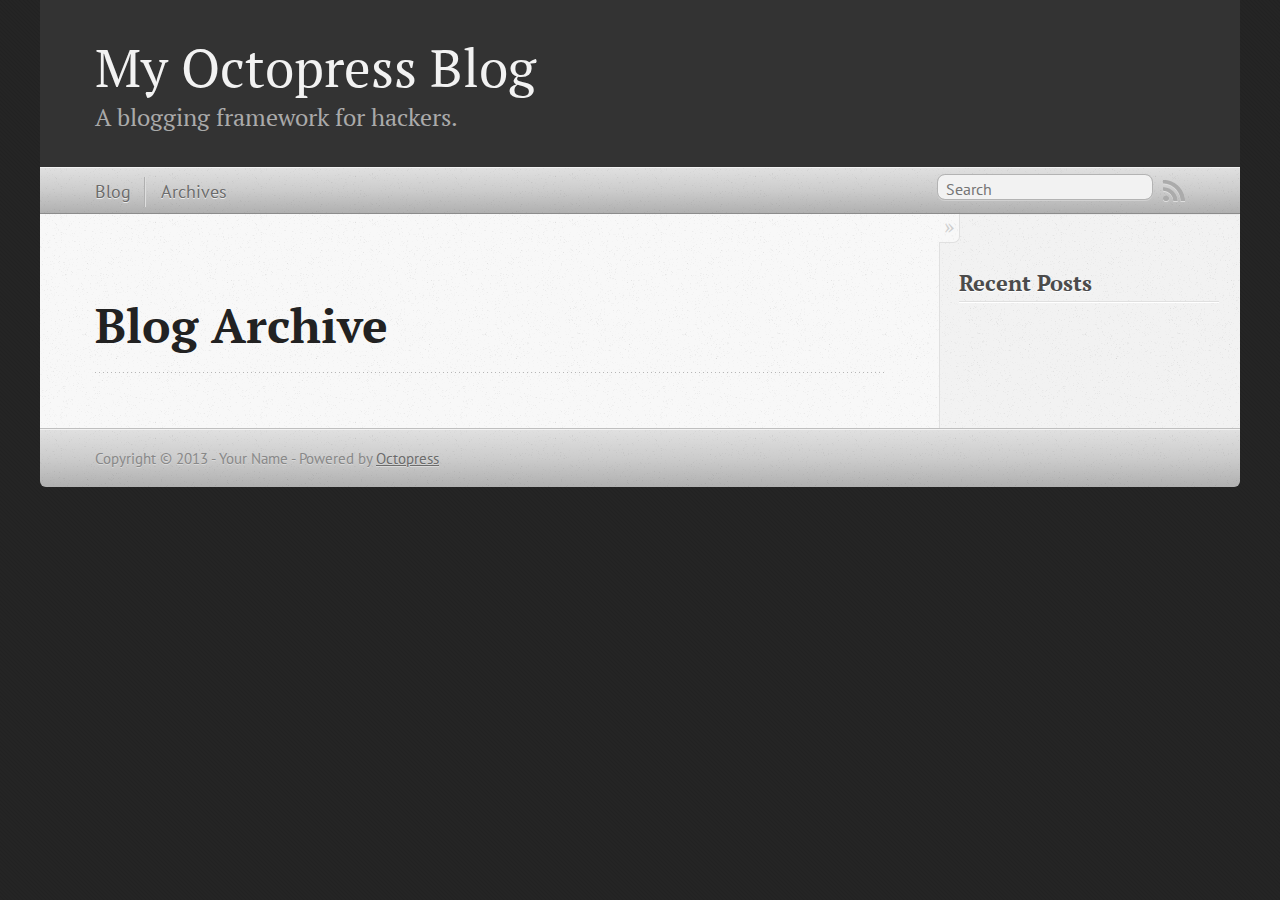
==== blog/archives/index.html @ a829399b "Site updated at 2013-02-10 02:32:24 UTC" ====
<!DOCTYPE html>
<!--[if IEMobile 7 ]><html class="no-js iem7"><![endif]-->
<!--[if lt IE 9]><html class="no-js lte-ie8"><![endif]-->
<!--[if (gt IE 8)|(gt IEMobile 7)|!(IEMobile)|!(IE)]><!--><html class="no-js" lang="en"><!--<![endif]-->
<head>
  <meta charset="utf-8">
  <title>Blog Archive - My Octopress Blog</title>
  <meta name="author" content="Your Name">

  
  <meta name="description" content=" Blog Archive Recent Posts ">
  

  <!-- http://t.co/dKP3o1e -->
  <meta name="HandheldFriendly" content="True">
  <meta name="MobileOptimized" content="320">
  <meta name="viewport" content="width=device-width, initial-scale=1">

  
  <link rel="canonical" href="http://mapk0y.github.com/blog/archives/">
  <link href="/favicon.png" rel="icon">
  <link href="/stylesheets/screen.css" media="screen, projection" rel="stylesheet" type="text/css">
  <script src="/javascripts/modernizr-2.0.js"></script>
  <script src="/javascripts/ender.js"></script>
  <script src="/javascripts/octopress.js" type="text/javascript"></script>
  <link href="/atom.xml" rel="alternate" title="My Octopress Blog" type="application/atom+xml">
  <!--Fonts from Google"s Web font directory at http://google.com/webfonts -->
<link href="http://fonts.googleapis.com/css?family=PT+Serif:regular,italic,bold,bolditalic" rel="stylesheet" type="text/css">
<link href="http://fonts.googleapis.com/css?family=PT+Sans:regular,italic,bold,bolditalic" rel="stylesheet" type="text/css">

  

</head>

<body   >
  <header role="banner"><hgroup>
  <h1><a href="/">My Octopress Blog</a></h1>
  
    <h2>A blogging framework for hackers.</h2>
  
</hgroup>

</header>
  <nav role="navigation"><ul class="subscription" data-subscription="rss">
  <li><a href="/atom.xml" rel="subscribe-rss" title="subscribe via RSS">RSS</a></li>
  
</ul>
  
<form action="http://google.com/search" method="get">
  <fieldset role="search">
    <input type="hidden" name="q" value="site:mapk0y.github.com" />
    <input class="search" type="text" name="q" results="0" placeholder="Search"/>
  </fieldset>
</form>
  
<ul class="main-navigation">
  <li><a href="/">Blog</a></li>
  <li><a href="/blog/archives">Archives</a></li>
</ul>

</nav>
  <div id="main">
    <div id="content">
      <div>
<article role="article">
  
  <header>
    <h1 class="entry-title">Blog Archive</h1>
    
  </header>
  
  <div id="blog-archives">

</div>

  
</article>

</div>

<aside class="sidebar">
  
    <section>
  <h1>Recent Posts</h1>
  <ul id="recent_posts">
    
  </ul>
</section>






  
</aside>


    </div>
  </div>
  <footer role="contentinfo"><p>
  Copyright &copy; 2013 - Your Name -
  <span class="credit">Powered by <a href="http://octopress.org">Octopress</a></span>
</p>

</footer>
  







  <script type="text/javascript">
    (function(){
      var twitterWidgets = document.createElement('script');
      twitterWidgets.type = 'text/javascript';
      twitterWidgets.async = true;
      twitterWidgets.src = 'http://platform.twitter.com/widgets.js';
      document.getElementsByTagName('head')[0].appendChild(twitterWidgets);
    })();
  </script>





</body>
</html>
---- stylesheets/screen.css ----
html,body,div,span,applet,object,iframe,h1,h2,h3,h4,h5,h6,p,blockquote,pre,a,abbr,acronym,address,big,cite,code,del,dfn,em,img,ins,kbd,q,s,samp,small,strike,strong,sub,sup,tt,var,b,u,i,center,dl,dt,dd,ol,ul,li,fieldset,form,label,legend,table,caption,tbody,tfoot,thead,tr,th,td,article,aside,canvas,details,embed,figure,figcaption,footer,header,hgroup,menu,nav,output,ruby,section,summary,time,mark,audio,video{margin:0;padding:0;border:0;font:inherit;font-size:100%;vertical-align:baseline}html{line-height:1}ol,ul{list-style:none}table{border-collapse:collapse;border-spacing:0}caption,th,td{text-align:left;font-weight:normal;vertical-align:middle}q,blockquote{quotes:none}q:before,q:after,blockquote:before,blockquote:after{content:"";content:none}a img{border:none}article,aside,details,figcaption,figure,footer,header,hgroup,menu,nav,section,summary{display:block}article,aside,details,figcaption,figure,footer,header,hgroup,menu,nav,section,summary{display:block}a{color:#1863a1}a:visited{color:#751590}a:focus{color:#0181eb}a:hover{color:#0181eb}a:active{color:#01579f}aside.sidebar a{color:#1863a1}aside.sidebar a:focus{color:#0181eb}aside.sidebar a:hover{color:#0181eb}aside.sidebar a:active{color:#01579f}a{-webkit-transition:color 0.3s;-moz-transition:color 0.3s;-o-transition:color 0.3s;transition:color 0.3s}html{background:#252525 url('/images/line-tile.png?1360463392') top left}body>div{background:#f2f2f2 url('/images/noise.png?1360463392') top left;border-bottom:1px solid #bfbfbf}body>div>div{background:#f8f8f8 url('/images/noise.png?1360463392') top left;border-right:1px solid #e0e0e0}.heading,body>header h1,h1,h2,h3,h4,h5,h6{font-family:"PT Serif","Georgia","Helvetica Neue",Arial,sans-serif}.sans,body>header h2,article header p.meta,article>footer,#content .blog-index footer,html .gist .gist-file .gist-meta,#blog-archives a.category,#blog-archives time,aside.sidebar section,body>footer{font-family:"PT Sans","Helvetica Neue",Arial,sans-serif}.serif,body,#content .blog-index a[rel=full-article]{font-family:"PT Serif",Georgia,Times,"Times New Roman",serif}.mono,pre,code,tt,p code,li code{font-family:Menlo,Monaco,"Andale Mono","lucida console","Courier New",monospace}body>header h1{font-size:2.2em;font-family:"PT Serif","Georgia","Helvetica Neue",Arial,sans-serif;font-weight:normal;line-height:1.2em;margin-bottom:0.6667em}body>header h2{font-family:"PT Serif","Georgia","Helvetica Neue",Arial,sans-serif}body{line-height:1.5em;color:#222}h1{font-size:2.2em;line-height:1.2em}@media only screen and (min-width: 992px){body{font-size:1.15em}h1{font-size:2.6em;line-height:1.2em}}h1,h2,h3,h4,h5,h6{text-rendering:optimizelegibility;margin-bottom:1em;font-weight:bold}h2,section h1{font-size:1.5em}h3,section h2,section section h1{font-size:1.3em}h4,section h3,section section h2,section section section h1{font-size:1em}h5,section h4,section section h3{font-size:.9em}h6,section h5,section section h4,section section section h3{font-size:.8em}p,blockquote,ul,ol{margin-bottom:1.5em}ul{list-style-type:disc}ul ul{list-style-type:circle;margin-bottom:0px}ul ul ul{list-style-type:square;margin-bottom:0px}ol{list-style-type:decimal}ol ol{list-style-type:lower-alpha;margin-bottom:0px}ol ol ol{list-style-type:lower-roman;margin-bottom:0px}ul,ul ul,ul ol,ol,ol ul,ol ol{margin-left:1.3em}strong{font-weight:bold}em{font-style:italic}sup,sub{font-size:0.8em;position:relative;display:inline-block}sup{top:-0.5em}sub{bottom:-0.5em}q{font-style:italic}q:before{content:"\201C"}q:after{content:"\201D"}em,dfn{font-style:italic}strong,dfn{font-weight:bold}del,s{text-decoration:line-through}abbr,acronym{border-bottom:1px dotted;cursor:help}sub,sup{line-height:0}hr{margin-bottom:0.2em}small{font-size:.8em}big{font-size:1.2em}blockquote{font-style:italic;position:relative;font-size:1.2em;line-height:1.5em;padding-left:1em;border-left:4px solid rgba(170,170,170,0.5)}blockquote cite{font-style:italic}blockquote cite a{color:#aaa !important;word-wrap:break-word}blockquote cite:before{content:'\2014';padding-right:.3em;padding-left:.3em;color:#aaa}@media only screen and (min-width: 992px){blockquote{padding-left:1.5em;border-left-width:4px}}.pullquote-right:before,.pullquote-left:before{padding:0;border:none;content:attr(data-pullquote);float:right;width:45%;margin:.5em 0 1em 1.5em;position:relative;top:7px;font-size:1.4em;line-height:1.45em}.pullquote-left:before{float:left;margin:.5em 1.5em 1em 0}.force-wrap,article a,aside.sidebar a{white-space:-moz-pre-wrap;white-space:-pre-wrap;white-space:-o-pre-wrap;white-space:pre-wrap;word-wrap:break-word}.group,body>header,body>nav,body>footer,body #content>article,body #content>div>article,body #content>div>section,body div.pagination,aside.sidebar,#main,#content,.sidebar{*zoom:1}.group:after,body>header:after,body>nav:after,body>footer:after,body #content>article:after,body #content>div>article:after,body #content>div>section:after,body div.pagination:after,aside.sidebar:after,#main:after,#content:after,.sidebar:after{content:"";display:table;clear:both}body{-webkit-text-size-adjust:none;max-width:1200px;position:relative;margin:0 auto}body>header,body>nav,body>footer,body #content>article,body #content>div>article,body #content>div>section{padding-left:18px;padding-right:18px}@media only screen and (min-width: 480px){body>header,body>nav,body>footer,body #content>article,body #content>div>article,body #content>div>section{padding-left:25px;padding-right:25px}}@media only screen and (min-width: 768px){body>header,body>nav,body>footer,body #content>article,body #content>div>article,body #content>div>section{padding-left:35px;padding-right:35px}}@media only screen and (min-width: 992px){body>header,body>nav,body>footer,body #content>article,body #content>div>article,body #content>div>section{padding-left:55px;padding-right:55px}}body div.pagination{margin-left:18px;margin-right:18px}@media only screen and (min-width: 480px){body div.pagination{margin-left:25px;margin-right:25px}}@media only screen and (min-width: 768px){body div.pagination{margin-left:35px;margin-right:35px}}@media only screen and (min-width: 992px){body div.pagination{margin-left:55px;margin-right:55px}}body>header{font-size:1em;padding-top:1.5em;padding-bottom:1.5em}#content{overflow:hidden}#content>div,#content>article{width:100%}aside.sidebar{float:none;padding:0 18px 1px;background-color:#f7f7f7;border-top:1px solid #e0e0e0}.flex-content,article img,article video,article .flash-video,aside.sidebar img{max-width:100%;height:auto}.basic-alignment.left,article img.left,article video.left,article .left.flash-video,aside.sidebar img.left{float:left;margin-right:1.5em}.basic-alignment.right,article img.right,article video.right,article .right.flash-video,aside.sidebar img.right{float:right;margin-left:1.5em}.basic-alignment.center,article img.center,article video.center,article .center.flash-video,aside.sidebar img.center{display:block;margin:0 auto 1.5em}.basic-alignment.left,article img.left,article video.left,article .left.flash-video,aside.sidebar img.left,.basic-alignment.right,article img.right,article video.right,article .right.flash-video,aside.sidebar img.right{margin-bottom:.8em}.toggle-sidebar,.no-sidebar .toggle-sidebar{display:none}@media only screen and (min-width: 750px){body.sidebar-footer aside.sidebar{float:none;width:auto;clear:left;margin:0;padding:0 35px 1px;background-color:#f7f7f7;border-top:1px solid #eaeaea}body.sidebar-footer aside.sidebar section.odd,body.sidebar-footer aside.sidebar section.even{float:left;width:48%}body.sidebar-footer aside.sidebar section.odd{margin-left:0}body.sidebar-footer aside.sidebar section.even{margin-left:4%}body.sidebar-footer aside.sidebar.thirds section{width:30%;margin-left:5%}body.sidebar-footer aside.sidebar.thirds section.first{margin-left:0;clear:both}}body.sidebar-footer #content{margin-right:0px}body.sidebar-footer .toggle-sidebar{display:none}@media only screen and (min-width: 550px){body>header{font-size:1em}}@media only screen and (min-width: 750px){aside.sidebar{float:none;width:auto;clear:left;margin:0;padding:0 35px 1px;background-color:#f7f7f7;border-top:1px solid #eaeaea}aside.sidebar section.odd,aside.sidebar section.even{float:left;width:48%}aside.sidebar section.odd{margin-left:0}aside.sidebar section.even{margin-left:4%}aside.sidebar.thirds section{width:30%;margin-left:5%}aside.sidebar.thirds section.first{margin-left:0;clear:both}}@media only screen and (min-width: 768px){body{-webkit-text-size-adjust:auto}body>header{font-size:1.2em}#main{padding:0;margin:0 auto}#content{overflow:visible;margin-right:240px;position:relative}.no-sidebar #content{margin-right:0;border-right:0}.collapse-sidebar #content{margin-right:20px}#content>div,#content>article{padding-top:17.5px;padding-bottom:17.5px;float:left}aside.sidebar{width:210px;padding:0 15px 15px;background:none;clear:none;float:left;margin:0 -100% 0 0}aside.sidebar section{width:auto;margin-left:0}aside.sidebar section.odd,aside.sidebar section.even{float:none;width:auto;margin-left:0}.collapse-sidebar aside.sidebar{float:none;width:auto;clear:left;margin:0;padding:0 35px 1px;background-color:#f7f7f7;border-top:1px solid #eaeaea}.collapse-sidebar aside.sidebar section.odd,.collapse-sidebar aside.sidebar section.even{float:left;width:48%}.collapse-sidebar aside.sidebar section.odd{margin-left:0}.collapse-sidebar aside.sidebar section.even{margin-left:4%}.collapse-sidebar aside.sidebar.thirds section{width:30%;margin-left:5%}.collapse-sidebar aside.sidebar.thirds section.first{margin-left:0;clear:both}}@media only screen and (min-width: 992px){body>header{font-size:1.3em}#content{margin-right:300px}#content>div,#content>article{padding-top:27.5px;padding-bottom:27.5px}aside.sidebar{width:260px;padding:1.2em 20px 20px}.collapse-sidebar aside.sidebar{padding-left:55px;padding-right:55px}}@media only screen and (min-width: 768px){ul,ol{margin-left:0}}body>header{background:#333}body>header h1{display:inline-block;margin:0}body>header h1 a,body>header h1 a:visited,body>header h1 a:hover{color:#f2f2f2;text-decoration:none}body>header h2{margin:.2em 0 0;font-size:1em;color:#aaa;font-weight:normal}body>nav{position:relative;background-color:#ccc;background:url('/images/noise.png?1360463392'),-webkit-gradient(linear, 50% 0%, 50% 100%, color-stop(0%, #e0e0e0), color-stop(50%, #cccccc), color-stop(100%, #b0b0b0));background:url('/images/noise.png?1360463392'),-webkit-linear-gradient(#e0e0e0,#cccccc,#b0b0b0);background:url('/images/noise.png?1360463392'),-moz-linear-gradient(#e0e0e0,#cccccc,#b0b0b0);background:url('/images/noise.png?1360463392'),-o-linear-gradient(#e0e0e0,#cccccc,#b0b0b0);background:url('/images/noise.png?1360463392'),linear-gradient(#e0e0e0,#cccccc,#b0b0b0);border-top:1px solid #f2f2f2;border-bottom:1px solid #8c8c8c;padding-top:.35em;padding-bottom:.35em}body>nav form{-webkit-background-clip:padding;-moz-background-clip:padding;background-clip:padding-box;margin:0;padding:0}body>nav form .search{padding:.3em .5em 0;font-size:.85em;font-family:"PT Sans","Helvetica Neue",Arial,sans-serif;line-height:1.1em;width:95%;-webkit-border-radius:0.5em;-moz-border-radius:0.5em;-ms-border-radius:0.5em;-o-border-radius:0.5em;border-radius:0.5em;-webkit-background-clip:padding;-moz-background-clip:padding;background-clip:padding-box;-webkit-box-shadow:#d1d1d1 0 1px;-moz-box-shadow:#d1d1d1 0 1px;box-shadow:#d1d1d1 0 1px;background-color:#f2f2f2;border:1px solid #b3b3b3;color:#888}body>nav form .search:focus{color:#444;border-color:#80b1df;-webkit-box-shadow:#80b1df 0 0 4px,#80b1df 0 0 3px inset;-moz-box-shadow:#80b1df 0 0 4px,#80b1df 0 0 3px inset;box-shadow:#80b1df 0 0 4px,#80b1df 0 0 3px inset;background-color:#fff;outline:none}body>nav fieldset[role=search]{float:right;width:48%}body>nav fieldset.mobile-nav{float:left;width:48%}body>nav fieldset.mobile-nav select{width:100%;font-size:.8em;border:1px solid #888}body>nav ul{display:none}@media only screen and (min-width: 550px){body>nav{font-size:.9em}body>nav ul{margin:0;padding:0;border:0;overflow:hidden;*zoom:1;float:left;display:block;padding-top:.15em}body>nav ul li{list-style-image:none;list-style-type:none;margin-left:0;white-space:nowrap;display:inline;float:left;padding-left:0;padding-right:0}body>nav ul li:first-child,body>nav ul li.first{padding-left:0}body>nav ul li:last-child{padding-right:0}body>nav ul li.last{padding-right:0}body>nav ul.subscription{margin-left:.8em;float:right}body>nav ul.subscription li:last-child a{padding-right:0}body>nav ul li{margin:0}body>nav a{color:#6b6b6b;font-family:"PT Sans","Helvetica Neue",Arial,sans-serif;text-shadow:#ebebeb 0 1px;float:left;text-decoration:none;font-size:1.1em;padding:.1em 0;line-height:1.5em}body>nav a:visited{color:#6b6b6b}body>nav a:hover{color:#2b2b2b}body>nav li+li{border-left:1px solid #b0b0b0;margin-left:.8em}body>nav li+li a{padding-left:.8em;border-left:1px solid #dedede}body>nav form{float:right;text-align:left;padding-left:.8em;width:175px}body>nav form .search{width:93%;font-size:.95em;line-height:1.2em}body>nav ul[data-subscription$=email]+form{width:97px}body>nav ul[data-subscription$=email]+form .search{width:91%}body>nav fieldset.mobile-nav{display:none}body>nav fieldset[role=search]{width:99%}}@media only screen and (min-width: 992px){body>nav form{width:215px}body>nav ul[data-subscription$=email]+form{width:147px}}.no-placeholder body>nav .search{background:#f2f2f2 url('/images/search.png?1360463392') 0.3em 0.25em no-repeat;text-indent:1.3em}@media only screen and (min-width: 550px){.maskImage body>nav ul[data-subscription$=email]+form{width:123px}}@media only screen and (min-width: 992px){.maskImage body>nav ul[data-subscription$=email]+form{width:173px}}.maskImage ul.subscription{position:relative;top:.2em}.maskImage ul.subscription li,.maskImage ul.subscription a{border:0;padding:0}.maskImage a[rel=subscribe-rss]{position:relative;top:0px;text-indent:-999999em;background-color:#dedede;border:0;padding:0}.maskImage a[rel=subscribe-rss],.maskImage a[rel=subscribe-rss]:after{-webkit-mask-image:url('/images/rss.png?1360463392');-moz-mask-image:url('/images/rss.png?1360463392');-ms-mask-image:url('/images/rss.png?1360463392');-o-mask-image:url('/images/rss.png?1360463392');mask-image:url('/images/rss.png?1360463392');-webkit-mask-repeat:no-repeat;-moz-mask-repeat:no-repeat;-ms-mask-repeat:no-repeat;-o-mask-repeat:no-repeat;mask-repeat:no-repeat;width:22px;height:22px}.maskImage a[rel=subscribe-rss]:after{content:"";position:absolute;top:-1px;left:0;background-color:#ababab}.maskImage a[rel=subscribe-rss]:hover:after{background-color:#9e9e9e}.maskImage a[rel=subscribe-email]{position:relative;top:0px;text-indent:-999999em;background-color:#dedede;border:0;padding:0}.maskImage a[rel=subscribe-email],.maskImage a[rel=subscribe-email]:after{-webkit-mask-image:url('/images/email.png?1360463392');-moz-mask-image:url('/images/email.png?1360463392');-ms-mask-image:url('/images/email.png?1360463392');-o-mask-image:url('/images/email.png?1360463392');mask-image:url('/images/email.png?1360463392');-webkit-mask-repeat:no-repeat;-moz-mask-repeat:no-repeat;-ms-mask-repeat:no-repeat;-o-mask-repeat:no-repeat;mask-repeat:no-repeat;width:28px;height:22px}.maskImage a[rel=subscribe-email]:after{content:"";position:absolute;top:-1px;left:0;background-color:#ababab}.maskImage a[rel=subscribe-email]:hover:after{background-color:#9e9e9e}article{padding-top:1em}article header{position:relative;padding-top:2em;padding-bottom:1em;margin-bottom:1em;background:url('[data-uri]') bottom left repeat-x}article header h1{margin:0}article header h1 a{text-decoration:none}article header h1 a:hover{text-decoration:underline}article header p{font-size:.9em;color:#aaa;margin:0}article header p.meta{text-transform:uppercase;position:absolute;top:0}@media only screen and (min-width: 768px){article header{margin-bottom:1.5em;padding-bottom:1em;background:url('[data-uri]') bottom left repeat-x}}article h2{padding-top:0.8em;background:url('[data-uri]') top left repeat-x}.entry-content article h2:first-child,article header+h2{padding-top:0}article h2:first-child,article header+h2{background:none}article .feature{padding-top:.5em;margin-bottom:1em;padding-bottom:1em;background:url('[data-uri]') bottom left repeat-x;font-size:2.0em;font-style:italic;line-height:1.3em}article img,article video,article .flash-video{-webkit-border-radius:0.3em;-moz-border-radius:0.3em;-ms-border-radius:0.3em;-o-border-radius:0.3em;border-radius:0.3em;-webkit-box-shadow:rgba(0,0,0,0.15) 0 1px 4px;-moz-box-shadow:rgba(0,0,0,0.15) 0 1px 4px;box-shadow:rgba(0,0,0,0.15) 0 1px 4px;-webkit-box-sizing:border-box;-moz-box-sizing:border-box;box-sizing:border-box;border:#fff 0.5em solid}article video,article .flash-video{margin:0 auto 1.5em}article video{display:block;width:100%}article .flash-video>div{position:relative;display:block;padding-bottom:56.25%;padding-top:1px;height:0;overflow:hidden}article .flash-video>div iframe,article .flash-video>div object,article .flash-video>div embed{position:absolute;top:0;left:0;width:100%;height:100%}article>footer{padding-bottom:2.5em;margin-top:2em}article>footer p.meta{margin-bottom:.8em;font-size:.85em;clear:both;overflow:hidden}.blog-index article+article{background:url('[data-uri]') top left repeat-x}#content .blog-index{padding-top:0;padding-bottom:0}#content .blog-index article{padding-top:2em}#content .blog-index article header{background:none;padding-bottom:0}#content .blog-index article h1{font-size:2.2em}#content .blog-index article h1 a{color:inherit}#content .blog-index article h1 a:hover{color:#0181eb}#content .blog-index a[rel=full-article]{background:#ebebeb;display:inline-block;padding:.4em .8em;margin-right:.5em;text-decoration:none;color:#666;-webkit-transition:background-color 0.5s;-moz-transition:background-color 0.5s;-o-transition:background-color 0.5s;transition:background-color 0.5s}#content .blog-index a[rel=full-article]:hover{background:#0181eb;text-shadow:none;color:#f8f8f8}#content .blog-index footer{margin-top:1em}.separator,article>footer .byline+time:before,article>footer time+time:before,article>footer .comments:before,article>footer .byline ~ .categories:before{content:"\2022 ";padding:0 .4em 0 .2em;display:inline-block}#content div.pagination{text-align:center;font-size:.95em;position:relative;background:url('[data-uri]') top left repeat-x;padding-top:1.5em;padding-bottom:1.5em}#content div.pagination a{text-decoration:none;color:#aaa}#content div.pagination a.prev{position:absolute;left:0}#content div.pagination a.next{position:absolute;right:0}#content div.pagination a:hover{color:#0181eb}#content div.pagination a[href*=archive]:before,#content div.pagination a[href*=archive]:after{content:'\2014';padding:0 .3em}p.meta+.sharing{padding-top:1em;padding-left:0;background:url('[data-uri]') top left repeat-x}#fb-root{display:none}.highlight,html .gist .gist-file .gist-syntax .gist-highlight{border:1px solid #05232b !important}.highlight table td.code,html .gist .gist-file .gist-syntax .gist-highlight table td.code{width:100%}.highlight .line-numbers,html .gist .gist-file .gist-syntax .highlight .line_numbers{text-align:right;font-size:13px;line-height:1.45em;background:#073642 url('/images/noise.png?1360463392') top left !important;border-right:1px solid #00232c !important;-webkit-box-shadow:#083e4b -1px 0 inset;-moz-box-shadow:#083e4b -1px 0 inset;box-shadow:#083e4b -1px 0 inset;text-shadow:#021014 0 -1px;padding:.8em !important;-webkit-border-radius:0;-moz-border-radius:0;-ms-border-radius:0;-o-border-radius:0;border-radius:0}.highlight .line-numbers span,html .gist .gist-file .gist-syntax .highlight .line_numbers span{color:#586e75 !important}figure.code,.gist-file,pre{-webkit-box-shadow:rgba(0,0,0,0.06) 0 0 10px;-moz-box-shadow:rgba(0,0,0,0.06) 0 0 10px;box-shadow:rgba(0,0,0,0.06) 0 0 10px}figure.code .highlight pre,.gist-file .highlight pre,pre .highlight pre{-webkit-box-shadow:none;-moz-box-shadow:none;box-shadow:none}.gist .highlight *::-moz-selection,figure.code .highlight *::-moz-selection{background:#386774;color:inherit;text-shadow:#002b36 0 1px}.gist .highlight *::-webkit-selection,figure.code .highlight *::-webkit-selection{background:#386774;color:inherit;text-shadow:#002b36 0 1px}.gist .highlight *::selection,figure.code .highlight *::selection{background:#386774;color:inherit;text-shadow:#002b36 0 1px}html .gist .gist-file{margin-bottom:1.8em;position:relative;border:none;padding-top:26px !important}html .gist .gist-file .highlight{margin-bottom:0}html .gist .gist-file .gist-syntax{border-bottom:0 !important;background:none !important}html .gist .gist-file .gist-syntax .gist-highlight{background:#002b36 !important}html .gist .gist-file .gist-syntax .highlight pre{padding:0}html .gist .gist-file .gist-meta{padding:.6em 0.8em;border:1px solid #083e4b !important;color:#586e75;font-size:.7em !important;background:#073642 url('/images/noise.png?1360463392') top left;line-height:1.5em}html .gist .gist-file .gist-meta a{color:#75878b !important;text-decoration:none}html .gist .gist-file .gist-meta a:hover{text-decoration:underline}html .gist .gist-file .gist-meta a:hover{color:#93a1a1 !important}html .gist .gist-file .gist-meta a[href*='#file']{position:absolute;top:0;left:0;right:-10px;color:#474747 !important}html .gist .gist-file .gist-meta a[href*='#file']:hover{color:#1863a1 !important}html .gist .gist-file .gist-meta a[href*=raw]{top:.4em}pre{background:#002b36 url('/images/noise.png?1360463392') top left;-webkit-border-radius:0.4em;-moz-border-radius:0.4em;-ms-border-radius:0.4em;-o-border-radius:0.4em;border-radius:0.4em;border:1px solid #05232b;line-height:1.45em;font-size:13px;margin-bottom:2.1em;padding:.8em 1em;color:#93a1a1;overflow:auto}h3.filename+pre{-moz-border-radius-topleft:0px;-webkit-border-top-left-radius:0px;border-top-left-radius:0px;-moz-border-radius-topright:0px;-webkit-border-top-right-radius:0px;border-top-right-radius:0px}p code,li code{display:inline-block;white-space:no-wrap;background:#fff;font-size:.8em;line-height:1.5em;color:#555;border:1px solid #ddd;-webkit-border-radius:0.4em;-moz-border-radius:0.4em;-ms-border-radius:0.4em;-o-border-radius:0.4em;border-radius:0.4em;padding:0 .3em;margin:-1px 0}p pre code,li pre code{font-size:1em !important;background:none;border:none}.pre-code,html .gist .gist-file .gist-syntax .highlight pre,.highlight code{font-family:Menlo,Monaco,"Andale Mono","lucida console","Courier New",monospace !important;overflow:scroll;overflow-y:hidden;display:block;padding:.8em;overflow-x:auto;line-height:1.45em;background:#002b36 url('/images/noise.png?1360463392') top left !important;color:#93a1a1 !important}.pre-code span,html .gist .gist-file .gist-syntax .highlight pre span,.highlight code span{color:#93a1a1 !important}.pre-code span,html .gist .gist-file .gist-syntax .highlight pre span,.highlight code span{font-style:normal !important;font-weight:normal !important}.pre-code .c,html .gist .gist-file .gist-syntax .highlight pre .c,.highlight code .c{color:#586e75 !important;font-style:italic !important}.pre-code .cm,html .gist .gist-file .gist-syntax .highlight pre .cm,.highlight code .cm{color:#586e75 !important;font-style:italic !important}.pre-code .cp,html .gist .gist-file .gist-syntax .highlight pre .cp,.highlight code .cp{color:#586e75 !important;font-style:italic !important}.pre-code .c1,html .gist .gist-file .gist-syntax .highlight pre .c1,.highlight code .c1{color:#586e75 !important;font-style:italic !important}.pre-code .cs,html .gist .gist-file .gist-syntax .highlight pre .cs,.highlight code .cs{color:#586e75 !important;font-weight:bold !important;font-style:italic !important}.pre-code .err,html .gist .gist-file .gist-syntax .highlight pre .err,.highlight code .err{color:#dc322f !important;background:none !important}.pre-code .k,html .gist .gist-file .gist-syntax .highlight pre .k,.highlight code .k{color:#cb4b16 !important}.pre-code .o,html .gist .gist-file .gist-syntax .highlight pre .o,.highlight code .o{color:#93a1a1 !important;font-weight:bold !important}.pre-code .p,html .gist .gist-file .gist-syntax .highlight pre .p,.highlight code .p{color:#93a1a1 !important}.pre-code .ow,html .gist .gist-file .gist-syntax .highlight pre .ow,.highlight code .ow{color:#2aa198 !important;font-weight:bold !important}.pre-code .gd,html .gist .gist-file .gist-syntax .highlight pre .gd,.highlight code .gd{color:#93a1a1 !important;background-color:#372c34 !important;display:inline-block}.pre-code .gd .x,html .gist .gist-file .gist-syntax .highlight pre .gd .x,.highlight code .gd .x{color:#93a1a1 !important;background-color:#4d2d33 !important;display:inline-block}.pre-code .ge,html .gist .gist-file .gist-syntax .highlight pre .ge,.highlight code .ge{color:#93a1a1 !important;font-style:italic !important}.pre-code .gh,html .gist .gist-file .gist-syntax .highlight pre .gh,.highlight code .gh{color:#586e75 !important}.pre-code .gi,html .gist .gist-file .gist-syntax .highlight pre .gi,.highlight code .gi{color:#93a1a1 !important;background-color:#1a412b !important;display:inline-block}.pre-code .gi .x,html .gist .gist-file .gist-syntax .highlight pre .gi .x,.highlight code .gi .x{color:#93a1a1 !important;background-color:#355720 !important;display:inline-block}.pre-code .gs,html .gist .gist-file .gist-syntax .highlight pre .gs,.highlight code .gs{color:#93a1a1 !important;font-weight:bold !important}.pre-code .gu,html .gist .gist-file .gist-syntax .highlight pre .gu,.highlight code .gu{color:#6c71c4 !important}.pre-code .kc,html .gist .gist-file .gist-syntax .highlight pre .kc,.highlight code .kc{color:#859900 !important;font-weight:bold !important}.pre-code .kd,html .gist .gist-file .gist-syntax .highlight pre .kd,.highlight code .kd{color:#268bd2 !important}.pre-code .kp,html .gist .gist-file .gist-syntax .highlight pre .kp,.highlight code .kp{color:#cb4b16 !important;font-weight:bold !important}.pre-code .kr,html .gist .gist-file .gist-syntax .highlight pre .kr,.highlight code .kr{color:#d33682 !important;font-weight:bold !important}.pre-code .kt,html .gist .gist-file .gist-syntax .highlight pre .kt,.highlight code .kt{color:#2aa198 !important}.pre-code .n,html .gist .gist-file .gist-syntax .highlight pre .n,.highlight code .n{color:#268bd2 !important}.pre-code .na,html .gist .gist-file .gist-syntax .highlight pre .na,.highlight code .na{color:#268bd2 !important}.pre-code .nb,html .gist .gist-file .gist-syntax .highlight pre .nb,.highlight code .nb{color:#859900 !important}.pre-code .nc,html .gist .gist-file .gist-syntax .highlight pre .nc,.highlight code .nc{color:#d33682 !important}.pre-code .no,html .gist .gist-file .gist-syntax .highlight pre .no,.highlight code .no{color:#b58900 !important}.pre-code .nl,html .gist .gist-file .gist-syntax .highlight pre .nl,.highlight code .nl{color:#859900 !important}.pre-code .ne,html .gist .gist-file .gist-syntax .highlight pre .ne,.highlight code .ne{color:#268bd2 !important;font-weight:bold !important}.pre-code .nf,html .gist .gist-file .gist-syntax .highlight pre .nf,.highlight code .nf{color:#268bd2 !important;font-weight:bold !important}.pre-code .nn,html .gist .gist-file .gist-syntax .highlight pre .nn,.highlight code .nn{color:#b58900 !important}.pre-code .nt,html .gist .gist-file .gist-syntax .highlight pre .nt,.highlight code .nt{color:#268bd2 !important;font-weight:bold !important}.pre-code .nx,html .gist .gist-file .gist-syntax .highlight pre .nx,.highlight code .nx{color:#b58900 !important}.pre-code .vg,html .gist .gist-file .gist-syntax .highlight pre .vg,.highlight code .vg{color:#268bd2 !important}.pre-code .vi,html .gist .gist-file .gist-syntax .highlight pre .vi,.highlight code .vi{color:#268bd2 !important}.pre-code .nv,html .gist .gist-file .gist-syntax .highlight pre .nv,.highlight code .nv{color:#268bd2 !important}.pre-code .mf,html .gist .gist-file .gist-syntax .highlight pre .mf,.highlight code .mf{color:#2aa198 !important}.pre-code .m,html .gist .gist-file .gist-syntax .highlight pre .m,.highlight code .m{color:#2aa198 !important}.pre-code .mh,html .gist .gist-file .gist-syntax .highlight pre .mh,.highlight code .mh{color:#2aa198 !important}.pre-code .mi,html .gist .gist-file .gist-syntax .highlight pre .mi,.highlight code .mi{color:#2aa198 !important}.pre-code .s,html .gist .gist-file .gist-syntax .highlight pre .s,.highlight code .s{color:#2aa198 !important}.pre-code .sd,html .gist .gist-file .gist-syntax .highlight pre .sd,.highlight code .sd{color:#2aa198 !important}.pre-code .s2,html .gist .gist-file .gist-syntax .highlight pre .s2,.highlight code .s2{color:#2aa198 !important}.pre-code .se,html .gist .gist-file .gist-syntax .highlight pre .se,.highlight code .se{color:#dc322f !important}.pre-code .si,html .gist .gist-file .gist-syntax .highlight pre .si,.highlight code .si{color:#268bd2 !important}.pre-code .sr,html .gist .gist-file .gist-syntax .highlight pre .sr,.highlight code .sr{color:#2aa198 !important}.pre-code .s1,html .gist .gist-file .gist-syntax .highlight pre .s1,.highlight code .s1{color:#2aa198 !important}.pre-code div .gd,html .gist .gist-file .gist-syntax .highlight pre div .gd,.highlight code div .gd,.pre-code div .gd .x,html .gist .gist-file .gist-syntax .highlight pre div .gd .x,.highlight code div .gd .x,.pre-code div .gi,html .gist .gist-file .gist-syntax .highlight pre div .gi,.highlight code div .gi,.pre-code div .gi .x,html .gist .gist-file .gist-syntax .highlight pre div .gi .x,.highlight code div .gi .x{display:inline-block;width:100%}.highlight,.gist-highlight{margin-bottom:1.8em;background:#002b36;overflow-y:hidden;overflow-x:auto}.highlight pre,.gist-highlight pre{background:none;-webkit-border-radius:0px;-moz-border-radius:0px;-ms-border-radius:0px;-o-border-radius:0px;border-radius:0px;border:none;padding:0;margin-bottom:0}pre::-webkit-scrollbar,.highlight::-webkit-scrollbar,.gist-highlight::-webkit-scrollbar{height:.5em;background:rgba(255,255,255,0.15)}pre::-webkit-scrollbar-thumb:horizontal,.highlight::-webkit-scrollbar-thumb:horizontal,.gist-highlight::-webkit-scrollbar-thumb:horizontal{background:rgba(255,255,255,0.2);-webkit-border-radius:4px;border-radius:4px}.highlight code{background:#000}figure.code{background:none;padding:0;border:0;margin-bottom:1.5em}figure.code pre{margin-bottom:0}figure.code figcaption{position:relative}figure.code .highlight{margin-bottom:0}.code-title,html .gist .gist-file .gist-meta a[href*='#file'],h3.filename,figure.code figcaption{text-align:center;font-size:13px;line-height:2em;text-shadow:#cbcccc 0 1px 0;color:#474747;font-weight:normal;margin-bottom:0;-moz-border-radius-topleft:5px;-webkit-border-top-left-radius:5px;border-top-left-radius:5px;-moz-border-radius-topright:5px;-webkit-border-top-right-radius:5px;border-top-right-radius:5px;font-family:"Helvetica Neue", Arial, "Lucida Grande", "Lucida Sans Unicode", Lucida, sans-serif;background:#aaa url('/images/code_bg.png?1360463392') top repeat-x;border:1px solid #565656;border-top-color:#cbcbcb;border-left-color:#a5a5a5;border-right-color:#a5a5a5;border-bottom:0}.download-source,html .gist .gist-file .gist-meta a[href*=raw],figure.code figcaption a{position:absolute;right:.8em;text-decoration:none;color:#666 !important;z-index:1;font-size:13px;text-shadow:#cbcccc 0 1px 0;padding-left:3em}.download-source:hover,html .gist .gist-file .gist-meta a[href*=raw]:hover,figure.code figcaption a:hover{text-decoration:underline}#archive #content>div,#archive #content>div>article{padding-top:0}#blog-archives{color:#aaa}#blog-archives article{padding:1em 0 1em;position:relative;background:url('[data-uri]') bottom left repeat-x}#blog-archives article:last-child{background:none}#blog-archives article footer{padding:0;margin:0}#blog-archives h1{color:#222;margin-bottom:.3em}#blog-archives h2{display:none}#blog-archives h1{font-size:1.5em}#blog-archives h1 a{text-decoration:none;color:inherit;font-weight:normal;display:inline-block}#blog-archives h1 a:hover{text-decoration:underline}#blog-archives h1 a:hover{color:#0181eb}#blog-archives a.category,#blog-archives time{color:#aaa}#blog-archives .entry-content{display:none}#blog-archives time{font-size:.9em;line-height:1.2em}#blog-archives time .month,#blog-archives time .day{display:inline-block}#blog-archives time .month{text-transform:uppercase}#blog-archives p{margin-bottom:1em}#blog-archives a,#blog-archives .entry-content a{color:inherit}#blog-archives a:hover,#blog-archives .entry-content a:hover{color:#0181eb}#blog-archives a:hover{color:#0181eb}@media only screen and (min-width: 550px){#blog-archives article{margin-left:5em}#blog-archives h2{margin-bottom:.3em;font-weight:normal;display:inline-block;position:relative;top:-1px;float:left}#blog-archives h2:first-child{padding-top:.75em}#blog-archives time{position:absolute;text-align:right;left:0em;top:1.8em}#blog-archives .year{display:none}#blog-archives article{padding-left:4.5em;padding-bottom:.7em}#blog-archives a.category{line-height:1.1em}}#content>.category article{margin-left:0;padding-left:6.8em}#content>.category .year{display:inline}.side-shadow-border,aside.sidebar section h1,aside.sidebar li{-webkit-box-shadow:#fff 0 1px;-moz-box-shadow:#fff 0 1px;box-shadow:#fff 0 1px}aside.sidebar{overflow:hidden;color:#4b4b4b;text-shadow:#fff 0 1px}aside.sidebar section{font-size:.8em;line-height:1.4em;margin-bottom:1.5em}aside.sidebar section h1{margin:1.5em 0 0;padding-bottom:.2em;border-bottom:1px solid #e0e0e0}aside.sidebar section h1+p{padding-top:.4em}aside.sidebar img{-webkit-border-radius:0.3em;-moz-border-radius:0.3em;-ms-border-radius:0.3em;-o-border-radius:0.3em;border-radius:0.3em;-webkit-box-shadow:rgba(0,0,0,0.15) 0 1px 4px;-moz-box-shadow:rgba(0,0,0,0.15) 0 1px 4px;box-shadow:rgba(0,0,0,0.15) 0 1px 4px;-webkit-box-sizing:border-box;-moz-box-sizing:border-box;box-sizing:border-box;border:#fff 0.3em solid}aside.sidebar ul{margin-bottom:0.5em;margin-left:0}aside.sidebar li{list-style:none;padding:.5em 0;margin:0;border-bottom:1px solid #e0e0e0}aside.sidebar li p:last-child{margin-bottom:0}aside.sidebar a{color:inherit;-webkit-transition:color 0.5s;-moz-transition:color 0.5s;-o-transition:color 0.5s;transition:color 0.5s}aside.sidebar:hover a{color:#1863a1}aside.sidebar:hover a:hover{color:#0181eb}.aside-alt-link,#tweets a[href*='twitter.com/search'],#pinboard_linkroll .pin-tag{color:#7e7e7e}.aside-alt-link:hover,#tweets a[href*='twitter.com/search']:hover,#pinboard_linkroll .pin-tag:hover{color:#0181eb}@media only screen and (min-width: 768px){.toggle-sidebar{outline:none;position:absolute;right:-10px;top:0;bottom:0;display:inline-block;text-decoration:none;color:#cecece;width:9px;cursor:pointer}.toggle-sidebar:hover{background:#e9e9e9;background:-webkit-gradient(linear, 0% 50%, 100% 50%, color-stop(0%, rgba(224,224,224,0.5)), color-stop(100%, rgba(224,224,224,0)));background:-webkit-linear-gradient(left, rgba(224,224,224,0.5),rgba(224,224,224,0));background:-moz-linear-gradient(left, rgba(224,224,224,0.5),rgba(224,224,224,0));background:-o-linear-gradient(left, rgba(224,224,224,0.5),rgba(224,224,224,0));background:linear-gradient(left, rgba(224,224,224,0.5),rgba(224,224,224,0))}.toggle-sidebar:after{position:absolute;right:-11px;top:0;width:20px;font-size:1.2em;line-height:1.1em;padding-bottom:.15em;-moz-border-radius-bottomright:0.3em;-webkit-border-bottom-right-radius:0.3em;border-bottom-right-radius:0.3em;text-align:center;background:#f8f8f8 url('/images/noise.png?1360463392') top left;border-bottom:1px solid #e0e0e0;border-right:1px solid #e0e0e0;content:"\00BB";text-indent:-1px}.collapse-sidebar .toggle-sidebar{text-indent:0px;right:-20px;width:19px}.collapse-sidebar .toggle-sidebar:hover{background:#e9e9e9}.collapse-sidebar .toggle-sidebar:after{border-left:1px solid #e0e0e0;text-shadow:#fff 0 1px;content:"\00AB";left:0px;right:0;text-align:center;text-indent:0;border:0;border-right-width:0;background:none}}#tweets .loading{background:url('[data-uri]') no-repeat center 0.5em;color:#c4c4c4;text-shadow:#f8f8f8 0 1px;text-align:center;padding:2.5em 0 .5em}#tweets .loading.error{background:url('[data-uri]') no-repeat center 0.5em}#tweets p{position:relative;padding-right:1em}#tweets a[href*=status]:first-child{color:#a4a4a4;float:right;padding:0 0 .1em 1em;position:relative;right:-1.3em;text-shadow:#fff 0 1px;font-size:.7em;text-decoration:none}#tweets a[href*=status]:first-child span{font-size:1.5em}#tweets a[href*=status]:first-child:hover{color:#0181eb;text-decoration:none}#tweets a[href*='twitter.com/search']{text-decoration:none}#tweets a[href*='twitter.com/search']:hover{text-decoration:underline}.googleplus h1{-moz-box-shadow:none !important;-webkit-box-shadow:none !important;-o-box-shadow:none !important;box-shadow:none !important;border-bottom:0px none !important}.googleplus a{text-decoration:none;white-space:normal !important;line-height:32px}.googleplus a img{float:left;margin-right:0.5em;border:0 none}.googleplus-hidden{position:absolute;top:-1000em;left:-1000em}#pinboard_linkroll .pin-title,#pinboard_linkroll .pin-description{display:block;margin-bottom:.5em}#pinboard_linkroll .pin-tag{text-decoration:none}#pinboard_linkroll .pin-tag:hover{text-decoration:underline}#pinboard_linkroll .pin-tag:after{content:','}#pinboard_linkroll .pin-tag:last-child:after{content:''}.delicious-posts a.delicious-link{margin-bottom:.5em;display:block}.delicious-posts p{font-size:1em}body>footer{font-size:.8em;color:#888;text-shadow:#d9d9d9 0 1px;background-color:#ccc;background:url('/images/noise.png?1360463392'),-webkit-gradient(linear, 50% 0%, 50% 100%, color-stop(0%, #e0e0e0), color-stop(50%, #cccccc), color-stop(100%, #b0b0b0));background:url('/images/noise.png?1360463392'),-webkit-linear-gradient(#e0e0e0,#cccccc,#b0b0b0);background:url('/images/noise.png?1360463392'),-moz-linear-gradient(#e0e0e0,#cccccc,#b0b0b0);background:url('/images/noise.png?1360463392'),-o-linear-gradient(#e0e0e0,#cccccc,#b0b0b0);background:url('/images/noise.png?1360463392'),linear-gradient(#e0e0e0,#cccccc,#b0b0b0);border-top:1px solid #f2f2f2;position:relative;padding-top:1em;padding-bottom:1em;margin-bottom:3em;-moz-border-radius-bottomleft:0.4em;-webkit-border-bottom-left-radius:0.4em;border-bottom-left-radius:0.4em;-moz-border-radius-bottomright:0.4em;-webkit-border-bottom-right-radius:0.4em;border-bottom-right-radius:0.4em;z-index:1}body>footer a{color:#6b6b6b}body>footer a:visited{color:#6b6b6b}body>footer a:hover{color:#484848}body>footer p:last-child{margin-bottom:0}
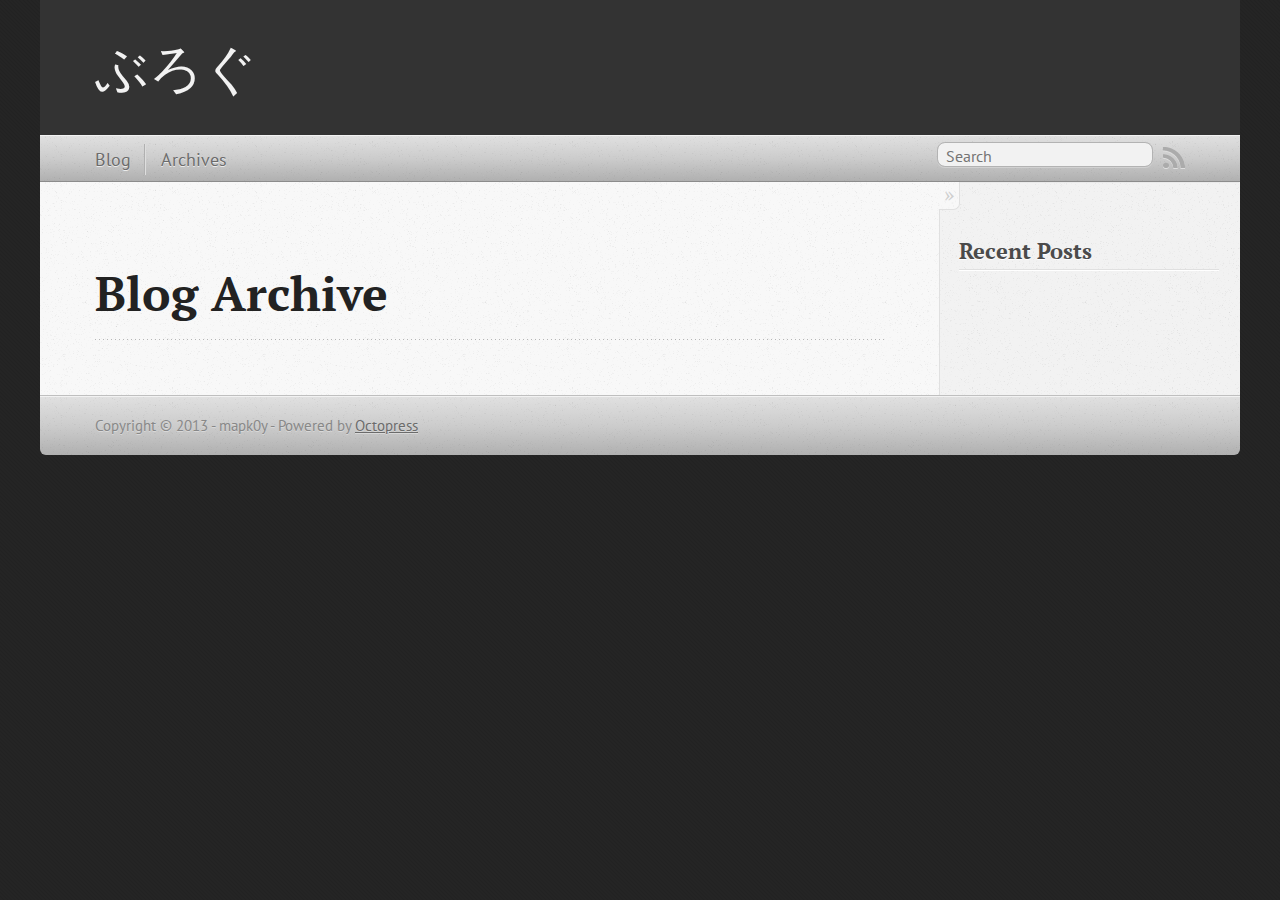
==== commit c1b3335b: "Site updated at 2013-02-10 02:46:41 UTC" ====
--- a/blog/archives/index.html
+++ b/blog/archives/index.html
@@ -5,8 +5,8 @@
 <!--[if (gt IE 8)|(gt IEMobile 7)|!(IEMobile)|!(IE)]><!--><html class="no-js" lang="en"><!--<![endif]-->
 <head>
   <meta charset="utf-8">
-  <title>Blog Archive - My Octopress Blog</title>
-  <meta name="author" content="Your Name">
+  <title>Blog Archive - ぶろぐ</title>
+  <meta name="author" content="mapk0y">
 
   
   <meta name="description" content=" Blog Archive Recent Posts ">
@@ -24,7 +24,7 @@
   <script src="/javascripts/modernizr-2.0.js"></script>
   <script src="/javascripts/ender.js"></script>
   <script src="/javascripts/octopress.js" type="text/javascript"></script>
-  <link href="/atom.xml" rel="alternate" title="My Octopress Blog" type="application/atom+xml">
+  <link href="/atom.xml" rel="alternate" title="ぶろぐ" type="application/atom+xml">
   <!--Fonts from Google"s Web font directory at http://google.com/webfonts -->
 <link href="http://fonts.googleapis.com/css?family=PT+Serif:regular,italic,bold,bolditalic" rel="stylesheet" type="text/css">
 <link href="http://fonts.googleapis.com/css?family=PT+Sans:regular,italic,bold,bolditalic" rel="stylesheet" type="text/css">
@@ -35,9 +35,7 @@
 
 <body   >
   <header role="banner"><hgroup>
-  <h1><a href="/">My Octopress Blog</a></h1>
-  
-    <h2>A blogging framework for hackers.</h2>
+  <h1><a href="/">ぶろぐ</a></h1>
   
 </hgroup>
 
@@ -100,7 +98,7 @@
     </div>
   </div>
   <footer role="contentinfo"><p>
-  Copyright &copy; 2013 - Your Name -
+  Copyright &copy; 2013 - mapk0y -
   <span class="credit">Powered by <a href="http://octopress.org">Octopress</a></span>
 </p>
 
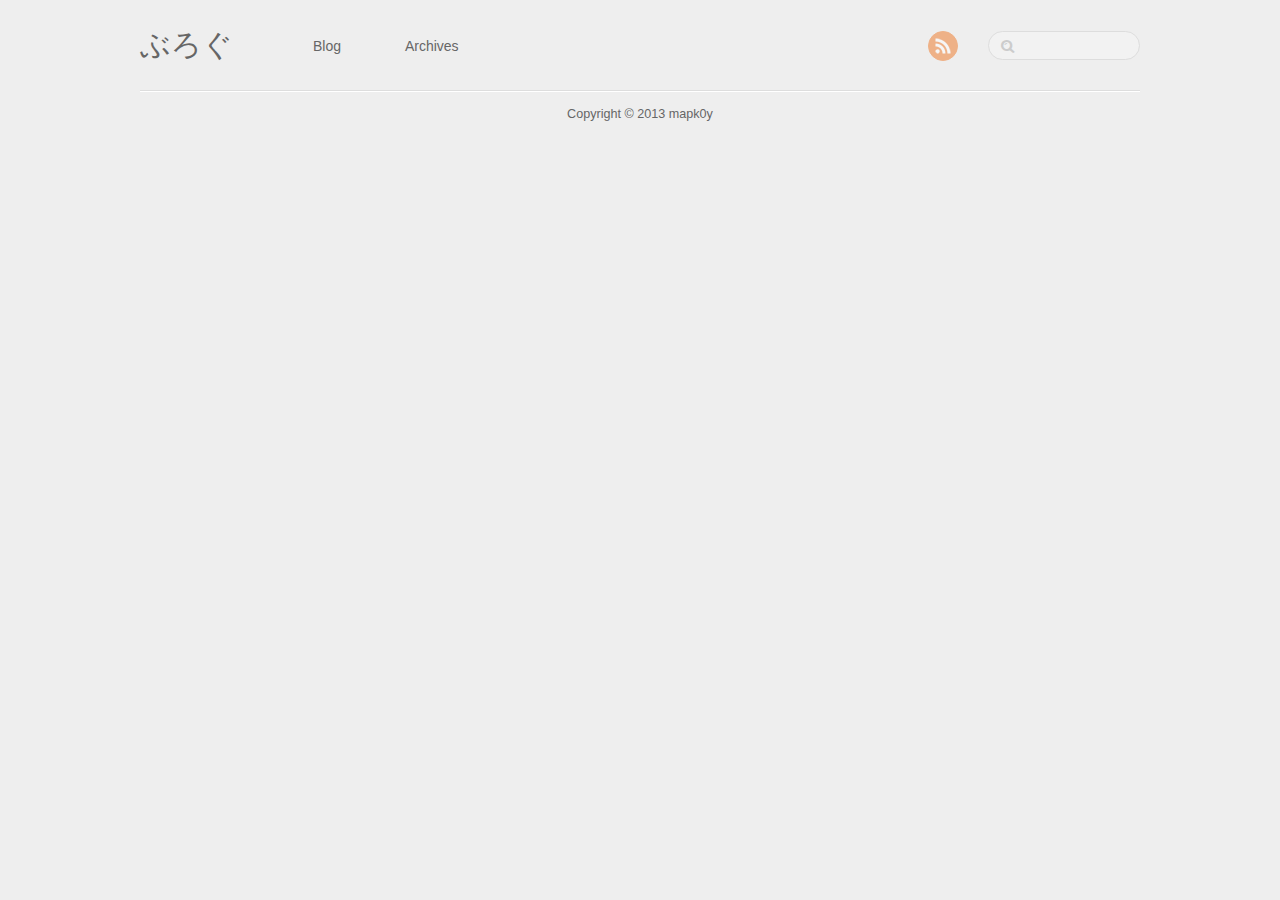
==== commit 6967ad86: "Site updated at 2013-02-10 02:52:39 UTC" ====
--- a/blog/archives/index.html
+++ b/blog/archives/index.html
@@ -1,129 +1,94 @@
 
-<!DOCTYPE html>
-<!--[if IEMobile 7 ]><html class="no-js iem7"><![endif]-->
-<!--[if lt IE 9]><html class="no-js lte-ie8"><![endif]-->
-<!--[if (gt IE 8)|(gt IEMobile 7)|!(IEMobile)|!(IE)]><!--><html class="no-js" lang="en"><!--<![endif]-->
+<!DOCTYPE HTML>
+<html>
 <head>
-  <meta charset="utf-8">
-  <title>Blog Archive - ぶろぐ</title>
-  <meta name="author" content="mapk0y">
+	<meta charset="utf-8">
+	<title>Blog Archives - ぶろぐ</title>
+	<meta name="author" content="mapk0y">
 
-  
-  <meta name="description" content=" Blog Archive Recent Posts ">
-  
+	
+	<meta name="description" content="">
+	
+	<meta name="viewport" content="width=device-width, initial-scale=1, maximum-scale=1">
 
-  <!-- http://t.co/dKP3o1e -->
-  <meta name="HandheldFriendly" content="True">
-  <meta name="MobileOptimized" content="320">
-  <meta name="viewport" content="width=device-width, initial-scale=1">
-
-  
-  <link rel="canonical" href="http://mapk0y.github.com/blog/archives/">
-  <link href="/favicon.png" rel="icon">
-  <link href="/stylesheets/screen.css" media="screen, projection" rel="stylesheet" type="text/css">
-  <script src="/javascripts/modernizr-2.0.js"></script>
-  <script src="/javascripts/ender.js"></script>
-  <script src="/javascripts/octopress.js" type="text/javascript"></script>
-  <link href="/atom.xml" rel="alternate" title="ぶろぐ" type="application/atom+xml">
-  <!--Fonts from Google"s Web font directory at http://google.com/webfonts -->
-<link href="http://fonts.googleapis.com/css?family=PT+Serif:regular,italic,bold,bolditalic" rel="stylesheet" type="text/css">
-<link href="http://fonts.googleapis.com/css?family=PT+Sans:regular,italic,bold,bolditalic" rel="stylesheet" type="text/css">
-
-  
-
+	<link href="/atom.xml" rel="alternate" title="ぶろぐ" type="application/atom+xml">
+	<link rel="canonical" href="">
+	<link href="/favicon.png" rel="shortcut icon">
+	<link href="/stylesheets/screen.css" media="screen, projection" rel="stylesheet" type="text/css">
+	<!--[if lt IE 9]><script src="//html5shiv.googlecode.com/svn/trunk/html5.js"></script><![endif]-->
+	<script src="//ajax.googleapis.com/ajax/libs/jquery/1.7.2/jquery.min.js"></script>
+	
 </head>
 
-<body   >
-  <header role="banner"><hgroup>
-  <h1><a href="/">ぶろぐ</a></h1>
-  
-</hgroup>
+<body>
+	<header id="header" class="inner"><h1><a href="/">ぶろぐ</a></h1>
+<nav id="main-nav"><ul class="main">
+	<li><a href="/">Blog</a></li>
+	<li><a href="/blog/archives">Archives</a></li>
+</ul>
+</nav>
+<nav id="mobile-nav">
+	<div class="alignleft menu">
+		<a class="button">Menu</a>
+		<div class="container"><ul class="main">
+	<li><a href="/">Blog</a></li>
+	<li><a href="/blog/archives">Archives</a></li>
+</ul>
+</div>
+	</div>
+	<div class="alignright search">
+		<a class="button"></a>
+		<div class="container">
+			<form action="http://google.com/search" method="get">
+				<input type="text" name="q" results="0">
+				<input type="hidden" name="q" value="site:mapk0y.github.com">
+			</form>
+		</div>
+	</div>
+</nav>
+<nav id="sub-nav" class="alignright">
+	<div class="social">
+		
+		
+		
+		
+    
+		
+		
+		
+		
+		
+		<a class="rss" href="/atom.xml" title="RSS">RSS</a>
+		
+	</div>
+	<form class="search" action="http://google.com/search" method="get">
+		<input class="alignright" type="text" name="q" results="0">
+		<input type="hidden" name="q" value="site:mapk0y.github.com">
+	</form>
+</nav>
 
 </header>
-  <nav role="navigation"><ul class="subscription" data-subscription="rss">
-  <li><a href="/atom.xml" rel="subscribe-rss" title="subscribe via RSS">RSS</a></li>
-  
-</ul>
-  
-<form action="http://google.com/search" method="get">
-  <fieldset role="search">
-    <input type="hidden" name="q" value="site:mapk0y.github.com" />
-    <input class="search" type="text" name="q" results="0" placeholder="Search"/>
-  </fieldset>
-</form>
-  
-<ul class="main-navigation">
-  <li><a href="/">Blog</a></li>
-  <li><a href="/blog/archives">Archives</a></li>
-</ul>
+	
+		
+	
+	<div id="content" class="inner"></div>
+	<footer id="footer" class="inner">Copyright &copy; 2013
 
-</nav>
-  <div id="main">
-    <div id="content">
-      <div>
-<article role="article">
-  
-  <header>
-    <h1 class="entry-title">Blog Archive</h1>
-    
-  </header>
-  
-  <div id="blog-archives">
+    mapk0y
 
-</div>
-
-  
-</article>
-
-</div>
-
-<aside class="sidebar">
-  
-    <section>
-  <h1>Recent Posts</h1>
-  <ul id="recent_posts">
-    
-  </ul>
-</section>
+</footer>
+	<script src="/javascripts/slash.js"></script>
+<script src="/javascripts/jquery.fancybox.pack.js"></script>
+<script type="text/javascript">
+(function($){
+	$('.fancybox').fancybox();
+})(jQuery);
+</script> <!-- Delete or comment this line to disable Fancybox -->
 
 
 
 
 
 
-  
-</aside>
-
-
-    </div>
-  </div>
-  <footer role="contentinfo"><p>
-  Copyright &copy; 2013 - mapk0y -
-  <span class="credit">Powered by <a href="http://octopress.org">Octopress</a></span>
-</p>
-
-</footer>
-  
-
-
-
-
-
-
-
-  <script type="text/javascript">
-    (function(){
-      var twitterWidgets = document.createElement('script');
-      twitterWidgets.type = 'text/javascript';
-      twitterWidgets.async = true;
-      twitterWidgets.src = 'http://platform.twitter.com/widgets.js';
-      document.getElementsByTagName('head')[0].appendChild(twitterWidgets);
-    })();
-  </script>
-
-
-
-
-
 </body>
-</html>
+</html>--- a/stylesheets/screen.css
+++ b/stylesheets/screen.css
@@ -1 +1 @@
-html,body,div,span,applet,object,iframe,h1,h2,h3,h4,h5,h6,p,blockquote,pre,a,abbr,acronym,address,big,cite,code,del,dfn,em,img,ins,kbd,q,s,samp,small,strike,strong,sub,sup,tt,var,b,u,i,center,dl,dt,dd,ol,ul,li,fieldset,form,label,legend,table,caption,tbody,tfoot,thead,tr,th,td,article,aside,canvas,details,embed,figure,figcaption,footer,header,hgroup,menu,nav,output,ruby,section,summary,time,mark,audio,video{margin:0;padding:0;border:0;font:inherit;font-size:100%;vertical-align:baseline}html{line-height:1}ol,ul{list-style:none}table{border-collapse:collapse;border-spacing:0}caption,th,td{text-align:left;font-weight:normal;vertical-align:middle}q,blockquote{quotes:none}q:before,q:after,blockquote:before,blockquote:after{content:"";content:none}a img{border:none}article,aside,details,figcaption,figure,footer,header,hgroup,menu,nav,section,summary{display:block}article,aside,details,figcaption,figure,footer,header,hgroup,menu,nav,section,summary{display:block}a{color:#1863a1}a:visited{color:#751590}a:focus{color:#0181eb}a:hover{color:#0181eb}a:active{color:#01579f}aside.sidebar a{color:#1863a1}aside.sidebar a:focus{color:#0181eb}aside.sidebar a:hover{color:#0181eb}aside.sidebar a:active{color:#01579f}a{-webkit-transition:color 0.3s;-moz-transition:color 0.3s;-o-transition:color 0.3s;transition:color 0.3s}html{background:#252525 url('/images/line-tile.png?1360463392') top left}body>div{background:#f2f2f2 url('/images/noise.png?1360463392') top left;border-bottom:1px solid #bfbfbf}body>div>div{background:#f8f8f8 url('/images/noise.png?1360463392') top left;border-right:1px solid #e0e0e0}.heading,body>header h1,h1,h2,h3,h4,h5,h6{font-family:"PT Serif","Georgia","Helvetica Neue",Arial,sans-serif}.sans,body>header h2,article header p.meta,article>footer,#content .blog-index footer,html .gist .gist-file .gist-meta,#blog-archives a.category,#blog-archives time,aside.sidebar section,body>footer{font-family:"PT Sans","Helvetica Neue",Arial,sans-serif}.serif,body,#content .blog-index a[rel=full-article]{font-family:"PT Serif",Georgia,Times,"Times New Roman",serif}.mono,pre,code,tt,p code,li code{font-family:Menlo,Monaco,"Andale Mono","lucida console","Courier New",monospace}body>header h1{font-size:2.2em;font-family:"PT Serif","Georgia","Helvetica Neue",Arial,sans-serif;font-weight:normal;line-height:1.2em;margin-bottom:0.6667em}body>header h2{font-family:"PT Serif","Georgia","Helvetica Neue",Arial,sans-serif}body{line-height:1.5em;color:#222}h1{font-size:2.2em;line-height:1.2em}@media only screen and (min-width: 992px){body{font-size:1.15em}h1{font-size:2.6em;line-height:1.2em}}h1,h2,h3,h4,h5,h6{text-rendering:optimizelegibility;margin-bottom:1em;font-weight:bold}h2,section h1{font-size:1.5em}h3,section h2,section section h1{font-size:1.3em}h4,section h3,section section h2,section section section h1{font-size:1em}h5,section h4,section section h3{font-size:.9em}h6,section h5,section section h4,section section section h3{font-size:.8em}p,blockquote,ul,ol{margin-bottom:1.5em}ul{list-style-type:disc}ul ul{list-style-type:circle;margin-bottom:0px}ul ul ul{list-style-type:square;margin-bottom:0px}ol{list-style-type:decimal}ol ol{list-style-type:lower-alpha;margin-bottom:0px}ol ol ol{list-style-type:lower-roman;margin-bottom:0px}ul,ul ul,ul ol,ol,ol ul,ol ol{margin-left:1.3em}strong{font-weight:bold}em{font-style:italic}sup,sub{font-size:0.8em;position:relative;display:inline-block}sup{top:-0.5em}sub{bottom:-0.5em}q{font-style:italic}q:before{content:"\201C"}q:after{content:"\201D"}em,dfn{font-style:italic}strong,dfn{font-weight:bold}del,s{text-decoration:line-through}abbr,acronym{border-bottom:1px dotted;cursor:help}sub,sup{line-height:0}hr{margin-bottom:0.2em}small{font-size:.8em}big{font-size:1.2em}blockquote{font-style:italic;position:relative;font-size:1.2em;line-height:1.5em;padding-left:1em;border-left:4px solid rgba(170,170,170,0.5)}blockquote cite{font-style:italic}blockquote cite a{color:#aaa !important;word-wrap:break-word}blockquote cite:before{content:'\2014';padding-right:.3em;padding-left:.3em;color:#aaa}@media only screen and (min-width: 992px){blockquote{padding-left:1.5em;border-left-width:4px}}.pullquote-right:before,.pullquote-left:before{padding:0;border:none;content:attr(data-pullquote);float:right;width:45%;margin:.5em 0 1em 1.5em;position:relative;top:7px;font-size:1.4em;line-height:1.45em}.pullquote-left:before{float:left;margin:.5em 1.5em 1em 0}.force-wrap,article a,aside.sidebar a{white-space:-moz-pre-wrap;white-space:-pre-wrap;white-space:-o-pre-wrap;white-space:pre-wrap;word-wrap:break-word}.group,body>header,body>nav,body>footer,body #content>article,body #content>div>article,body #content>div>section,body div.pagination,aside.sidebar,#main,#content,.sidebar{*zoom:1}.group:after,body>header:after,body>nav:after,body>footer:after,body #content>article:after,body #content>div>article:after,body #content>div>section:after,body div.pagination:after,aside.sidebar:after,#main:after,#content:after,.sidebar:after{content:"";display:table;clear:both}body{-webkit-text-size-adjust:none;max-width:1200px;position:relative;margin:0 auto}body>header,body>nav,body>footer,body #content>article,body #content>div>article,body #content>div>section{padding-left:18px;padding-right:18px}@media only screen and (min-width: 480px){body>header,body>nav,body>footer,body #content>article,body #content>div>article,body #content>div>section{padding-left:25px;padding-right:25px}}@media only screen and (min-width: 768px){body>header,body>nav,body>footer,body #content>article,body #content>div>article,body #content>div>section{padding-left:35px;padding-right:35px}}@media only screen and (min-width: 992px){body>header,body>nav,body>footer,body #content>article,body #content>div>article,body #content>div>section{padding-left:55px;padding-right:55px}}body div.pagination{margin-left:18px;margin-right:18px}@media only screen and (min-width: 480px){body div.pagination{margin-left:25px;margin-right:25px}}@media only screen and (min-width: 768px){body div.pagination{margin-left:35px;margin-right:35px}}@media only screen and (min-width: 992px){body div.pagination{margin-left:55px;margin-right:55px}}body>header{font-size:1em;padding-top:1.5em;padding-bottom:1.5em}#content{overflow:hidden}#content>div,#content>article{width:100%}aside.sidebar{float:none;padding:0 18px 1px;background-color:#f7f7f7;border-top:1px solid #e0e0e0}.flex-content,article img,article video,article .flash-video,aside.sidebar img{max-width:100%;height:auto}.basic-alignment.left,article img.left,article video.left,article .left.flash-video,aside.sidebar img.left{float:left;margin-right:1.5em}.basic-alignment.right,article img.right,article video.right,article .right.flash-video,aside.sidebar img.right{float:right;margin-left:1.5em}.basic-alignment.center,article img.center,article video.center,article .center.flash-video,aside.sidebar img.center{display:block;margin:0 auto 1.5em}.basic-alignment.left,article img.left,article video.left,article .left.flash-video,aside.sidebar img.left,.basic-alignment.right,article img.right,article video.right,article .right.flash-video,aside.sidebar img.right{margin-bottom:.8em}.toggle-sidebar,.no-sidebar .toggle-sidebar{display:none}@media only screen and (min-width: 750px){body.sidebar-footer aside.sidebar{float:none;width:auto;clear:left;margin:0;padding:0 35px 1px;background-color:#f7f7f7;border-top:1px solid #eaeaea}body.sidebar-footer aside.sidebar section.odd,body.sidebar-footer aside.sidebar section.even{float:left;width:48%}body.sidebar-footer aside.sidebar section.odd{margin-left:0}body.sidebar-footer aside.sidebar section.even{margin-left:4%}body.sidebar-footer aside.sidebar.thirds section{width:30%;margin-left:5%}body.sidebar-footer aside.sidebar.thirds section.first{margin-left:0;clear:both}}body.sidebar-footer #content{margin-right:0px}body.sidebar-footer .toggle-sidebar{display:none}@media only screen and (min-width: 550px){body>header{font-size:1em}}@media only screen and (min-width: 750px){aside.sidebar{float:none;width:auto;clear:left;margin:0;padding:0 35px 1px;background-color:#f7f7f7;border-top:1px solid #eaeaea}aside.sidebar section.odd,aside.sidebar section.even{float:left;width:48%}aside.sidebar section.odd{margin-left:0}aside.sidebar section.even{margin-left:4%}aside.sidebar.thirds section{width:30%;margin-left:5%}aside.sidebar.thirds section.first{margin-left:0;clear:both}}@media only screen and (min-width: 768px){body{-webkit-text-size-adjust:auto}body>header{font-size:1.2em}#main{padding:0;margin:0 auto}#content{overflow:visible;margin-right:240px;position:relative}.no-sidebar #content{margin-right:0;border-right:0}.collapse-sidebar #content{margin-right:20px}#content>div,#content>article{padding-top:17.5px;padding-bottom:17.5px;float:left}aside.sidebar{width:210px;padding:0 15px 15px;background:none;clear:none;float:left;margin:0 -100% 0 0}aside.sidebar section{width:auto;margin-left:0}aside.sidebar section.odd,aside.sidebar section.even{float:none;width:auto;margin-left:0}.collapse-sidebar aside.sidebar{float:none;width:auto;clear:left;margin:0;padding:0 35px 1px;background-color:#f7f7f7;border-top:1px solid #eaeaea}.collapse-sidebar aside.sidebar section.odd,.collapse-sidebar aside.sidebar section.even{float:left;width:48%}.collapse-sidebar aside.sidebar section.odd{margin-left:0}.collapse-sidebar aside.sidebar section.even{margin-left:4%}.collapse-sidebar aside.sidebar.thirds section{width:30%;margin-left:5%}.collapse-sidebar aside.sidebar.thirds section.first{margin-left:0;clear:both}}@media only screen and (min-width: 992px){body>header{font-size:1.3em}#content{margin-right:300px}#content>div,#content>article{padding-top:27.5px;padding-bottom:27.5px}aside.sidebar{width:260px;padding:1.2em 20px 20px}.collapse-sidebar aside.sidebar{padding-left:55px;padding-right:55px}}@media only screen and (min-width: 768px){ul,ol{margin-left:0}}body>header{background:#333}body>header h1{display:inline-block;margin:0}body>header h1 a,body>header h1 a:visited,body>header h1 a:hover{color:#f2f2f2;text-decoration:none}body>header h2{margin:.2em 0 0;font-size:1em;color:#aaa;font-weight:normal}body>nav{position:relative;background-color:#ccc;background:url('/images/noise.png?1360463392'),-webkit-gradient(linear, 50% 0%, 50% 100%, color-stop(0%, #e0e0e0), color-stop(50%, #cccccc), color-stop(100%, #b0b0b0));background:url('/images/noise.png?1360463392'),-webkit-linear-gradient(#e0e0e0,#cccccc,#b0b0b0);background:url('/images/noise.png?1360463392'),-moz-linear-gradient(#e0e0e0,#cccccc,#b0b0b0);background:url('/images/noise.png?1360463392'),-o-linear-gradient(#e0e0e0,#cccccc,#b0b0b0);background:url('/images/noise.png?1360463392'),linear-gradient(#e0e0e0,#cccccc,#b0b0b0);border-top:1px solid #f2f2f2;border-bottom:1px solid #8c8c8c;padding-top:.35em;padding-bottom:.35em}body>nav form{-webkit-background-clip:padding;-moz-background-clip:padding;background-clip:padding-box;margin:0;padding:0}body>nav form .search{padding:.3em .5em 0;font-size:.85em;font-family:"PT Sans","Helvetica Neue",Arial,sans-serif;line-height:1.1em;width:95%;-webkit-border-radius:0.5em;-moz-border-radius:0.5em;-ms-border-radius:0.5em;-o-border-radius:0.5em;border-radius:0.5em;-webkit-background-clip:padding;-moz-background-clip:padding;background-clip:padding-box;-webkit-box-shadow:#d1d1d1 0 1px;-moz-box-shadow:#d1d1d1 0 1px;box-shadow:#d1d1d1 0 1px;background-color:#f2f2f2;border:1px solid #b3b3b3;color:#888}body>nav form .search:focus{color:#444;border-color:#80b1df;-webkit-box-shadow:#80b1df 0 0 4px,#80b1df 0 0 3px inset;-moz-box-shadow:#80b1df 0 0 4px,#80b1df 0 0 3px inset;box-shadow:#80b1df 0 0 4px,#80b1df 0 0 3px inset;background-color:#fff;outline:none}body>nav fieldset[role=search]{float:right;width:48%}body>nav fieldset.mobile-nav{float:left;width:48%}body>nav fieldset.mobile-nav select{width:100%;font-size:.8em;border:1px solid #888}body>nav ul{display:none}@media only screen and (min-width: 550px){body>nav{font-size:.9em}body>nav ul{margin:0;padding:0;border:0;overflow:hidden;*zoom:1;float:left;display:block;padding-top:.15em}body>nav ul li{list-style-image:none;list-style-type:none;margin-left:0;white-space:nowrap;display:inline;float:left;padding-left:0;padding-right:0}body>nav ul li:first-child,body>nav ul li.first{padding-left:0}body>nav ul li:last-child{padding-right:0}body>nav ul li.last{padding-right:0}body>nav ul.subscription{margin-left:.8em;float:right}body>nav ul.subscription li:last-child a{padding-right:0}body>nav ul li{margin:0}body>nav a{color:#6b6b6b;font-family:"PT Sans","Helvetica Neue",Arial,sans-serif;text-shadow:#ebebeb 0 1px;float:left;text-decoration:none;font-size:1.1em;padding:.1em 0;line-height:1.5em}body>nav a:visited{color:#6b6b6b}body>nav a:hover{color:#2b2b2b}body>nav li+li{border-left:1px solid #b0b0b0;margin-left:.8em}body>nav li+li a{padding-left:.8em;border-left:1px solid #dedede}body>nav form{float:right;text-align:left;padding-left:.8em;width:175px}body>nav form .search{width:93%;font-size:.95em;line-height:1.2em}body>nav ul[data-subscription$=email]+form{width:97px}body>nav ul[data-subscription$=email]+form .search{width:91%}body>nav fieldset.mobile-nav{display:none}body>nav fieldset[role=search]{width:99%}}@media only screen and (min-width: 992px){body>nav form{width:215px}body>nav ul[data-subscription$=email]+form{width:147px}}.no-placeholder body>nav .search{background:#f2f2f2 url('/images/search.png?1360463392') 0.3em 0.25em no-repeat;text-indent:1.3em}@media only screen and (min-width: 550px){.maskImage body>nav ul[data-subscription$=email]+form{width:123px}}@media only screen and (min-width: 992px){.maskImage body>nav ul[data-subscription$=email]+form{width:173px}}.maskImage ul.subscription{position:relative;top:.2em}.maskImage ul.subscription li,.maskImage ul.subscription a{border:0;padding:0}.maskImage a[rel=subscribe-rss]{position:relative;top:0px;text-indent:-999999em;background-color:#dedede;border:0;padding:0}.maskImage a[rel=subscribe-rss],.maskImage a[rel=subscribe-rss]:after{-webkit-mask-image:url('/images/rss.png?1360463392');-moz-mask-image:url('/images/rss.png?1360463392');-ms-mask-image:url('/images/rss.png?1360463392');-o-mask-image:url('/images/rss.png?1360463392');mask-image:url('/images/rss.png?1360463392');-webkit-mask-repeat:no-repeat;-moz-mask-repeat:no-repeat;-ms-mask-repeat:no-repeat;-o-mask-repeat:no-repeat;mask-repeat:no-repeat;width:22px;height:22px}.maskImage a[rel=subscribe-rss]:after{content:"";position:absolute;top:-1px;left:0;background-color:#ababab}.maskImage a[rel=subscribe-rss]:hover:after{background-color:#9e9e9e}.maskImage a[rel=subscribe-email]{position:relative;top:0px;text-indent:-999999em;background-color:#dedede;border:0;padding:0}.maskImage a[rel=subscribe-email],.maskImage a[rel=subscribe-email]:after{-webkit-mask-image:url('/images/email.png?1360463392');-moz-mask-image:url('/images/email.png?1360463392');-ms-mask-image:url('/images/email.png?1360463392');-o-mask-image:url('/images/email.png?1360463392');mask-image:url('/images/email.png?1360463392');-webkit-mask-repeat:no-repeat;-moz-mask-repeat:no-repeat;-ms-mask-repeat:no-repeat;-o-mask-repeat:no-repeat;mask-repeat:no-repeat;width:28px;height:22px}.maskImage a[rel=subscribe-email]:after{content:"";position:absolute;top:-1px;left:0;background-color:#ababab}.maskImage a[rel=subscribe-email]:hover:after{background-color:#9e9e9e}article{padding-top:1em}article header{position:relative;padding-top:2em;padding-bottom:1em;margin-bottom:1em;background:url('[data-uri]') bottom left repeat-x}article header h1{margin:0}article header h1 a{text-decoration:none}article header h1 a:hover{text-decoration:underline}article header p{font-size:.9em;color:#aaa;margin:0}article header p.meta{text-transform:uppercase;position:absolute;top:0}@media only screen and (min-width: 768px){article header{margin-bottom:1.5em;padding-bottom:1em;background:url('[data-uri]') bottom left repeat-x}}article h2{padding-top:0.8em;background:url('[data-uri]') top left repeat-x}.entry-content article h2:first-child,article header+h2{padding-top:0}article h2:first-child,article header+h2{background:none}article .feature{padding-top:.5em;margin-bottom:1em;padding-bottom:1em;background:url('[data-uri]') bottom left repeat-x;font-size:2.0em;font-style:italic;line-height:1.3em}article img,article video,article .flash-video{-webkit-border-radius:0.3em;-moz-border-radius:0.3em;-ms-border-radius:0.3em;-o-border-radius:0.3em;border-radius:0.3em;-webkit-box-shadow:rgba(0,0,0,0.15) 0 1px 4px;-moz-box-shadow:rgba(0,0,0,0.15) 0 1px 4px;box-shadow:rgba(0,0,0,0.15) 0 1px 4px;-webkit-box-sizing:border-box;-moz-box-sizing:border-box;box-sizing:border-box;border:#fff 0.5em solid}article video,article .flash-video{margin:0 auto 1.5em}article video{display:block;width:100%}article .flash-video>div{position:relative;display:block;padding-bottom:56.25%;padding-top:1px;height:0;overflow:hidden}article .flash-video>div iframe,article .flash-video>div object,article .flash-video>div embed{position:absolute;top:0;left:0;width:100%;height:100%}article>footer{padding-bottom:2.5em;margin-top:2em}article>footer p.meta{margin-bottom:.8em;font-size:.85em;clear:both;overflow:hidden}.blog-index article+article{background:url('[data-uri]') top left repeat-x}#content .blog-index{padding-top:0;padding-bottom:0}#content .blog-index article{padding-top:2em}#content .blog-index article header{background:none;padding-bottom:0}#content .blog-index article h1{font-size:2.2em}#content .blog-index article h1 a{color:inherit}#content .blog-index article h1 a:hover{color:#0181eb}#content .blog-index a[rel=full-article]{background:#ebebeb;display:inline-block;padding:.4em .8em;margin-right:.5em;text-decoration:none;color:#666;-webkit-transition:background-color 0.5s;-moz-transition:background-color 0.5s;-o-transition:background-color 0.5s;transition:background-color 0.5s}#content .blog-index a[rel=full-article]:hover{background:#0181eb;text-shadow:none;color:#f8f8f8}#content .blog-index footer{margin-top:1em}.separator,article>footer .byline+time:before,article>footer time+time:before,article>footer .comments:before,article>footer .byline ~ .categories:before{content:"\2022 ";padding:0 .4em 0 .2em;display:inline-block}#content div.pagination{text-align:center;font-size:.95em;position:relative;background:url('[data-uri]') top left repeat-x;padding-top:1.5em;padding-bottom:1.5em}#content div.pagination a{text-decoration:none;color:#aaa}#content div.pagination a.prev{position:absolute;left:0}#content div.pagination a.next{position:absolute;right:0}#content div.pagination a:hover{color:#0181eb}#content div.pagination a[href*=archive]:before,#content div.pagination a[href*=archive]:after{content:'\2014';padding:0 .3em}p.meta+.sharing{padding-top:1em;padding-left:0;background:url('[data-uri]') top left repeat-x}#fb-root{display:none}.highlight,html .gist .gist-file .gist-syntax .gist-highlight{border:1px solid #05232b !important}.highlight table td.code,html .gist .gist-file .gist-syntax .gist-highlight table td.code{width:100%}.highlight .line-numbers,html .gist .gist-file .gist-syntax .highlight .line_numbers{text-align:right;font-size:13px;line-height:1.45em;background:#073642 url('/images/noise.png?1360463392') top left !important;border-right:1px solid #00232c !important;-webkit-box-shadow:#083e4b -1px 0 inset;-moz-box-shadow:#083e4b -1px 0 inset;box-shadow:#083e4b -1px 0 inset;text-shadow:#021014 0 -1px;padding:.8em !important;-webkit-border-radius:0;-moz-border-radius:0;-ms-border-radius:0;-o-border-radius:0;border-radius:0}.highlight .line-numbers span,html .gist .gist-file .gist-syntax .highlight .line_numbers span{color:#586e75 !important}figure.code,.gist-file,pre{-webkit-box-shadow:rgba(0,0,0,0.06) 0 0 10px;-moz-box-shadow:rgba(0,0,0,0.06) 0 0 10px;box-shadow:rgba(0,0,0,0.06) 0 0 10px}figure.code .highlight pre,.gist-file .highlight pre,pre .highlight pre{-webkit-box-shadow:none;-moz-box-shadow:none;box-shadow:none}.gist .highlight *::-moz-selection,figure.code .highlight *::-moz-selection{background:#386774;color:inherit;text-shadow:#002b36 0 1px}.gist .highlight *::-webkit-selection,figure.code .highlight *::-webkit-selection{background:#386774;color:inherit;text-shadow:#002b36 0 1px}.gist .highlight *::selection,figure.code .highlight *::selection{background:#386774;color:inherit;text-shadow:#002b36 0 1px}html .gist .gist-file{margin-bottom:1.8em;position:relative;border:none;padding-top:26px !important}html .gist .gist-file .highlight{margin-bottom:0}html .gist .gist-file .gist-syntax{border-bottom:0 !important;background:none !important}html .gist .gist-file .gist-syntax .gist-highlight{background:#002b36 !important}html .gist .gist-file .gist-syntax .highlight pre{padding:0}html .gist .gist-file .gist-meta{padding:.6em 0.8em;border:1px solid #083e4b !important;color:#586e75;font-size:.7em !important;background:#073642 url('/images/noise.png?1360463392') top left;line-height:1.5em}html .gist .gist-file .gist-meta a{color:#75878b !important;text-decoration:none}html .gist .gist-file .gist-meta a:hover{text-decoration:underline}html .gist .gist-file .gist-meta a:hover{color:#93a1a1 !important}html .gist .gist-file .gist-meta a[href*='#file']{position:absolute;top:0;left:0;right:-10px;color:#474747 !important}html .gist .gist-file .gist-meta a[href*='#file']:hover{color:#1863a1 !important}html .gist .gist-file .gist-meta a[href*=raw]{top:.4em}pre{background:#002b36 url('/images/noise.png?1360463392') top left;-webkit-border-radius:0.4em;-moz-border-radius:0.4em;-ms-border-radius:0.4em;-o-border-radius:0.4em;border-radius:0.4em;border:1px solid #05232b;line-height:1.45em;font-size:13px;margin-bottom:2.1em;padding:.8em 1em;color:#93a1a1;overflow:auto}h3.filename+pre{-moz-border-radius-topleft:0px;-webkit-border-top-left-radius:0px;border-top-left-radius:0px;-moz-border-radius-topright:0px;-webkit-border-top-right-radius:0px;border-top-right-radius:0px}p code,li code{display:inline-block;white-space:no-wrap;background:#fff;font-size:.8em;line-height:1.5em;color:#555;border:1px solid #ddd;-webkit-border-radius:0.4em;-moz-border-radius:0.4em;-ms-border-radius:0.4em;-o-border-radius:0.4em;border-radius:0.4em;padding:0 .3em;margin:-1px 0}p pre code,li pre code{font-size:1em !important;background:none;border:none}.pre-code,html .gist .gist-file .gist-syntax .highlight pre,.highlight code{font-family:Menlo,Monaco,"Andale Mono","lucida console","Courier New",monospace !important;overflow:scroll;overflow-y:hidden;display:block;padding:.8em;overflow-x:auto;line-height:1.45em;background:#002b36 url('/images/noise.png?1360463392') top left !important;color:#93a1a1 !important}.pre-code span,html .gist .gist-file .gist-syntax .highlight pre span,.highlight code span{color:#93a1a1 !important}.pre-code span,html .gist .gist-file .gist-syntax .highlight pre span,.highlight code span{font-style:normal !important;font-weight:normal !important}.pre-code .c,html .gist .gist-file .gist-syntax .highlight pre .c,.highlight code .c{color:#586e75 !important;font-style:italic !important}.pre-code .cm,html .gist .gist-file .gist-syntax .highlight pre .cm,.highlight code .cm{color:#586e75 !important;font-style:italic !important}.pre-code .cp,html .gist .gist-file .gist-syntax .highlight pre .cp,.highlight code .cp{color:#586e75 !important;font-style:italic !important}.pre-code .c1,html .gist .gist-file .gist-syntax .highlight pre .c1,.highlight code .c1{color:#586e75 !important;font-style:italic !important}.pre-code .cs,html .gist .gist-file .gist-syntax .highlight pre .cs,.highlight code .cs{color:#586e75 !important;font-weight:bold !important;font-style:italic !important}.pre-code .err,html .gist .gist-file .gist-syntax .highlight pre .err,.highlight code .err{color:#dc322f !important;background:none !important}.pre-code .k,html .gist .gist-file .gist-syntax .highlight pre .k,.highlight code .k{color:#cb4b16 !important}.pre-code .o,html .gist .gist-file .gist-syntax .highlight pre .o,.highlight code .o{color:#93a1a1 !important;font-weight:bold !important}.pre-code .p,html .gist .gist-file .gist-syntax .highlight pre .p,.highlight code .p{color:#93a1a1 !important}.pre-code .ow,html .gist .gist-file .gist-syntax .highlight pre .ow,.highlight code .ow{color:#2aa198 !important;font-weight:bold !important}.pre-code .gd,html .gist .gist-file .gist-syntax .highlight pre .gd,.highlight code .gd{color:#93a1a1 !important;background-color:#372c34 !important;display:inline-block}.pre-code .gd .x,html .gist .gist-file .gist-syntax .highlight pre .gd .x,.highlight code .gd .x{color:#93a1a1 !important;background-color:#4d2d33 !important;display:inline-block}.pre-code .ge,html .gist .gist-file .gist-syntax .highlight pre .ge,.highlight code .ge{color:#93a1a1 !important;font-style:italic !important}.pre-code .gh,html .gist .gist-file .gist-syntax .highlight pre .gh,.highlight code .gh{color:#586e75 !important}.pre-code .gi,html .gist .gist-file .gist-syntax .highlight pre .gi,.highlight code .gi{color:#93a1a1 !important;background-color:#1a412b !important;display:inline-block}.pre-code .gi .x,html .gist .gist-file .gist-syntax .highlight pre .gi .x,.highlight code .gi .x{color:#93a1a1 !important;background-color:#355720 !important;display:inline-block}.pre-code .gs,html .gist .gist-file .gist-syntax .highlight pre .gs,.highlight code .gs{color:#93a1a1 !important;font-weight:bold !important}.pre-code .gu,html .gist .gist-file .gist-syntax .highlight pre .gu,.highlight code .gu{color:#6c71c4 !important}.pre-code .kc,html .gist .gist-file .gist-syntax .highlight pre .kc,.highlight code .kc{color:#859900 !important;font-weight:bold !important}.pre-code .kd,html .gist .gist-file .gist-syntax .highlight pre .kd,.highlight code .kd{color:#268bd2 !important}.pre-code .kp,html .gist .gist-file .gist-syntax .highlight pre .kp,.highlight code .kp{color:#cb4b16 !important;font-weight:bold !important}.pre-code .kr,html .gist .gist-file .gist-syntax .highlight pre .kr,.highlight code .kr{color:#d33682 !important;font-weight:bold !important}.pre-code .kt,html .gist .gist-file .gist-syntax .highlight pre .kt,.highlight code .kt{color:#2aa198 !important}.pre-code .n,html .gist .gist-file .gist-syntax .highlight pre .n,.highlight code .n{color:#268bd2 !important}.pre-code .na,html .gist .gist-file .gist-syntax .highlight pre .na,.highlight code .na{color:#268bd2 !important}.pre-code .nb,html .gist .gist-file .gist-syntax .highlight pre .nb,.highlight code .nb{color:#859900 !important}.pre-code .nc,html .gist .gist-file .gist-syntax .highlight pre .nc,.highlight code .nc{color:#d33682 !important}.pre-code .no,html .gist .gist-file .gist-syntax .highlight pre .no,.highlight code .no{color:#b58900 !important}.pre-code .nl,html .gist .gist-file .gist-syntax .highlight pre .nl,.highlight code .nl{color:#859900 !important}.pre-code .ne,html .gist .gist-file .gist-syntax .highlight pre .ne,.highlight code .ne{color:#268bd2 !important;font-weight:bold !important}.pre-code .nf,html .gist .gist-file .gist-syntax .highlight pre .nf,.highlight code .nf{color:#268bd2 !important;font-weight:bold !important}.pre-code .nn,html .gist .gist-file .gist-syntax .highlight pre .nn,.highlight code .nn{color:#b58900 !important}.pre-code .nt,html .gist .gist-file .gist-syntax .highlight pre .nt,.highlight code .nt{color:#268bd2 !important;font-weight:bold !important}.pre-code .nx,html .gist .gist-file .gist-syntax .highlight pre .nx,.highlight code .nx{color:#b58900 !important}.pre-code .vg,html .gist .gist-file .gist-syntax .highlight pre .vg,.highlight code .vg{color:#268bd2 !important}.pre-code .vi,html .gist .gist-file .gist-syntax .highlight pre .vi,.highlight code .vi{color:#268bd2 !important}.pre-code .nv,html .gist .gist-file .gist-syntax .highlight pre .nv,.highlight code .nv{color:#268bd2 !important}.pre-code .mf,html .gist .gist-file .gist-syntax .highlight pre .mf,.highlight code .mf{color:#2aa198 !important}.pre-code .m,html .gist .gist-file .gist-syntax .highlight pre .m,.highlight code .m{color:#2aa198 !important}.pre-code .mh,html .gist .gist-file .gist-syntax .highlight pre .mh,.highlight code .mh{color:#2aa198 !important}.pre-code .mi,html .gist .gist-file .gist-syntax .highlight pre .mi,.highlight code .mi{color:#2aa198 !important}.pre-code .s,html .gist .gist-file .gist-syntax .highlight pre .s,.highlight code .s{color:#2aa198 !important}.pre-code .sd,html .gist .gist-file .gist-syntax .highlight pre .sd,.highlight code .sd{color:#2aa198 !important}.pre-code .s2,html .gist .gist-file .gist-syntax .highlight pre .s2,.highlight code .s2{color:#2aa198 !important}.pre-code .se,html .gist .gist-file .gist-syntax .highlight pre .se,.highlight code .se{color:#dc322f !important}.pre-code .si,html .gist .gist-file .gist-syntax .highlight pre .si,.highlight code .si{color:#268bd2 !important}.pre-code .sr,html .gist .gist-file .gist-syntax .highlight pre .sr,.highlight code .sr{color:#2aa198 !important}.pre-code .s1,html .gist .gist-file .gist-syntax .highlight pre .s1,.highlight code .s1{color:#2aa198 !important}.pre-code div .gd,html .gist .gist-file .gist-syntax .highlight pre div .gd,.highlight code div .gd,.pre-code div .gd .x,html .gist .gist-file .gist-syntax .highlight pre div .gd .x,.highlight code div .gd .x,.pre-code div .gi,html .gist .gist-file .gist-syntax .highlight pre div .gi,.highlight code div .gi,.pre-code div .gi .x,html .gist .gist-file .gist-syntax .highlight pre div .gi .x,.highlight code div .gi .x{display:inline-block;width:100%}.highlight,.gist-highlight{margin-bottom:1.8em;background:#002b36;overflow-y:hidden;overflow-x:auto}.highlight pre,.gist-highlight pre{background:none;-webkit-border-radius:0px;-moz-border-radius:0px;-ms-border-radius:0px;-o-border-radius:0px;border-radius:0px;border:none;padding:0;margin-bottom:0}pre::-webkit-scrollbar,.highlight::-webkit-scrollbar,.gist-highlight::-webkit-scrollbar{height:.5em;background:rgba(255,255,255,0.15)}pre::-webkit-scrollbar-thumb:horizontal,.highlight::-webkit-scrollbar-thumb:horizontal,.gist-highlight::-webkit-scrollbar-thumb:horizontal{background:rgba(255,255,255,0.2);-webkit-border-radius:4px;border-radius:4px}.highlight code{background:#000}figure.code{background:none;padding:0;border:0;margin-bottom:1.5em}figure.code pre{margin-bottom:0}figure.code figcaption{position:relative}figure.code .highlight{margin-bottom:0}.code-title,html .gist .gist-file .gist-meta a[href*='#file'],h3.filename,figure.code figcaption{text-align:center;font-size:13px;line-height:2em;text-shadow:#cbcccc 0 1px 0;color:#474747;font-weight:normal;margin-bottom:0;-moz-border-radius-topleft:5px;-webkit-border-top-left-radius:5px;border-top-left-radius:5px;-moz-border-radius-topright:5px;-webkit-border-top-right-radius:5px;border-top-right-radius:5px;font-family:"Helvetica Neue", Arial, "Lucida Grande", "Lucida Sans Unicode", Lucida, sans-serif;background:#aaa url('/images/code_bg.png?1360463392') top repeat-x;border:1px solid #565656;border-top-color:#cbcbcb;border-left-color:#a5a5a5;border-right-color:#a5a5a5;border-bottom:0}.download-source,html .gist .gist-file .gist-meta a[href*=raw],figure.code figcaption a{position:absolute;right:.8em;text-decoration:none;color:#666 !important;z-index:1;font-size:13px;text-shadow:#cbcccc 0 1px 0;padding-left:3em}.download-source:hover,html .gist .gist-file .gist-meta a[href*=raw]:hover,figure.code figcaption a:hover{text-decoration:underline}#archive #content>div,#archive #content>div>article{padding-top:0}#blog-archives{color:#aaa}#blog-archives article{padding:1em 0 1em;position:relative;background:url('[data-uri]') bottom left repeat-x}#blog-archives article:last-child{background:none}#blog-archives article footer{padding:0;margin:0}#blog-archives h1{color:#222;margin-bottom:.3em}#blog-archives h2{display:none}#blog-archives h1{font-size:1.5em}#blog-archives h1 a{text-decoration:none;color:inherit;font-weight:normal;display:inline-block}#blog-archives h1 a:hover{text-decoration:underline}#blog-archives h1 a:hover{color:#0181eb}#blog-archives a.category,#blog-archives time{color:#aaa}#blog-archives .entry-content{display:none}#blog-archives time{font-size:.9em;line-height:1.2em}#blog-archives time .month,#blog-archives time .day{display:inline-block}#blog-archives time .month{text-transform:uppercase}#blog-archives p{margin-bottom:1em}#blog-archives a,#blog-archives .entry-content a{color:inherit}#blog-archives a:hover,#blog-archives .entry-content a:hover{color:#0181eb}#blog-archives a:hover{color:#0181eb}@media only screen and (min-width: 550px){#blog-archives article{margin-left:5em}#blog-archives h2{margin-bottom:.3em;font-weight:normal;display:inline-block;position:relative;top:-1px;float:left}#blog-archives h2:first-child{padding-top:.75em}#blog-archives time{position:absolute;text-align:right;left:0em;top:1.8em}#blog-archives .year{display:none}#blog-archives article{padding-left:4.5em;padding-bottom:.7em}#blog-archives a.category{line-height:1.1em}}#content>.category article{margin-left:0;padding-left:6.8em}#content>.category .year{display:inline}.side-shadow-border,aside.sidebar section h1,aside.sidebar li{-webkit-box-shadow:#fff 0 1px;-moz-box-shadow:#fff 0 1px;box-shadow:#fff 0 1px}aside.sidebar{overflow:hidden;color:#4b4b4b;text-shadow:#fff 0 1px}aside.sidebar section{font-size:.8em;line-height:1.4em;margin-bottom:1.5em}aside.sidebar section h1{margin:1.5em 0 0;padding-bottom:.2em;border-bottom:1px solid #e0e0e0}aside.sidebar section h1+p{padding-top:.4em}aside.sidebar img{-webkit-border-radius:0.3em;-moz-border-radius:0.3em;-ms-border-radius:0.3em;-o-border-radius:0.3em;border-radius:0.3em;-webkit-box-shadow:rgba(0,0,0,0.15) 0 1px 4px;-moz-box-shadow:rgba(0,0,0,0.15) 0 1px 4px;box-shadow:rgba(0,0,0,0.15) 0 1px 4px;-webkit-box-sizing:border-box;-moz-box-sizing:border-box;box-sizing:border-box;border:#fff 0.3em solid}aside.sidebar ul{margin-bottom:0.5em;margin-left:0}aside.sidebar li{list-style:none;padding:.5em 0;margin:0;border-bottom:1px solid #e0e0e0}aside.sidebar li p:last-child{margin-bottom:0}aside.sidebar a{color:inherit;-webkit-transition:color 0.5s;-moz-transition:color 0.5s;-o-transition:color 0.5s;transition:color 0.5s}aside.sidebar:hover a{color:#1863a1}aside.sidebar:hover a:hover{color:#0181eb}.aside-alt-link,#tweets a[href*='twitter.com/search'],#pinboard_linkroll .pin-tag{color:#7e7e7e}.aside-alt-link:hover,#tweets a[href*='twitter.com/search']:hover,#pinboard_linkroll .pin-tag:hover{color:#0181eb}@media only screen and (min-width: 768px){.toggle-sidebar{outline:none;position:absolute;right:-10px;top:0;bottom:0;display:inline-block;text-decoration:none;color:#cecece;width:9px;cursor:pointer}.toggle-sidebar:hover{background:#e9e9e9;background:-webkit-gradient(linear, 0% 50%, 100% 50%, color-stop(0%, rgba(224,224,224,0.5)), color-stop(100%, rgba(224,224,224,0)));background:-webkit-linear-gradient(left, rgba(224,224,224,0.5),rgba(224,224,224,0));background:-moz-linear-gradient(left, rgba(224,224,224,0.5),rgba(224,224,224,0));background:-o-linear-gradient(left, rgba(224,224,224,0.5),rgba(224,224,224,0));background:linear-gradient(left, rgba(224,224,224,0.5),rgba(224,224,224,0))}.toggle-sidebar:after{position:absolute;right:-11px;top:0;width:20px;font-size:1.2em;line-height:1.1em;padding-bottom:.15em;-moz-border-radius-bottomright:0.3em;-webkit-border-bottom-right-radius:0.3em;border-bottom-right-radius:0.3em;text-align:center;background:#f8f8f8 url('/images/noise.png?1360463392') top left;border-bottom:1px solid #e0e0e0;border-right:1px solid #e0e0e0;content:"\00BB";text-indent:-1px}.collapse-sidebar .toggle-sidebar{text-indent:0px;right:-20px;width:19px}.collapse-sidebar .toggle-sidebar:hover{background:#e9e9e9}.collapse-sidebar .toggle-sidebar:after{border-left:1px solid #e0e0e0;text-shadow:#fff 0 1px;content:"\00AB";left:0px;right:0;text-align:center;text-indent:0;border:0;border-right-width:0;background:none}}#tweets .loading{background:url('[data-uri]') no-repeat center 0.5em;color:#c4c4c4;text-shadow:#f8f8f8 0 1px;text-align:center;padding:2.5em 0 .5em}#tweets .loading.error{background:url('[data-uri]') no-repeat center 0.5em}#tweets p{position:relative;padding-right:1em}#tweets a[href*=status]:first-child{color:#a4a4a4;float:right;padding:0 0 .1em 1em;position:relative;right:-1.3em;text-shadow:#fff 0 1px;font-size:.7em;text-decoration:none}#tweets a[href*=status]:first-child span{font-size:1.5em}#tweets a[href*=status]:first-child:hover{color:#0181eb;text-decoration:none}#tweets a[href*='twitter.com/search']{text-decoration:none}#tweets a[href*='twitter.com/search']:hover{text-decoration:underline}.googleplus h1{-moz-box-shadow:none !important;-webkit-box-shadow:none !important;-o-box-shadow:none !important;box-shadow:none !important;border-bottom:0px none !important}.googleplus a{text-decoration:none;white-space:normal !important;line-height:32px}.googleplus a img{float:left;margin-right:0.5em;border:0 none}.googleplus-hidden{position:absolute;top:-1000em;left:-1000em}#pinboard_linkroll .pin-title,#pinboard_linkroll .pin-description{display:block;margin-bottom:.5em}#pinboard_linkroll .pin-tag{text-decoration:none}#pinboard_linkroll .pin-tag:hover{text-decoration:underline}#pinboard_linkroll .pin-tag:after{content:','}#pinboard_linkroll .pin-tag:last-child:after{content:''}.delicious-posts a.delicious-link{margin-bottom:.5em;display:block}.delicious-posts p{font-size:1em}body>footer{font-size:.8em;color:#888;text-shadow:#d9d9d9 0 1px;background-color:#ccc;background:url('/images/noise.png?1360463392'),-webkit-gradient(linear, 50% 0%, 50% 100%, color-stop(0%, #e0e0e0), color-stop(50%, #cccccc), color-stop(100%, #b0b0b0));background:url('/images/noise.png?1360463392'),-webkit-linear-gradient(#e0e0e0,#cccccc,#b0b0b0);background:url('/images/noise.png?1360463392'),-moz-linear-gradient(#e0e0e0,#cccccc,#b0b0b0);background:url('/images/noise.png?1360463392'),-o-linear-gradient(#e0e0e0,#cccccc,#b0b0b0);background:url('/images/noise.png?1360463392'),linear-gradient(#e0e0e0,#cccccc,#b0b0b0);border-top:1px solid #f2f2f2;position:relative;padding-top:1em;padding-bottom:1em;margin-bottom:3em;-moz-border-radius-bottomleft:0.4em;-webkit-border-bottom-left-radius:0.4em;border-bottom-left-radius:0.4em;-moz-border-radius-bottomright:0.4em;-webkit-border-bottom-right-radius:0.4em;border-bottom-right-radius:0.4em;z-index:1}body>footer a{color:#6b6b6b}body>footer a:visited{color:#6b6b6b}body>footer a:hover{color:#484848}body>footer p:last-child{margin-bottom:0}
+@font-face{font-family:'FontAwesome';src:url("/font/fontawesome-webfont.eot");src:url("/font/fontawesome-webfont.eot?#iefix") format("embedded-opentype"),url("/font/fontawesome-webfont.woff") format("woff"),url("/font/fontawesome-webfont.ttf") format("truetype"),url("/font/fontawesome-webfont.svgz#FontAwesomeRegular") format("svg"),url("/font/fontawesome-webfont.svg#FontAwesomeRegular") format("svg");font-weight:normal;font-style:normal}*{margin:0;padding:0}body{font-family:"HelveticaNeue-Light","Helvetica Neue Light","Helvetica Neue",Helvetica,Arial,sans-serif;font-weight:300;font-size:14px;background:#eee;color:#666}@media screen and (max-width: 1040px){body{margin:0 20px}}@media screen and (max-width: 600px){body{font-size:13px}}h1{font-size:1.8em}h2{font-size:1.5em}h3{font-size:1.3em}a{text-decoration:none;outline-width:0;color:#258fb8}.alignleft{float:left}.alignright{float:right}.clearfix{*zoom:1}.clearfix:after{content:"";display:table;clear:both}.inner{width:1000px;margin:0 auto}@media screen and (max-width: 1040px){.inner{width:100%}}.pullquote-right:before,.pullquote-left:before{padding:0;border:none;content:attr(data-pullquote);float:right;width:45%;margin:.5em 0 1em 1.5em;position:relative;top:7px;font-size:1.4em;line-height:1.45em}.pullquote-left:before{float:left;margin:.5em 1.5em 1em 0}#header{height:30px;padding:30px 0;border-bottom:1px solid #ddd;line-height:30px}@media screen and (max-width: 1040px){#header{height:auto;position:relative;padding-bottom:10px}}#header a{color:#666;-webkit-transition:color 0.3s;-moz-transition:color 0.3s;-o-transition:color 0.3s;transition:color 0.3s}#header a:hover{color:#258fb8}#header h1{float:left;font-weight:300;font-size:30px}@media screen and (max-width: 1040px){#header h1{float:none}}#main-nav{float:left;margin-left:30px}@media screen and (max-width: 1040px){#main-nav{float:none;margin-left:0;margin-top:15px}}@media screen and (max-width: 600px){#main-nav>ul{display:none}}#main-nav>ul>li{margin-left:50px;display:-moz-inline-stack;display:inline-block;vertical-align:middle;*vertical-align:auto;zoom:1;*display:inline}@media screen and (max-width: 1040px){#main-nav>ul>li{margin-left:0;margin-right:50px}#main-nav>ul>li:last-of-type{margin-right:0}}#main-nav>ul>li:hover>a{color:#258fb8}#main-nav>ul>li>a{padding:38px 0;margin-top:-38px}#main-nav>ul>li>a:after{content:"\f078";color:#ccc;font:12px FontAwesome;padding-left:10px}#main-nav>ul>li>a:only-child:after{content:""}@media screen and (max-width: 1040px){#main-nav>ul>li>a{padding:18px 0}}#main-nav>ul ul{position:absolute;top:60px;left:-15px;z-index:10;white-space:nowrap;background:#ddd;border:1px solid #ccc;list-style:none;display:none;-webkit-box-shadow:0 4px 8px rgba(0,0,0,0.1);-moz-box-shadow:0 4px 8px rgba(0,0,0,0.1);box-shadow:0 4px 8px rgba(0,0,0,0.1);-webkit-border-radius:0 0 5px 5px;-moz-border-radius:0 0 5px 5px;-ms-border-radius:0 0 5px 5px;-o-border-radius:0 0 5px 5px;border-radius:0 0 5px 5px}@media screen and (max-width: 1040px){#main-nav>ul ul{top:40px}}#main-nav>ul ul ul{-webkit-border-radius:0 5px 5px 5px;-moz-border-radius:0 5px 5px 5px;-ms-border-radius:0 5px 5px 5px;-o-border-radius:0 5px 5px 5px;border-radius:0 5px 5px 5px}#main-nav>ul ul li{border-top:1px solid #eee;border-bottom:1px solid #ccc}#main-nav>ul ul li:hover{background:#d5d5d5}#main-nav>ul ul li:first-of-type{border-top:none}#main-nav>ul ul li:first-of-type ul{-webkit-border-radius:0 0 5px 5px;-moz-border-radius:0 0 5px 5px;-ms-border-radius:0 0 5px 5px;-o-border-radius:0 0 5px 5px;border-radius:0 0 5px 5px}#main-nav>ul ul li:last-of-type{border-bottom:none}#main-nav>ul ul li>a{display:block;padding:5px 15px}#main-nav>ul ul li>a:after{content:"\f054";color:#999;font:12px FontAwesome;padding-left:10px}#main-nav>ul ul li>a:hover{color:#666}#main-nav>ul ul li>a:only-child:after{content:""}#main-nav>ul ul ul{top:0;left:100%}#main-nav>ul li{position:relative}#main-nav>ul li:hover>ul{display:block}#main-nav select{display:none;margin-bottom:10px}@media screen and (max-width: 600px){#main-nav select{display:block}}#mobile-nav{display:none;height:37px;position:relative}@media screen and (max-width: 600px){#mobile-nav{display:block}}#mobile-nav a{display:block}#mobile-nav .button{cursor:pointer}#mobile-nav .container{display:none}#mobile-nav .menu{position:relative;width:100%}#mobile-nav .menu .button{background:#f2f2f2;border:1px solid #ddd;color:#999;padding:0 60px 0 10px;position:relative;-webkit-border-radius:5px;-moz-border-radius:5px;-ms-border-radius:5px;-o-border-radius:5px;border-radius:5px}#mobile-nav .menu .button:hover{color:#999}#mobile-nav .menu .button.on{color:#666;-webkit-border-radius:5px 5px 5px 0;-moz-border-radius:5px 5px 5px 0;-ms-border-radius:5px 5px 5px 0;-o-border-radius:5px 5px 5px 0;border-radius:5px 5px 5px 0}#mobile-nav .menu .button.on:before{content:"\f077"}#mobile-nav .menu .button:before{content:"\f078";color:#ddd;font:16px FontAwesome;line-height:30px;position:absolute;top:0;right:40px}#mobile-nav .menu .container{background:#f2f2f2;border:1px solid #ddd;border-top:none;position:absolute;top:31px;z-index:1;-webkit-border-radius:0 0 5px 5px;-moz-border-radius:0 0 5px 5px;-ms-border-radius:0 0 5px 5px;-o-border-radius:0 0 5px 5px;border-radius:0 0 5px 5px}#mobile-nav .menu .container ul{list-style:none}#mobile-nav .menu .container ul ul{margin-left:20px}#mobile-nav .menu .container a{padding:0 10px}#mobile-nav .search{position:absolute;top:0;right:0}#mobile-nav .search .button{background:#ddd;width:30px;height:30px;position:absolute;top:1px;right:-1px;-webkit-border-radius:0 5px 5px 0;-moz-border-radius:0 5px 5px 0;-ms-border-radius:0 5px 5px 0;-o-border-radius:0 5px 5px 0;border-radius:0 5px 5px 0}#mobile-nav .search .button:before{content:"\f002";color:#f2f2f2;font:20px FontAwesome;line-height:30px;position:absolute;top:0;left:7px}#mobile-nav .search .button.on{background:#ccc}#mobile-nav .search .button.on:before{content:"\f00d"}#mobile-nav .search .container{position:absolute;right:51px;z-index:1}#mobile-nav .search input[type="text"]{background:#fff;border:1px solid #ddd;border-right:none;color:#999;font:13px "HelveticaNeue-Light","Helvetica Neue Light","Helvetica Neue",Helvetica,Arial,sans-serif;height:30px;width:100%;padding:0 10px;-webkit-border-radius:5px 0 0 5px;-moz-border-radius:5px 0 0 5px;-ms-border-radius:5px 0 0 5px;-o-border-radius:5px 0 0 5px;border-radius:5px 0 0 5px}@media screen and (max-width: 1040px){#sub-nav{position:absolute;top:30px;right:0}}@media screen and (max-width: 600px){#sub-nav{display:none}}#sub-nav .search{float:left;margin-top:1px;position:relative}@media screen and (max-width: 1040px){#sub-nav .search{float:none;margin-top:15px}}#sub-nav .search:before{content:"\f002";color:#ccc;font:18px FontAwesome;line-height:30px;position:absolute;top:0;right:125px}#sub-nav .search input[type="text"]{background:#f2f2f2;color:#999;border:1px solid #ddd;font:13px "HelveticaNeue-Light","Helvetica Neue Light","Helvetica Neue",Helvetica,Arial,sans-serif;padding:6px 15px 6px 35px;width:100px;-webkit-transition:0.3s;-moz-transition:0.3s;-o-transition:0.3s;transition:0.3s;-webkit-border-radius:15px;-moz-border-radius:15px;-ms-border-radius:15px;-o-border-radius:15px;border-radius:15px}#sub-nav .search input[type="text"]:focus,#sub-nav .search input[type="text"]:active{background:#fff;border-top:1px solid #ccc;color:#666;outline:none}#sub-nav .social{float:left;margin-right:15px}@media screen and (max-width: 1040px){#sub-nav .social{float:none;margin-right:0}#sub-nav .social a:last-of-type{margin-right:0}}#sub-nav .social a{-webkit-border-radius:50%;-moz-border-radius:50%;-ms-border-radius:50%;-o-border-radius:50%;border-radius:50%;display:-moz-inline-stack;display:inline-block;vertical-align:middle;*vertical-align:auto;zoom:1;*display:inline;text-indent:-9999px;margin-right:15px;opacity:0.5;width:28px;height:28px;-webkit-transition:0.3s;-moz-transition:0.3s;-o-transition:0.3s;transition:0.3s}#sub-nav .social a:hover{opacity:1}#sub-nav .social a.facebook{background:url('/images/social/facebook.png?1360464748') center no-repeat #3b5998;border:1px solid #3B5998}#sub-nav .social a.facebook:hover{border:1px solid #2d4373}#sub-nav .social a.google{background:url('/images/social/google.png?1360464748') center no-repeat #c83d20;border:1px solid #C83D20}#sub-nav .social a.google:hover{border:1px solid #9c3019}#sub-nav .social a.twitter{background:url('/images/social/twitter.png?1360464748') center no-repeat #55cff8;border:1px solid #55CFF8}#sub-nav .social a.twitter:hover{border:1px solid #24c1f6}#sub-nav .social a.github{background:url('/images/social/github.png?1360464748') center no-repeat #afb6ca;border:1px solid #afb6ca}#sub-nav .social a.github:hover{border:1px solid #909ab6}#sub-nav .social a.coderwall{background:url('/images/social/coderwall.png?1360464748') center no-repeat #3a729f;border:1px solid #3a729f}#sub-nav .social a.coderwall:hover{border:1px solid #2c577a}#sub-nav .social a.pinboard{background:url('/images/social/pinboard.png?1360464748') center no-repeat #0066c8;border:1px solid #3a729f}#sub-nav .social a.pinboard:hover{border:1px solid #0052cc}#sub-nav .social a.linkedin{background:url('/images/social/linkedin.png?1360464748') center no-repeat #005a87;border:1px solid #005A87}#sub-nav .social a.linkedin:hover{border:1px solid #003854}#sub-nav .social a.pinterest{background:url('/images/social/pinterest.png?1360464748') center no-repeat #be4037;border:1px solid #be4037}#sub-nav .social a.pinterest:hover{border:1px solid #96332c}#sub-nav .social a.delicious{background:url('/images/social/delicious.png?1360464748') center no-repeat #3271cb;border:1px solid #3271cb}#sub-nav .social a.delicious:hover{border:1px solid #285aa2}#sub-nav .social a.rss{background:url('/images/social/rss.png?1360464748') center no-repeat #ef7522;border:1px solid #EF7522}#sub-nav .social a.rss:hover{border:1px solid #cf5d0f}#pagenavi{padding:20px 0;height:20px;line-height:20px;position:relative;border-top:1px solid #fff;border-bottom:1px solid #ddd}#pagenavi a:hover{text-decoration:underline}#pagenavi .prev,#pagenavi .next{position:absolute}#pagenavi .prev{padding-left:30px;left:0}#pagenavi .prev:before{content:"\f060";font:1.3em FontAwesome;position:absolute;left:0}#pagenavi .next{padding-right:30px;right:0}#pagenavi .next:before{content:"\f061";font:1.3em FontAwesome;position:absolute;right:0}#pagenavi .center{text-align:center;width:100%;display:block}@media screen and (max-width: 400px){#pagenavi .center{display:none}}article{border-bottom:1px solid #ddd;border-top:1px solid #fff;padding:30px 0;position:relative}@media screen and (max-width: 800px){article{padding-bottom:15px}}@media screen and (max-width: 600px){article{padding:15px 0}}article h2.title{font-size:1.8em;font-weight:300;line-height:35px;margin-bottom:20px}article h2.title a{color:#666}article .entry-content{line-height:2;text-align:justify}article .entry-content a:hover{text-decoration:underline}article .entry-content .more-link{display:block;margin-top:16px;padding-left:30px;position:relative}article .entry-content .more-link:before{content:"\f061";font:1.3em FontAwesome;line-height:1.6em;position:absolute;left:0}article .entry-content p,article .entry-content blockquote,article .entry-content ul,article .entry-content ol,article .entry-content dl,article .entry-content table,article .entry-content iframe,article .entry-content h1,article .entry-content h2,article .entry-content h3,article .entry-content h4,article .entry-content h5,article .entry-content h6,article .entry-content .video-container{margin-top:10px}article .entry-content ul,article .entry-content ol,article .entry-content dl{margin-left:20px}article .entry-content ul ul,article .entry-content ul ol,article .entry-content ul dl,article .entry-content ol ul,article .entry-content ol ol,article .entry-content ol dl,article .entry-content dl ul,article .entry-content dl ol,article .entry-content dl dl{margin-top:0}article .entry-content strong{font-weight:bold}article .entry-content em{font-style:italic}article .entry-content p{margin-top:10px}article .entry-content h2{font-weight:300;border-bottom:1px solid #ddd;position:relative}article .entry-content h2:before{content:"";position:absolute;bottom:-2px;border-bottom:1px solid #fff;width:100%}article .entry-content img,article .entry-content video{max-width:100%;height:auto}article .entry-content blockquote{background:#ddd;border-left:5px solid #ccc;padding:15px 20px;margin-top:10px}article .entry-content blockquote>p:first-of-type{margin-top:0}article .entry-content iframe{border:none}article .entry-content table{background:#ddd;border:1px solid #ccc;border-spacing:0;margin-top:10px}article .entry-content table th{background:#ccc;padding:0 15px}article .entry-content table td{text-align:center}article .entry-content table tr:nth-of-type(2n){background:#d5d5d5}article .entry-content .caption{display:block;font-size:0.9em;color:#999;padding-left:25px;position:relative}article .entry-content .caption:before{content:"\f040";color:#ccc;font:1.3em FontAwesome;line-height:1.6em;position:absolute;left:0}article .entry-content .video-container{position:relative;padding-bottom:56.25%;padding-top:30px;height:0;overflow:hidden}article .entry-content .video-container iframe,article .entry-content .video-container object,article .entry-content .video-container embed{position:absolute;top:0;left:0;width:100%;height:100%;margin-top:0}.share{padding:15px 0;border-top:1px solid #fff;border-bottom:1px solid #ddd}.post h2.title,.post .entry-content{margin-left:200px}@media screen and (max-width: 800px){.post h2.title,.post .entry-content{margin-left:0}}.post .meta{position:absolute;top:85px;line-height:2;font-size:0.9em;color:#999;width:170px}@media screen and (max-width: 800px){.post .meta{margin-top:15px;position:static;width:auto}}.post .meta a{color:#999;-webkit-transition:0.3s;-moz-transition:0.3s;-o-transition:0.3s;transition:0.3s}.post .meta a:hover{color:#666}.post .meta .date,.post .meta .tags,.post .meta .comments{padding-left:30px;position:relative}.post .meta .date:before,.post .meta .tags:before,.post .meta .comments:before{color:#ccc;font:1.3em FontAwesome;line-height:1.6em;position:absolute;left:0}@media screen and (max-width: 800px){.post .meta .date,.post .meta .tags,.post .meta .comments{display:-moz-inline-stack;display:inline-block;vertical-align:middle;*vertical-align:auto;zoom:1;*display:inline;margin-right:30px}}.post .meta .date:before{content:"\f073"}.post .meta .tags:before{content:"\f02c"}.post .meta .comments:before{content:"\f075"}.archives{position:relative}.archives:last-of-type:before{content:"";position:absolute;bottom:0;width:200px;border-top:1px solid #ddd}.archives .year{line-height:35px;width:200px;position:absolute;top:0;padding-top:15px;border-top:1px solid #fff}.archives .year:before{content:"";position:absolute;top:-2px;width:100%;border-top:1px solid #ddd}@media screen and (max-width: 600px){.archives .year{position:relative;width:100%}}.archives article{margin-left:200px;padding:15px 0}@media screen and (max-width: 600px){.archives article{margin-left:0}.archives article:first-of-type{border-top:none;padding-top:30px}}.archives article .title{margin-bottom:0}.archives article .meta{color:#999;font-size:0.9em;line-height:2;margin-top:15px}@media screen and (max-width: 600px){.archives article .meta{display:none}}.archives article .meta span{margin-right:30px;display:-moz-inline-stack;display:inline-block;vertical-align:middle;*vertical-align:auto;zoom:1;*display:inline}.archives article .meta span:before{color:#ccc;font:1.3em FontAwesome;padding-right:10px}.archives article .meta a{color:#999;-webkit-transition:0.3s;-moz-transition:0.3s;-o-transition:0.3s;transition:0.3s}.archives article .meta a:hover{color:#666}.archives article .meta .date:before{content:"\f073"}.archives article .meta .tags:before{content:"\f02c"}.archives article .meta .comments:before{content:"\f075"}#comment{padding:30px 0;border-top:1px solid #fff;border-bottom:1px solid #ddd}#comment h2.title{font-size:25px;font-weight:300;line-height:35px;margin-bottom:20px}footer{padding:15px 0;border-top:1px solid #fff;text-align:center;font-size:0.9em}article code,article pre{background:#ddd;border:1px solid #ccc;font-family:Menlo,Monaco,"Andale Mono","lucida console","Courier New",monospace}article code{font-size:0.9em;padding:1px 3px;margin:0 3px;-webkit-border-radius:5px;-moz-border-radius:5px;-ms-border-radius:5px;-o-border-radius:5px;border-radius:5px}article pre{font-size:1/0.9em;line-height:1.5;margin-top:10px;padding:5px 15px;overflow-x:auto;-webkit-border-radius:5px;-moz-border-radius:5px;-ms-border-radius:5px;-o-border-radius:5px;border-radius:5px}article pre code{background:none;border:none;padding:0;margin:0;-webkit-border-radius:0;-moz-border-radius:0;-ms-border-radius:0;-o-border-radius:0;border-radius:0}figure.code{background:#ddd;border:1px solid #ccc;margin-top:10px;padding:5px 15px;-webkit-border-radius:5px;-moz-border-radius:5px;-ms-border-radius:5px;-o-border-radius:5px;border-radius:5px}figure.code figcaption{font-size:0.9em;position:relative}figure.code figcaption span{margin:-5px -15px 0;padding:5px 15px;display:block;background:-webkit-gradient(linear, 50% 0%, 50% 100%, color-stop(0%, #cccccc), color-stop(100%, #dddddd));background:-webkit-linear-gradient(top, #cccccc,#dddddd);background:-moz-linear-gradient(top, #cccccc,#dddddd);background:-o-linear-gradient(top, #cccccc,#dddddd);background:linear-gradient(top, #cccccc,#dddddd)}figure.code figcaption span:empty{display:none}figure.code figcaption a{position:absolute;top:5px;right:0}figure.code code,figure.code pre{background:none;border:none;padding:0;margin:0;-webkit-border-radius:0;-moz-border-radius:0;-ms-border-radius:0;-o-border-radius:0;border-radius:0}figure.code .highlight{overflow-x:auto}figure.code .line-numbers{border-right:1px solid #ccc;font-family:Menlo,Monaco,"Andale Mono","lucida console","Courier New",monospace;padding-right:15px;text-align:right}figure.code table{border:none;text-align:left;margin-top:0}figure.code table td{text-align:left}figure.code td.code{width:100%;padding-left:15px;overflow-x:auto}.entry-content .gist{background:#ddd;color:#666;padding:30px 15px 5px;margin-top:10px;border:1px solid #ccc;position:relative;overflow:hidden;-webkit-border-radius:5px;-moz-border-radius:5px;-ms-border-radius:5px;-o-border-radius:5px;border-radius:5px}.entry-content .gist .gist-file{margin:0}.entry-content .gist .gist-file .gist-data{background:none;border:none}.entry-content .gist .gist-file .gist-data pre{font:0.9em Menlo,Monaco,"Andale Mono","lucida console","Courier New",monospace;line-height:1.5}.entry-content .gist .gist-file .gist-meta{font:300 0.9em "HelveticaNeue-Light","Helvetica Neue Light","Helvetica Neue",Helvetica,Arial,sans-serif;line-height:1.5;margin:0 -16px -6px;padding:5px 15px;background:-webkit-gradient(linear, 50% 0%, 50% 100%, color-stop(0%, #dddddd), color-stop(100%, #cccccc));background:-webkit-linear-gradient(top, #dddddd,#cccccc);background:-moz-linear-gradient(top, #dddddd,#cccccc);background:-o-linear-gradient(top, #dddddd,#cccccc);background:linear-gradient(top, #dddddd,#cccccc)}.entry-content .gist .gist-file .gist-meta a{color:#258fb8}.entry-content .gist .gist-file .gist-meta a:first-of-type{position:absolute;top:5px;right:15px;z-index:1}.entry-content .gist .gist-file .gist-meta a:nth-of-type(2){position:absolute;top:0;left:0;padding:5px 15px;width:100%;background:-webkit-gradient(linear, 50% 0%, 50% 100%, color-stop(0%, #cccccc), color-stop(100%, #dddddd));background:-webkit-linear-gradient(top, #cccccc,#dddddd);background:-moz-linear-gradient(top, #cccccc,#dddddd);background:-o-linear-gradient(top, #cccccc,#dddddd);background:linear-gradient(top, #cccccc,#dddddd)}figure.code .c,.gist-highlight .c{color:#93a1a1 !important;font-style:italic !important}figure.code .cm,.gist-highlight .cm{color:#93a1a1 !important;font-style:italic !important}figure.code .cp,.gist-highlight .cp{color:#93a1a1 !important;font-style:italic !important}figure.code .c1,.gist-highlight .c1{color:#93a1a1 !important;font-style:italic !important}figure.code .cs,.gist-highlight .cs{color:#93a1a1 !important;font-weight:bold !important;font-style:italic !important}figure.code .err,.gist-highlight .err{color:#dc322f !important;background:none !important}figure.code .k,.gist-highlight .k{color:#cb4b16 !important}figure.code .o,.gist-highlight .o{color:#586e75 !important;font-weight:bold !important}figure.code .p,.gist-highlight .p{color:#586e75 !important}figure.code .ow,.gist-highlight .ow{color:#2aa198 !important;font-weight:bold !important}figure.code .gd,.gist-highlight .gd{color:#586e75 !important;background-color:#f4c5b6 !important;display:inline-block}figure.code .gd .x,.gist-highlight .gd .x{color:#586e75 !important;background-color:#f1b1a4 !important;display:inline-block}figure.code .ge,.gist-highlight .ge{color:#586e75 !important;font-style:italic !important}figure.code .gh,.gist-highlight .gh{color:#93a1a1 !important}figure.code .gi,.gist-highlight .gi{color:#586e75 !important;background-color:#e5e3b5 !important;display:inline-block}figure.code .gi .x,.gist-highlight .gi .x{color:#586e75 !important;background-color:#cdd088 !important;display:inline-block}figure.code .gs,.gist-highlight .gs{color:#586e75 !important;font-weight:bold !important}figure.code .gu,.gist-highlight .gu{color:#6c71c4 !important}figure.code .kc,.gist-highlight .kc{color:#859900 !important;font-weight:bold !important}figure.code .kd,.gist-highlight .kd{color:#268bd2 !important}figure.code .kp,.gist-highlight .kp{color:#cb4b16 !important;font-weight:bold !important}figure.code .kr,.gist-highlight .kr{color:#d33682 !important;font-weight:bold !important}figure.code .kt,.gist-highlight .kt{color:#2aa198 !important}figure.code .n,.gist-highlight .n{color:#268bd2 !important}figure.code .na,.gist-highlight .na{color:#268bd2 !important}figure.code .nb,.gist-highlight .nb{color:#859900 !important}figure.code .nc,.gist-highlight .nc{color:#d33682 !important}figure.code .no,.gist-highlight .no{color:#b58900 !important}figure.code .nl,.gist-highlight .nl{color:#859900 !important}figure.code .ne,.gist-highlight .ne{color:#268bd2 !important;font-weight:bold !important}figure.code .nf,.gist-highlight .nf{color:#268bd2 !important;font-weight:bold !important}figure.code .nn,.gist-highlight .nn{color:#b58900 !important}figure.code .nt,.gist-highlight .nt{color:#268bd2 !important;font-weight:bold !important}figure.code .nx,.gist-highlight .nx{color:#b58900 !important}figure.code .vg,.gist-highlight .vg{color:#268bd2 !important}figure.code .vi,.gist-highlight .vi{color:#268bd2 !important}figure.code .nv,.gist-highlight .nv{color:#268bd2 !important}figure.code .mf,.gist-highlight .mf{color:#2aa198 !important}figure.code .m,.gist-highlight .m{color:#2aa198 !important}figure.code .mh,.gist-highlight .mh{color:#2aa198 !important}figure.code .mi,.gist-highlight .mi{color:#2aa198 !important}figure.code .s,.gist-highlight .s{color:#2aa198 !important}figure.code .sd,.gist-highlight .sd{color:#2aa198 !important}figure.code .s2,.gist-highlight .s2{color:#2aa198 !important}figure.code .se,.gist-highlight .se{color:#dc322f !important}figure.code .si,.gist-highlight .si{color:#268bd2 !important}figure.code .sr,.gist-highlight .sr{color:#2aa198 !important}figure.code .s1,.gist-highlight .s1{color:#2aa198 !important}#banner{color:#999;padding:30px 0;line-height:30px;text-align:center;position:relative;display:none;border-top:1px solid #fff;border-bottom:1px solid #ddd}#banner:hover a{color:#258fb8}#banner a{color:#999;-webkit-transition:0.3s;-moz-transition:0.3s;-o-transition:0.3s;transition:0.3s}#banner a:hover{text-decoration:underline}#banner small{position:absolute;right:0;bottom:0}#banner .loading{background:url('/images/loading_pacman.gif?1360464748') center no-repeat;text-indent:-9999px}#banner .container{height:30px;overflow:hidden;position:relative;display:none}#banner .container .feed{list-style:none;position:absolute;top:0;width:100%}#banner .container .feed li{position:relative}#banner .container .feed li small{position:absolute;right:0}/* fancyBox v2.0.6 fancyapps.com | fancyapps.com/fancybox/#license */.fancybox-tmp iframe,.fancybox-tmp object{vertical-align:top;padding:0;margin:0}.fancybox-wrap{position:absolute;top:0;left:0;z-index:8020}.fancybox-skin{position:relative;padding:0;margin:0;background:#f9f9f9;color:#444;text-shadow:none;-webkit-border-radius:4px;-moz-border-radius:4px;-ms-border-radius:4px;-o-border-radius:4px;border-radius:4px}.fancybox-opened{z-index:8030}.fancybox-opened .fancybox-skin{-webkit-box-shadow:0 10px 25px rgba(0,0,0,0.5);-moz-box-shadow:0 10px 25px rgba(0,0,0,0.5);box-shadow:0 10px 25px rgba(0,0,0,0.5)}.fancybox-outer,.fancybox-inner{padding:0;margin:0;position:relative;outline:none}.fancybox-inner{overflow:hidden}.fancybox-type-iframe .fancybox-inner{-webkit-overflow-scrolling:touch}.fancybox-error{color:#444;font:14px/20px "Helvetica Neue",Helvetica,Arial,sans-serif;margin:0;padding:10px}.fancybox-image,.fancybox-iframe{display:block;width:100%;height:100%;border:0;padding:0;margin:0;vertical-align:top}.fancybox-image{max-width:100%;max-height:100%}#fancybox-loading,.fancybox-close,.fancybox-prev span,.fancybox-next span{background-image:url('/images/fancybox/fancybox_sprite.png?1360464748')}#fancybox-loading{position:fixed;top:50%;left:50%;margin-top:-22px;margin-left:-22px;background-position:0 -108px;opacity:0.8;cursor:pointer;z-index:8020}#fancybox-loading div{width:44px;height:44px;background:url('/images/fancybox/fancybox_loading.gif?1360464748') center center no-repeat}.fancybox-close{position:absolute;top:-18px;right:-18px;width:36px;height:36px;cursor:pointer;z-index:8040}.fancybox-nav{position:absolute;top:0;width:40%;height:100%;cursor:pointer;background:transparent url('/images/fancybox/blank.gif?1360464748');-webkit-tap-highlight-color:rgba(0,0,0,0);z-index:8040}.fancybox-prev{left:0}.fancybox-next{right:0}.fancybox-nav span{position:absolute;top:50%;width:36px;height:34px;margin-top:-18px;cursor:pointer;z-index:8040;visibility:hidden}.fancybox-prev span{left:20px;background-position:0 -36px}.fancybox-next span{right:20px;background-position:0 -72px}.fancybox-nav:hover span{visibility:visible}.fancybox-tmp{position:absolute;top:-9999px;left:-9999px;padding:0;overflow:visible;visibility:hidden}#fancybox-overlay{position:absolute;top:0;left:0;overflow:hidden;display:none;z-index:8010;background:#000}#fancybox-overlay.overlay-fixed{position:fixed;bottom:0;right:0}.fancybox-title{visibility:hidden;font:normal 13px/20px "Helvetica Neue",Helvetica,Arial,sans-serif;position:relative;text-shadow:none;z-index:8050}.fancybox-opened .fancybox-title{visibility:visible}.fancybox-title-float-wrap{position:absolute;bottom:0;right:50%;margin-bottom:-35px;z-index:8030;text-align:center}.fancybox-title-float-wrap .child{display:inline-block;margin-right:-100%;padding:2px 20px;background:transparent;background:rgba(0,0,0,0.8);text-shadow:0 1px 2px #222;color:#FFF;font-weight:bold;line-height:24px;white-space:nowrap;-webkit-border-radius:15px;-moz-border-radius:15px;-ms-border-radius:15px;-o-border-radius:15px;border-radius:15px}.fancybox-title-outside-wrap{position:relative;margin-top:10px;color:#fff}.fancybox-title-inside-wrap{margin-top:10px}.fancybox-title-over-wrap{position:absolute;bottom:0;left:0;color:#fff;padding:10px;background:#000;background:rgba(0,0,0,0.8)}
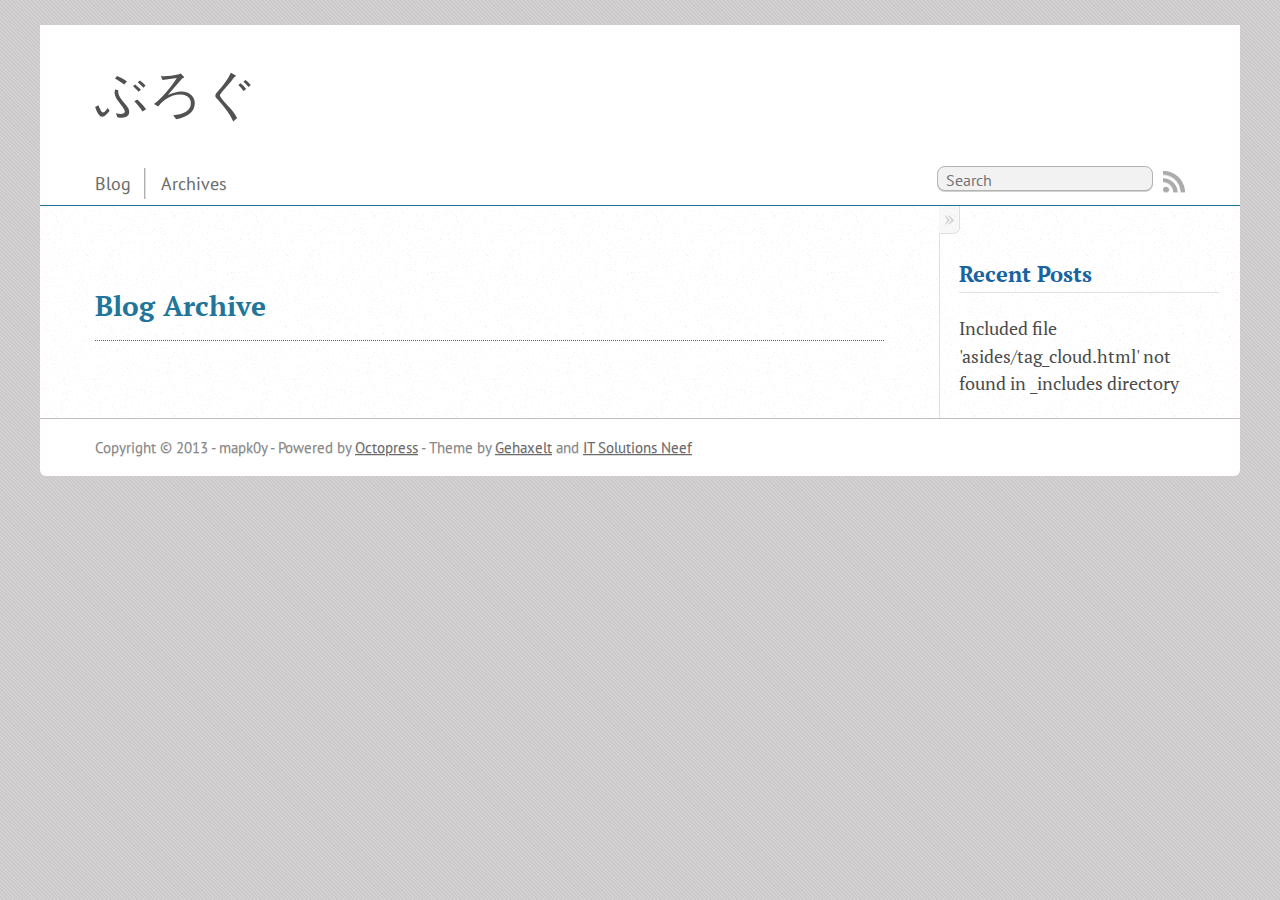
==== commit e33dbe03: "Site updated at 2013-02-10 04:17:34 UTC" ====
--- a/blog/archives/index.html
+++ b/blog/archives/index.html
@@ -1,94 +1,126 @@
 
-<!DOCTYPE HTML>
-<html>
+<!DOCTYPE html>
+<!--[if IEMobile 7 ]><html class="no-js iem7"><![endif]-->
+<!--[if lt IE 9]><html class="no-js lte-ie8"><![endif]-->
+<!--[if (gt IE 8)|(gt IEMobile 7)|!(IEMobile)|!(IE)]><!--><html class="no-js" lang="en"><!--<![endif]-->
 <head>
-	<meta charset="utf-8">
-	<title>Blog Archives - ぶろぐ</title>
-	<meta name="author" content="mapk0y">
+  <meta charset="utf-8">
+  <title>Blog Archive - ぶろぐ</title>
+  <meta name="author" content="mapk0y">
 
-	
-	<meta name="description" content="">
-	
-	<meta name="viewport" content="width=device-width, initial-scale=1, maximum-scale=1">
+  
+  <meta name="description" content=" Blog Archive Recent Posts Included file 'asides/tag_cloud.html' not found in _includes directory ">
+  
 
-	<link href="/atom.xml" rel="alternate" title="ぶろぐ" type="application/atom+xml">
-	<link rel="canonical" href="">
-	<link href="/favicon.png" rel="shortcut icon">
-	<link href="/stylesheets/screen.css" media="screen, projection" rel="stylesheet" type="text/css">
-	<!--[if lt IE 9]><script src="//html5shiv.googlecode.com/svn/trunk/html5.js"></script><![endif]-->
-	<script src="//ajax.googleapis.com/ajax/libs/jquery/1.7.2/jquery.min.js"></script>
-	
+  <!-- http://t.co/dKP3o1e -->
+  <meta name="HandheldFriendly" content="True">
+  <meta name="MobileOptimized" content="320">
+  <meta name="viewport" content="width=device-width, initial-scale=1">
+
+  
+  <link rel="canonical" href="http://mapk0y.github.com/blog/archives/">
+  <link href="/favicon.png" rel="icon">
+  <link href="/stylesheets/screen.css" media="screen, projection" rel="stylesheet" type="text/css">
+  <script src="/javascripts/modernizr-2.0.js"></script>
+  <script src="/javascripts/ender.js"></script>
+  <script src="/javascripts/octopress.js" type="text/javascript"></script>
+  <link href="/atom.xml" rel="alternate" title="ぶろぐ" type="application/atom+xml">
+  <!--Fonts from Google"s Web font directory at http://google.com/webfonts -->
+<link href="http://fonts.googleapis.com/css?family=PT+Serif:regular,italic,bold,bolditalic" rel="stylesheet" type="text/css">
+<link href="http://fonts.googleapis.com/css?family=PT+Sans:regular,italic,bold,bolditalic" rel="stylesheet" type="text/css">
+
+  
+
 </head>
 
-<body>
-	<header id="header" class="inner"><h1><a href="/">ぶろぐ</a></h1>
-<nav id="main-nav"><ul class="main">
-	<li><a href="/">Blog</a></li>
-	<li><a href="/blog/archives">Archives</a></li>
-</ul>
-</nav>
-<nav id="mobile-nav">
-	<div class="alignleft menu">
-		<a class="button">Menu</a>
-		<div class="container"><ul class="main">
-	<li><a href="/">Blog</a></li>
-	<li><a href="/blog/archives">Archives</a></li>
-</ul>
-</div>
-	</div>
-	<div class="alignright search">
-		<a class="button"></a>
-		<div class="container">
-			<form action="http://google.com/search" method="get">
-				<input type="text" name="q" results="0">
-				<input type="hidden" name="q" value="site:mapk0y.github.com">
-			</form>
-		</div>
-	</div>
-</nav>
-<nav id="sub-nav" class="alignright">
-	<div class="social">
-		
-		
-		
-		
-    
-		
-		
-		
-		
-		
-		<a class="rss" href="/atom.xml" title="RSS">RSS</a>
-		
-	</div>
-	<form class="search" action="http://google.com/search" method="get">
-		<input class="alignright" type="text" name="q" results="0">
-		<input type="hidden" name="q" value="site:mapk0y.github.com">
-	</form>
-</nav>
+<body   >
+  <header role="banner"><hgroup>
+  <h1><a href="/">ぶろぐ</a></h1>
+  
+</hgroup>
 
 </header>
-	
-		
-	
-	<div id="content" class="inner"></div>
-	<footer id="footer" class="inner">Copyright &copy; 2013
+  <nav role="navigation"><ul class="subscription" data-subscription="rss">
+  <li><a href="/atom.xml" rel="subscribe-rss" title="subscribe via RSS">RSS</a></li>
+  
+</ul>
+  
+<form action="http://google.com/search" method="get">
+  <fieldset role="search">
+    <input type="hidden" name="q" value="site:mapk0y.github.com" />
+    <input class="search" type="text" name="q" results="0" placeholder="Search"/>
+  </fieldset>
+</form>
+  
+<ul class="main-navigation">
+  <li><a href="/">Blog</a></li>
+  <li><a href="/blog/archives">Archives</a></li>
+</ul>
 
-    mapk0y
+</nav>
+  <div id="main">
+    <div id="content">
+      <div>
+<article role="article">
+  
+  <header>
+    <h1 class="entry-title">Blog Archive</h1>
+    
+  </header>
+  
+  <div id="blog-archives">
+
+</div>
+
+  
+</article>
+
+</div>
+
+<aside class="sidebar">
+  
+    <section>
+  <h1>Recent Posts</h1>
+  <ul id="recent_posts">
+    
+  </ul>
+</section>
+Included file 'asides/tag_cloud.html' not found in _includes directory
+  
+</aside>
+
+
+    </div>
+  </div>
+  <footer role="contentinfo"><p>
+  Copyright &copy; 2013 - mapk0y -
+  <span class="credit">Powered by <a href="http://octopress.org">Octopress</a></span>
+  - <span class="credit">Theme by <a href="http://www.gehaxelt.in">Gehaxelt</a></span>
+  <span class="credit">and <a href="http://www.it-solutions-neef.de">IT Solutions Neef</a></span>
+</p>
 
 </footer>
-	<script src="/javascripts/slash.js"></script>
-<script src="/javascripts/jquery.fancybox.pack.js"></script>
-<script type="text/javascript">
-(function($){
-	$('.fancybox').fancybox();
-})(jQuery);
-</script> <!-- Delete or comment this line to disable Fancybox -->
+  
 
 
 
 
 
 
+
+  <script type="text/javascript">
+    (function(){
+      var twitterWidgets = document.createElement('script');
+      twitterWidgets.type = 'text/javascript';
+      twitterWidgets.async = true;
+      twitterWidgets.src = 'http://platform.twitter.com/widgets.js';
+      document.getElementsByTagName('head')[0].appendChild(twitterWidgets);
+    })();
+  </script>
+
+
+
+
+
 </body>
-</html>+</html>
--- a/stylesheets/screen.css
+++ b/stylesheets/screen.css
@@ -1 +1 @@
-@font-face{font-family:'FontAwesome';src:url("/font/fontawesome-webfont.eot");src:url("/font/fontawesome-webfont.eot?#iefix") format("embedded-opentype"),url("/font/fontawesome-webfont.woff") format("woff"),url("/font/fontawesome-webfont.ttf") format("truetype"),url("/font/fontawesome-webfont.svgz#FontAwesomeRegular") format("svg"),url("/font/fontawesome-webfont.svg#FontAwesomeRegular") format("svg");font-weight:normal;font-style:normal}*{margin:0;padding:0}body{font-family:"HelveticaNeue-Light","Helvetica Neue Light","Helvetica Neue",Helvetica,Arial,sans-serif;font-weight:300;font-size:14px;background:#eee;color:#666}@media screen and (max-width: 1040px){body{margin:0 20px}}@media screen and (max-width: 600px){body{font-size:13px}}h1{font-size:1.8em}h2{font-size:1.5em}h3{font-size:1.3em}a{text-decoration:none;outline-width:0;color:#258fb8}.alignleft{float:left}.alignright{float:right}.clearfix{*zoom:1}.clearfix:after{content:"";display:table;clear:both}.inner{width:1000px;margin:0 auto}@media screen and (max-width: 1040px){.inner{width:100%}}.pullquote-right:before,.pullquote-left:before{padding:0;border:none;content:attr(data-pullquote);float:right;width:45%;margin:.5em 0 1em 1.5em;position:relative;top:7px;font-size:1.4em;line-height:1.45em}.pullquote-left:before{float:left;margin:.5em 1.5em 1em 0}#header{height:30px;padding:30px 0;border-bottom:1px solid #ddd;line-height:30px}@media screen and (max-width: 1040px){#header{height:auto;position:relative;padding-bottom:10px}}#header a{color:#666;-webkit-transition:color 0.3s;-moz-transition:color 0.3s;-o-transition:color 0.3s;transition:color 0.3s}#header a:hover{color:#258fb8}#header h1{float:left;font-weight:300;font-size:30px}@media screen and (max-width: 1040px){#header h1{float:none}}#main-nav{float:left;margin-left:30px}@media screen and (max-width: 1040px){#main-nav{float:none;margin-left:0;margin-top:15px}}@media screen and (max-width: 600px){#main-nav>ul{display:none}}#main-nav>ul>li{margin-left:50px;display:-moz-inline-stack;display:inline-block;vertical-align:middle;*vertical-align:auto;zoom:1;*display:inline}@media screen and (max-width: 1040px){#main-nav>ul>li{margin-left:0;margin-right:50px}#main-nav>ul>li:last-of-type{margin-right:0}}#main-nav>ul>li:hover>a{color:#258fb8}#main-nav>ul>li>a{padding:38px 0;margin-top:-38px}#main-nav>ul>li>a:after{content:"\f078";color:#ccc;font:12px FontAwesome;padding-left:10px}#main-nav>ul>li>a:only-child:after{content:""}@media screen and (max-width: 1040px){#main-nav>ul>li>a{padding:18px 0}}#main-nav>ul ul{position:absolute;top:60px;left:-15px;z-index:10;white-space:nowrap;background:#ddd;border:1px solid #ccc;list-style:none;display:none;-webkit-box-shadow:0 4px 8px rgba(0,0,0,0.1);-moz-box-shadow:0 4px 8px rgba(0,0,0,0.1);box-shadow:0 4px 8px rgba(0,0,0,0.1);-webkit-border-radius:0 0 5px 5px;-moz-border-radius:0 0 5px 5px;-ms-border-radius:0 0 5px 5px;-o-border-radius:0 0 5px 5px;border-radius:0 0 5px 5px}@media screen and (max-width: 1040px){#main-nav>ul ul{top:40px}}#main-nav>ul ul ul{-webkit-border-radius:0 5px 5px 5px;-moz-border-radius:0 5px 5px 5px;-ms-border-radius:0 5px 5px 5px;-o-border-radius:0 5px 5px 5px;border-radius:0 5px 5px 5px}#main-nav>ul ul li{border-top:1px solid #eee;border-bottom:1px solid #ccc}#main-nav>ul ul li:hover{background:#d5d5d5}#main-nav>ul ul li:first-of-type{border-top:none}#main-nav>ul ul li:first-of-type ul{-webkit-border-radius:0 0 5px 5px;-moz-border-radius:0 0 5px 5px;-ms-border-radius:0 0 5px 5px;-o-border-radius:0 0 5px 5px;border-radius:0 0 5px 5px}#main-nav>ul ul li:last-of-type{border-bottom:none}#main-nav>ul ul li>a{display:block;padding:5px 15px}#main-nav>ul ul li>a:after{content:"\f054";color:#999;font:12px FontAwesome;padding-left:10px}#main-nav>ul ul li>a:hover{color:#666}#main-nav>ul ul li>a:only-child:after{content:""}#main-nav>ul ul ul{top:0;left:100%}#main-nav>ul li{position:relative}#main-nav>ul li:hover>ul{display:block}#main-nav select{display:none;margin-bottom:10px}@media screen and (max-width: 600px){#main-nav select{display:block}}#mobile-nav{display:none;height:37px;position:relative}@media screen and (max-width: 600px){#mobile-nav{display:block}}#mobile-nav a{display:block}#mobile-nav .button{cursor:pointer}#mobile-nav .container{display:none}#mobile-nav .menu{position:relative;width:100%}#mobile-nav .menu .button{background:#f2f2f2;border:1px solid #ddd;color:#999;padding:0 60px 0 10px;position:relative;-webkit-border-radius:5px;-moz-border-radius:5px;-ms-border-radius:5px;-o-border-radius:5px;border-radius:5px}#mobile-nav .menu .button:hover{color:#999}#mobile-nav .menu .button.on{color:#666;-webkit-border-radius:5px 5px 5px 0;-moz-border-radius:5px 5px 5px 0;-ms-border-radius:5px 5px 5px 0;-o-border-radius:5px 5px 5px 0;border-radius:5px 5px 5px 0}#mobile-nav .menu .button.on:before{content:"\f077"}#mobile-nav .menu .button:before{content:"\f078";color:#ddd;font:16px FontAwesome;line-height:30px;position:absolute;top:0;right:40px}#mobile-nav .menu .container{background:#f2f2f2;border:1px solid #ddd;border-top:none;position:absolute;top:31px;z-index:1;-webkit-border-radius:0 0 5px 5px;-moz-border-radius:0 0 5px 5px;-ms-border-radius:0 0 5px 5px;-o-border-radius:0 0 5px 5px;border-radius:0 0 5px 5px}#mobile-nav .menu .container ul{list-style:none}#mobile-nav .menu .container ul ul{margin-left:20px}#mobile-nav .menu .container a{padding:0 10px}#mobile-nav .search{position:absolute;top:0;right:0}#mobile-nav .search .button{background:#ddd;width:30px;height:30px;position:absolute;top:1px;right:-1px;-webkit-border-radius:0 5px 5px 0;-moz-border-radius:0 5px 5px 0;-ms-border-radius:0 5px 5px 0;-o-border-radius:0 5px 5px 0;border-radius:0 5px 5px 0}#mobile-nav .search .button:before{content:"\f002";color:#f2f2f2;font:20px FontAwesome;line-height:30px;position:absolute;top:0;left:7px}#mobile-nav .search .button.on{background:#ccc}#mobile-nav .search .button.on:before{content:"\f00d"}#mobile-nav .search .container{position:absolute;right:51px;z-index:1}#mobile-nav .search input[type="text"]{background:#fff;border:1px solid #ddd;border-right:none;color:#999;font:13px "HelveticaNeue-Light","Helvetica Neue Light","Helvetica Neue",Helvetica,Arial,sans-serif;height:30px;width:100%;padding:0 10px;-webkit-border-radius:5px 0 0 5px;-moz-border-radius:5px 0 0 5px;-ms-border-radius:5px 0 0 5px;-o-border-radius:5px 0 0 5px;border-radius:5px 0 0 5px}@media screen and (max-width: 1040px){#sub-nav{position:absolute;top:30px;right:0}}@media screen and (max-width: 600px){#sub-nav{display:none}}#sub-nav .search{float:left;margin-top:1px;position:relative}@media screen and (max-width: 1040px){#sub-nav .search{float:none;margin-top:15px}}#sub-nav .search:before{content:"\f002";color:#ccc;font:18px FontAwesome;line-height:30px;position:absolute;top:0;right:125px}#sub-nav .search input[type="text"]{background:#f2f2f2;color:#999;border:1px solid #ddd;font:13px "HelveticaNeue-Light","Helvetica Neue Light","Helvetica Neue",Helvetica,Arial,sans-serif;padding:6px 15px 6px 35px;width:100px;-webkit-transition:0.3s;-moz-transition:0.3s;-o-transition:0.3s;transition:0.3s;-webkit-border-radius:15px;-moz-border-radius:15px;-ms-border-radius:15px;-o-border-radius:15px;border-radius:15px}#sub-nav .search input[type="text"]:focus,#sub-nav .search input[type="text"]:active{background:#fff;border-top:1px solid #ccc;color:#666;outline:none}#sub-nav .social{float:left;margin-right:15px}@media screen and (max-width: 1040px){#sub-nav .social{float:none;margin-right:0}#sub-nav .social a:last-of-type{margin-right:0}}#sub-nav .social a{-webkit-border-radius:50%;-moz-border-radius:50%;-ms-border-radius:50%;-o-border-radius:50%;border-radius:50%;display:-moz-inline-stack;display:inline-block;vertical-align:middle;*vertical-align:auto;zoom:1;*display:inline;text-indent:-9999px;margin-right:15px;opacity:0.5;width:28px;height:28px;-webkit-transition:0.3s;-moz-transition:0.3s;-o-transition:0.3s;transition:0.3s}#sub-nav .social a:hover{opacity:1}#sub-nav .social a.facebook{background:url('/images/social/facebook.png?1360464748') center no-repeat #3b5998;border:1px solid #3B5998}#sub-nav .social a.facebook:hover{border:1px solid #2d4373}#sub-nav .social a.google{background:url('/images/social/google.png?1360464748') center no-repeat #c83d20;border:1px solid #C83D20}#sub-nav .social a.google:hover{border:1px solid #9c3019}#sub-nav .social a.twitter{background:url('/images/social/twitter.png?1360464748') center no-repeat #55cff8;border:1px solid #55CFF8}#sub-nav .social a.twitter:hover{border:1px solid #24c1f6}#sub-nav .social a.github{background:url('/images/social/github.png?1360464748') center no-repeat #afb6ca;border:1px solid #afb6ca}#sub-nav .social a.github:hover{border:1px solid #909ab6}#sub-nav .social a.coderwall{background:url('/images/social/coderwall.png?1360464748') center no-repeat #3a729f;border:1px solid #3a729f}#sub-nav .social a.coderwall:hover{border:1px solid #2c577a}#sub-nav .social a.pinboard{background:url('/images/social/pinboard.png?1360464748') center no-repeat #0066c8;border:1px solid #3a729f}#sub-nav .social a.pinboard:hover{border:1px solid #0052cc}#sub-nav .social a.linkedin{background:url('/images/social/linkedin.png?1360464748') center no-repeat #005a87;border:1px solid #005A87}#sub-nav .social a.linkedin:hover{border:1px solid #003854}#sub-nav .social a.pinterest{background:url('/images/social/pinterest.png?1360464748') center no-repeat #be4037;border:1px solid #be4037}#sub-nav .social a.pinterest:hover{border:1px solid #96332c}#sub-nav .social a.delicious{background:url('/images/social/delicious.png?1360464748') center no-repeat #3271cb;border:1px solid #3271cb}#sub-nav .social a.delicious:hover{border:1px solid #285aa2}#sub-nav .social a.rss{background:url('/images/social/rss.png?1360464748') center no-repeat #ef7522;border:1px solid #EF7522}#sub-nav .social a.rss:hover{border:1px solid #cf5d0f}#pagenavi{padding:20px 0;height:20px;line-height:20px;position:relative;border-top:1px solid #fff;border-bottom:1px solid #ddd}#pagenavi a:hover{text-decoration:underline}#pagenavi .prev,#pagenavi .next{position:absolute}#pagenavi .prev{padding-left:30px;left:0}#pagenavi .prev:before{content:"\f060";font:1.3em FontAwesome;position:absolute;left:0}#pagenavi .next{padding-right:30px;right:0}#pagenavi .next:before{content:"\f061";font:1.3em FontAwesome;position:absolute;right:0}#pagenavi .center{text-align:center;width:100%;display:block}@media screen and (max-width: 400px){#pagenavi .center{display:none}}article{border-bottom:1px solid #ddd;border-top:1px solid #fff;padding:30px 0;position:relative}@media screen and (max-width: 800px){article{padding-bottom:15px}}@media screen and (max-width: 600px){article{padding:15px 0}}article h2.title{font-size:1.8em;font-weight:300;line-height:35px;margin-bottom:20px}article h2.title a{color:#666}article .entry-content{line-height:2;text-align:justify}article .entry-content a:hover{text-decoration:underline}article .entry-content .more-link{display:block;margin-top:16px;padding-left:30px;position:relative}article .entry-content .more-link:before{content:"\f061";font:1.3em FontAwesome;line-height:1.6em;position:absolute;left:0}article .entry-content p,article .entry-content blockquote,article .entry-content ul,article .entry-content ol,article .entry-content dl,article .entry-content table,article .entry-content iframe,article .entry-content h1,article .entry-content h2,article .entry-content h3,article .entry-content h4,article .entry-content h5,article .entry-content h6,article .entry-content .video-container{margin-top:10px}article .entry-content ul,article .entry-content ol,article .entry-content dl{margin-left:20px}article .entry-content ul ul,article .entry-content ul ol,article .entry-content ul dl,article .entry-content ol ul,article .entry-content ol ol,article .entry-content ol dl,article .entry-content dl ul,article .entry-content dl ol,article .entry-content dl dl{margin-top:0}article .entry-content strong{font-weight:bold}article .entry-content em{font-style:italic}article .entry-content p{margin-top:10px}article .entry-content h2{font-weight:300;border-bottom:1px solid #ddd;position:relative}article .entry-content h2:before{content:"";position:absolute;bottom:-2px;border-bottom:1px solid #fff;width:100%}article .entry-content img,article .entry-content video{max-width:100%;height:auto}article .entry-content blockquote{background:#ddd;border-left:5px solid #ccc;padding:15px 20px;margin-top:10px}article .entry-content blockquote>p:first-of-type{margin-top:0}article .entry-content iframe{border:none}article .entry-content table{background:#ddd;border:1px solid #ccc;border-spacing:0;margin-top:10px}article .entry-content table th{background:#ccc;padding:0 15px}article .entry-content table td{text-align:center}article .entry-content table tr:nth-of-type(2n){background:#d5d5d5}article .entry-content .caption{display:block;font-size:0.9em;color:#999;padding-left:25px;position:relative}article .entry-content .caption:before{content:"\f040";color:#ccc;font:1.3em FontAwesome;line-height:1.6em;position:absolute;left:0}article .entry-content .video-container{position:relative;padding-bottom:56.25%;padding-top:30px;height:0;overflow:hidden}article .entry-content .video-container iframe,article .entry-content .video-container object,article .entry-content .video-container embed{position:absolute;top:0;left:0;width:100%;height:100%;margin-top:0}.share{padding:15px 0;border-top:1px solid #fff;border-bottom:1px solid #ddd}.post h2.title,.post .entry-content{margin-left:200px}@media screen and (max-width: 800px){.post h2.title,.post .entry-content{margin-left:0}}.post .meta{position:absolute;top:85px;line-height:2;font-size:0.9em;color:#999;width:170px}@media screen and (max-width: 800px){.post .meta{margin-top:15px;position:static;width:auto}}.post .meta a{color:#999;-webkit-transition:0.3s;-moz-transition:0.3s;-o-transition:0.3s;transition:0.3s}.post .meta a:hover{color:#666}.post .meta .date,.post .meta .tags,.post .meta .comments{padding-left:30px;position:relative}.post .meta .date:before,.post .meta .tags:before,.post .meta .comments:before{color:#ccc;font:1.3em FontAwesome;line-height:1.6em;position:absolute;left:0}@media screen and (max-width: 800px){.post .meta .date,.post .meta .tags,.post .meta .comments{display:-moz-inline-stack;display:inline-block;vertical-align:middle;*vertical-align:auto;zoom:1;*display:inline;margin-right:30px}}.post .meta .date:before{content:"\f073"}.post .meta .tags:before{content:"\f02c"}.post .meta .comments:before{content:"\f075"}.archives{position:relative}.archives:last-of-type:before{content:"";position:absolute;bottom:0;width:200px;border-top:1px solid #ddd}.archives .year{line-height:35px;width:200px;position:absolute;top:0;padding-top:15px;border-top:1px solid #fff}.archives .year:before{content:"";position:absolute;top:-2px;width:100%;border-top:1px solid #ddd}@media screen and (max-width: 600px){.archives .year{position:relative;width:100%}}.archives article{margin-left:200px;padding:15px 0}@media screen and (max-width: 600px){.archives article{margin-left:0}.archives article:first-of-type{border-top:none;padding-top:30px}}.archives article .title{margin-bottom:0}.archives article .meta{color:#999;font-size:0.9em;line-height:2;margin-top:15px}@media screen and (max-width: 600px){.archives article .meta{display:none}}.archives article .meta span{margin-right:30px;display:-moz-inline-stack;display:inline-block;vertical-align:middle;*vertical-align:auto;zoom:1;*display:inline}.archives article .meta span:before{color:#ccc;font:1.3em FontAwesome;padding-right:10px}.archives article .meta a{color:#999;-webkit-transition:0.3s;-moz-transition:0.3s;-o-transition:0.3s;transition:0.3s}.archives article .meta a:hover{color:#666}.archives article .meta .date:before{content:"\f073"}.archives article .meta .tags:before{content:"\f02c"}.archives article .meta .comments:before{content:"\f075"}#comment{padding:30px 0;border-top:1px solid #fff;border-bottom:1px solid #ddd}#comment h2.title{font-size:25px;font-weight:300;line-height:35px;margin-bottom:20px}footer{padding:15px 0;border-top:1px solid #fff;text-align:center;font-size:0.9em}article code,article pre{background:#ddd;border:1px solid #ccc;font-family:Menlo,Monaco,"Andale Mono","lucida console","Courier New",monospace}article code{font-size:0.9em;padding:1px 3px;margin:0 3px;-webkit-border-radius:5px;-moz-border-radius:5px;-ms-border-radius:5px;-o-border-radius:5px;border-radius:5px}article pre{font-size:1/0.9em;line-height:1.5;margin-top:10px;padding:5px 15px;overflow-x:auto;-webkit-border-radius:5px;-moz-border-radius:5px;-ms-border-radius:5px;-o-border-radius:5px;border-radius:5px}article pre code{background:none;border:none;padding:0;margin:0;-webkit-border-radius:0;-moz-border-radius:0;-ms-border-radius:0;-o-border-radius:0;border-radius:0}figure.code{background:#ddd;border:1px solid #ccc;margin-top:10px;padding:5px 15px;-webkit-border-radius:5px;-moz-border-radius:5px;-ms-border-radius:5px;-o-border-radius:5px;border-radius:5px}figure.code figcaption{font-size:0.9em;position:relative}figure.code figcaption span{margin:-5px -15px 0;padding:5px 15px;display:block;background:-webkit-gradient(linear, 50% 0%, 50% 100%, color-stop(0%, #cccccc), color-stop(100%, #dddddd));background:-webkit-linear-gradient(top, #cccccc,#dddddd);background:-moz-linear-gradient(top, #cccccc,#dddddd);background:-o-linear-gradient(top, #cccccc,#dddddd);background:linear-gradient(top, #cccccc,#dddddd)}figure.code figcaption span:empty{display:none}figure.code figcaption a{position:absolute;top:5px;right:0}figure.code code,figure.code pre{background:none;border:none;padding:0;margin:0;-webkit-border-radius:0;-moz-border-radius:0;-ms-border-radius:0;-o-border-radius:0;border-radius:0}figure.code .highlight{overflow-x:auto}figure.code .line-numbers{border-right:1px solid #ccc;font-family:Menlo,Monaco,"Andale Mono","lucida console","Courier New",monospace;padding-right:15px;text-align:right}figure.code table{border:none;text-align:left;margin-top:0}figure.code table td{text-align:left}figure.code td.code{width:100%;padding-left:15px;overflow-x:auto}.entry-content .gist{background:#ddd;color:#666;padding:30px 15px 5px;margin-top:10px;border:1px solid #ccc;position:relative;overflow:hidden;-webkit-border-radius:5px;-moz-border-radius:5px;-ms-border-radius:5px;-o-border-radius:5px;border-radius:5px}.entry-content .gist .gist-file{margin:0}.entry-content .gist .gist-file .gist-data{background:none;border:none}.entry-content .gist .gist-file .gist-data pre{font:0.9em Menlo,Monaco,"Andale Mono","lucida console","Courier New",monospace;line-height:1.5}.entry-content .gist .gist-file .gist-meta{font:300 0.9em "HelveticaNeue-Light","Helvetica Neue Light","Helvetica Neue",Helvetica,Arial,sans-serif;line-height:1.5;margin:0 -16px -6px;padding:5px 15px;background:-webkit-gradient(linear, 50% 0%, 50% 100%, color-stop(0%, #dddddd), color-stop(100%, #cccccc));background:-webkit-linear-gradient(top, #dddddd,#cccccc);background:-moz-linear-gradient(top, #dddddd,#cccccc);background:-o-linear-gradient(top, #dddddd,#cccccc);background:linear-gradient(top, #dddddd,#cccccc)}.entry-content .gist .gist-file .gist-meta a{color:#258fb8}.entry-content .gist .gist-file .gist-meta a:first-of-type{position:absolute;top:5px;right:15px;z-index:1}.entry-content .gist .gist-file .gist-meta a:nth-of-type(2){position:absolute;top:0;left:0;padding:5px 15px;width:100%;background:-webkit-gradient(linear, 50% 0%, 50% 100%, color-stop(0%, #cccccc), color-stop(100%, #dddddd));background:-webkit-linear-gradient(top, #cccccc,#dddddd);background:-moz-linear-gradient(top, #cccccc,#dddddd);background:-o-linear-gradient(top, #cccccc,#dddddd);background:linear-gradient(top, #cccccc,#dddddd)}figure.code .c,.gist-highlight .c{color:#93a1a1 !important;font-style:italic !important}figure.code .cm,.gist-highlight .cm{color:#93a1a1 !important;font-style:italic !important}figure.code .cp,.gist-highlight .cp{color:#93a1a1 !important;font-style:italic !important}figure.code .c1,.gist-highlight .c1{color:#93a1a1 !important;font-style:italic !important}figure.code .cs,.gist-highlight .cs{color:#93a1a1 !important;font-weight:bold !important;font-style:italic !important}figure.code .err,.gist-highlight .err{color:#dc322f !important;background:none !important}figure.code .k,.gist-highlight .k{color:#cb4b16 !important}figure.code .o,.gist-highlight .o{color:#586e75 !important;font-weight:bold !important}figure.code .p,.gist-highlight .p{color:#586e75 !important}figure.code .ow,.gist-highlight .ow{color:#2aa198 !important;font-weight:bold !important}figure.code .gd,.gist-highlight .gd{color:#586e75 !important;background-color:#f4c5b6 !important;display:inline-block}figure.code .gd .x,.gist-highlight .gd .x{color:#586e75 !important;background-color:#f1b1a4 !important;display:inline-block}figure.code .ge,.gist-highlight .ge{color:#586e75 !important;font-style:italic !important}figure.code .gh,.gist-highlight .gh{color:#93a1a1 !important}figure.code .gi,.gist-highlight .gi{color:#586e75 !important;background-color:#e5e3b5 !important;display:inline-block}figure.code .gi .x,.gist-highlight .gi .x{color:#586e75 !important;background-color:#cdd088 !important;display:inline-block}figure.code .gs,.gist-highlight .gs{color:#586e75 !important;font-weight:bold !important}figure.code .gu,.gist-highlight .gu{color:#6c71c4 !important}figure.code .kc,.gist-highlight .kc{color:#859900 !important;font-weight:bold !important}figure.code .kd,.gist-highlight .kd{color:#268bd2 !important}figure.code .kp,.gist-highlight .kp{color:#cb4b16 !important;font-weight:bold !important}figure.code .kr,.gist-highlight .kr{color:#d33682 !important;font-weight:bold !important}figure.code .kt,.gist-highlight .kt{color:#2aa198 !important}figure.code .n,.gist-highlight .n{color:#268bd2 !important}figure.code .na,.gist-highlight .na{color:#268bd2 !important}figure.code .nb,.gist-highlight .nb{color:#859900 !important}figure.code .nc,.gist-highlight .nc{color:#d33682 !important}figure.code .no,.gist-highlight .no{color:#b58900 !important}figure.code .nl,.gist-highlight .nl{color:#859900 !important}figure.code .ne,.gist-highlight .ne{color:#268bd2 !important;font-weight:bold !important}figure.code .nf,.gist-highlight .nf{color:#268bd2 !important;font-weight:bold !important}figure.code .nn,.gist-highlight .nn{color:#b58900 !important}figure.code .nt,.gist-highlight .nt{color:#268bd2 !important;font-weight:bold !important}figure.code .nx,.gist-highlight .nx{color:#b58900 !important}figure.code .vg,.gist-highlight .vg{color:#268bd2 !important}figure.code .vi,.gist-highlight .vi{color:#268bd2 !important}figure.code .nv,.gist-highlight .nv{color:#268bd2 !important}figure.code .mf,.gist-highlight .mf{color:#2aa198 !important}figure.code .m,.gist-highlight .m{color:#2aa198 !important}figure.code .mh,.gist-highlight .mh{color:#2aa198 !important}figure.code .mi,.gist-highlight .mi{color:#2aa198 !important}figure.code .s,.gist-highlight .s{color:#2aa198 !important}figure.code .sd,.gist-highlight .sd{color:#2aa198 !important}figure.code .s2,.gist-highlight .s2{color:#2aa198 !important}figure.code .se,.gist-highlight .se{color:#dc322f !important}figure.code .si,.gist-highlight .si{color:#268bd2 !important}figure.code .sr,.gist-highlight .sr{color:#2aa198 !important}figure.code .s1,.gist-highlight .s1{color:#2aa198 !important}#banner{color:#999;padding:30px 0;line-height:30px;text-align:center;position:relative;display:none;border-top:1px solid #fff;border-bottom:1px solid #ddd}#banner:hover a{color:#258fb8}#banner a{color:#999;-webkit-transition:0.3s;-moz-transition:0.3s;-o-transition:0.3s;transition:0.3s}#banner a:hover{text-decoration:underline}#banner small{position:absolute;right:0;bottom:0}#banner .loading{background:url('/images/loading_pacman.gif?1360464748') center no-repeat;text-indent:-9999px}#banner .container{height:30px;overflow:hidden;position:relative;display:none}#banner .container .feed{list-style:none;position:absolute;top:0;width:100%}#banner .container .feed li{position:relative}#banner .container .feed li small{position:absolute;right:0}/* fancyBox v2.0.6 fancyapps.com | fancyapps.com/fancybox/#license */.fancybox-tmp iframe,.fancybox-tmp object{vertical-align:top;padding:0;margin:0}.fancybox-wrap{position:absolute;top:0;left:0;z-index:8020}.fancybox-skin{position:relative;padding:0;margin:0;background:#f9f9f9;color:#444;text-shadow:none;-webkit-border-radius:4px;-moz-border-radius:4px;-ms-border-radius:4px;-o-border-radius:4px;border-radius:4px}.fancybox-opened{z-index:8030}.fancybox-opened .fancybox-skin{-webkit-box-shadow:0 10px 25px rgba(0,0,0,0.5);-moz-box-shadow:0 10px 25px rgba(0,0,0,0.5);box-shadow:0 10px 25px rgba(0,0,0,0.5)}.fancybox-outer,.fancybox-inner{padding:0;margin:0;position:relative;outline:none}.fancybox-inner{overflow:hidden}.fancybox-type-iframe .fancybox-inner{-webkit-overflow-scrolling:touch}.fancybox-error{color:#444;font:14px/20px "Helvetica Neue",Helvetica,Arial,sans-serif;margin:0;padding:10px}.fancybox-image,.fancybox-iframe{display:block;width:100%;height:100%;border:0;padding:0;margin:0;vertical-align:top}.fancybox-image{max-width:100%;max-height:100%}#fancybox-loading,.fancybox-close,.fancybox-prev span,.fancybox-next span{background-image:url('/images/fancybox/fancybox_sprite.png?1360464748')}#fancybox-loading{position:fixed;top:50%;left:50%;margin-top:-22px;margin-left:-22px;background-position:0 -108px;opacity:0.8;cursor:pointer;z-index:8020}#fancybox-loading div{width:44px;height:44px;background:url('/images/fancybox/fancybox_loading.gif?1360464748') center center no-repeat}.fancybox-close{position:absolute;top:-18px;right:-18px;width:36px;height:36px;cursor:pointer;z-index:8040}.fancybox-nav{position:absolute;top:0;width:40%;height:100%;cursor:pointer;background:transparent url('/images/fancybox/blank.gif?1360464748');-webkit-tap-highlight-color:rgba(0,0,0,0);z-index:8040}.fancybox-prev{left:0}.fancybox-next{right:0}.fancybox-nav span{position:absolute;top:50%;width:36px;height:34px;margin-top:-18px;cursor:pointer;z-index:8040;visibility:hidden}.fancybox-prev span{left:20px;background-position:0 -36px}.fancybox-next span{right:20px;background-position:0 -72px}.fancybox-nav:hover span{visibility:visible}.fancybox-tmp{position:absolute;top:-9999px;left:-9999px;padding:0;overflow:visible;visibility:hidden}#fancybox-overlay{position:absolute;top:0;left:0;overflow:hidden;display:none;z-index:8010;background:#000}#fancybox-overlay.overlay-fixed{position:fixed;bottom:0;right:0}.fancybox-title{visibility:hidden;font:normal 13px/20px "Helvetica Neue",Helvetica,Arial,sans-serif;position:relative;text-shadow:none;z-index:8050}.fancybox-opened .fancybox-title{visibility:visible}.fancybox-title-float-wrap{position:absolute;bottom:0;right:50%;margin-bottom:-35px;z-index:8030;text-align:center}.fancybox-title-float-wrap .child{display:inline-block;margin-right:-100%;padding:2px 20px;background:transparent;background:rgba(0,0,0,0.8);text-shadow:0 1px 2px #222;color:#FFF;font-weight:bold;line-height:24px;white-space:nowrap;-webkit-border-radius:15px;-moz-border-radius:15px;-ms-border-radius:15px;-o-border-radius:15px;border-radius:15px}.fancybox-title-outside-wrap{position:relative;margin-top:10px;color:#fff}.fancybox-title-inside-wrap{margin-top:10px}.fancybox-title-over-wrap{position:absolute;bottom:0;left:0;color:#fff;padding:10px;background:#000;background:rgba(0,0,0,0.8)}
+html,body,div,span,applet,object,iframe,h1,h2,h3,h4,h5,h6,p,blockquote,pre,a,abbr,acronym,address,big,cite,code,del,dfn,em,img,ins,kbd,q,s,samp,small,strike,strong,sub,sup,tt,var,b,u,i,center,dl,dt,dd,ol,ul,li,fieldset,form,label,legend,table,caption,tbody,tfoot,thead,tr,th,td,article,aside,canvas,details,embed,figure,figcaption,footer,header,hgroup,menu,nav,output,ruby,section,summary,time,mark,audio,video{margin:0;padding:0;border:0;font:inherit;font-size:100%;vertical-align:baseline}html{line-height:1}ol,ul{list-style:none}table{border-collapse:collapse;border-spacing:0}caption,th,td{text-align:left;font-weight:normal;vertical-align:middle}q,blockquote{quotes:none}q:before,q:after,blockquote:before,blockquote:after{content:"";content:none}a img{border:none}article,aside,details,figcaption,figure,footer,header,hgroup,menu,nav,section,summary{display:block}article,aside,details,figcaption,figure,footer,header,hgroup,menu,nav,section,summary{display:block}a{color:#1863a1}a:visited{color:#751590}a:focus{color:#0181eb}a:hover{color:#0181eb}a:active{color:#01579f}aside.sidebar a{color:#1863a1}aside.sidebar a:focus{color:#0181eb}aside.sidebar a:hover{color:#0181eb}aside.sidebar a:active{color:#01579f}a{-webkit-transition:color 0.3s;-moz-transition:color 0.3s;-o-transition:color 0.3s;transition:color 0.3s}html{background:#252525 url('/images/line-tile.png?1360469846') top left}body>div{background:#f2f2f2 url('/images/noise.png?1360469846') top left;border-bottom:1px solid #bfbfbf}body>div>div{background:#f8f8f8 url('/images/noise.png?1360469846') top left;border-right:1px solid #e0e0e0}.heading,body>header h1,h1,h2,h3,h4,h5,h6{font-family:"PT Serif","Georgia","Helvetica Neue",Arial,sans-serif}.sans,body>header h2,article header p.meta,article>footer,#content .blog-index footer,html .gist .gist-file .gist-meta,#blog-archives a.category,#blog-archives time,aside.sidebar section,body>footer{font-family:"PT Sans","Helvetica Neue",Arial,sans-serif}.serif,body,#content .blog-index a[rel=full-article]{font-family:"PT Serif",Georgia,Times,"Times New Roman",serif}.mono,pre,code,tt,p code,li code{font-family:Menlo,Monaco,"Andale Mono","lucida console","Courier New",monospace}body>header h1{font-size:2.2em;font-family:"PT Serif","Georgia","Helvetica Neue",Arial,sans-serif;font-weight:normal;line-height:1.2em;margin-bottom:0.6667em}body>header h2{font-family:"PT Serif","Georgia","Helvetica Neue",Arial,sans-serif}body{line-height:1.5em;color:#222}h1{font-size:2.2em;line-height:1.2em}@media only screen and (min-width: 992px){body{font-size:1.15em}h1{font-size:2.6em;line-height:1.2em}}h1,h2,h3,h4,h5,h6{text-rendering:optimizelegibility;margin-bottom:1em;font-weight:bold}h2,section h1{font-size:1.5em}h3,section h2,section section h1{font-size:1.3em}h4,section h3,section section h2,section section section h1{font-size:1em}h5,section h4,section section h3{font-size:.9em}h6,section h5,section section h4,section section section h3{font-size:.8em}p,blockquote,ul,ol{margin-bottom:1.5em}ul{list-style-type:disc}ul ul{list-style-type:circle;margin-bottom:0px}ul ul ul{list-style-type:square;margin-bottom:0px}ol{list-style-type:decimal}ol ol{list-style-type:lower-alpha;margin-bottom:0px}ol ol ol{list-style-type:lower-roman;margin-bottom:0px}ul,ul ul,ul ol,ol,ol ul,ol ol{margin-left:1.3em}strong{font-weight:bold}em{font-style:italic}sup,sub{font-size:0.8em;position:relative;display:inline-block}sup{top:-0.5em}sub{bottom:-0.5em}q{font-style:italic}q:before{content:"\201C"}q:after{content:"\201D"}em,dfn{font-style:italic}strong,dfn{font-weight:bold}del,s{text-decoration:line-through}abbr,acronym{border-bottom:1px dotted;cursor:help}sub,sup{line-height:0}hr{margin-bottom:0.2em}small{font-size:.8em}big{font-size:1.2em}blockquote{font-style:italic;position:relative;font-size:1.2em;line-height:1.5em;padding-left:1em;border-left:4px solid rgba(170,170,170,0.5)}blockquote cite{font-style:italic}blockquote cite a{color:#aaa !important;word-wrap:break-word}blockquote cite:before{content:'\2014';padding-right:.3em;padding-left:.3em;color:#aaa}@media only screen and (min-width: 992px){blockquote{padding-left:1.5em;border-left-width:4px}}.pullquote-right:before,.pullquote-left:before{padding:0;border:none;content:attr(data-pullquote);float:right;width:45%;margin:.5em 0 1em 1.5em;position:relative;top:7px;font-size:1.4em;line-height:1.45em}.pullquote-left:before{float:left;margin:.5em 1.5em 1em 0}.force-wrap,article a,aside.sidebar a{white-space:-moz-pre-wrap;white-space:-pre-wrap;white-space:-o-pre-wrap;white-space:pre-wrap;word-wrap:break-word}.group,body>header,body>nav,body>footer,body #content>article,body #content>div>article,body #content>div>section,body div.pagination,aside.sidebar,#main,#content,.sidebar{*zoom:1}.group:after,body>header:after,body>nav:after,body>footer:after,body #content>article:after,body #content>div>article:after,body #content>div>section:after,body div.pagination:after,aside.sidebar:after,#main:after,#content:after,.sidebar:after{content:"";display:table;clear:both}body{-webkit-text-size-adjust:none;max-width:1200px;position:relative;margin:0 auto}body>header,body>nav,body>footer,body #content>article,body #content>div>article,body #content>div>section{padding-left:18px;padding-right:18px}@media only screen and (min-width: 480px){body>header,body>nav,body>footer,body #content>article,body #content>div>article,body #content>div>section{padding-left:25px;padding-right:25px}}@media only screen and (min-width: 768px){body>header,body>nav,body>footer,body #content>article,body #content>div>article,body #content>div>section{padding-left:35px;padding-right:35px}}@media only screen and (min-width: 992px){body>header,body>nav,body>footer,body #content>article,body #content>div>article,body #content>div>section{padding-left:55px;padding-right:55px}}body div.pagination{margin-left:18px;margin-right:18px}@media only screen and (min-width: 480px){body div.pagination{margin-left:25px;margin-right:25px}}@media only screen and (min-width: 768px){body div.pagination{margin-left:35px;margin-right:35px}}@media only screen and (min-width: 992px){body div.pagination{margin-left:55px;margin-right:55px}}body>header{font-size:1em;padding-top:1.5em;padding-bottom:1.5em}#content{overflow:hidden}#content>div,#content>article{width:100%}aside.sidebar{float:none;padding:0 18px 1px;background-color:#f7f7f7;border-top:1px solid #e0e0e0}.flex-content,article img,article video,article .flash-video,aside.sidebar img{max-width:100%;height:auto}.basic-alignment.left,article img.left,article video.left,article .left.flash-video,aside.sidebar img.left{float:left;margin-right:1.5em}.basic-alignment.right,article img.right,article video.right,article .right.flash-video,aside.sidebar img.right{float:right;margin-left:1.5em}.basic-alignment.center,article img.center,article video.center,article .center.flash-video,aside.sidebar img.center{display:block;margin:0 auto 1.5em}.basic-alignment.left,article img.left,article video.left,article .left.flash-video,aside.sidebar img.left,.basic-alignment.right,article img.right,article video.right,article .right.flash-video,aside.sidebar img.right{margin-bottom:.8em}.toggle-sidebar,.no-sidebar .toggle-sidebar{display:none}@media only screen and (min-width: 750px){body.sidebar-footer aside.sidebar{float:none;width:auto;clear:left;margin:0;padding:0 35px 1px;background-color:#f7f7f7;border-top:1px solid #eaeaea}body.sidebar-footer aside.sidebar section.odd,body.sidebar-footer aside.sidebar section.even{float:left;width:48%}body.sidebar-footer aside.sidebar section.odd{margin-left:0}body.sidebar-footer aside.sidebar section.even{margin-left:4%}body.sidebar-footer aside.sidebar.thirds section{width:30%;margin-left:5%}body.sidebar-footer aside.sidebar.thirds section.first{margin-left:0;clear:both}}body.sidebar-footer #content{margin-right:0px}body.sidebar-footer .toggle-sidebar{display:none}@media only screen and (min-width: 550px){body>header{font-size:1em}}@media only screen and (min-width: 750px){aside.sidebar{float:none;width:auto;clear:left;margin:0;padding:0 35px 1px;background-color:#f7f7f7;border-top:1px solid #eaeaea}aside.sidebar section.odd,aside.sidebar section.even{float:left;width:48%}aside.sidebar section.odd{margin-left:0}aside.sidebar section.even{margin-left:4%}aside.sidebar.thirds section{width:30%;margin-left:5%}aside.sidebar.thirds section.first{margin-left:0;clear:both}}@media only screen and (min-width: 768px){body{-webkit-text-size-adjust:auto}body>header{font-size:1.2em}#main{padding:0;margin:0 auto}#content{overflow:visible;margin-right:240px;position:relative}.no-sidebar #content{margin-right:0;border-right:0}.collapse-sidebar #content{margin-right:20px}#content>div,#content>article{padding-top:17.5px;padding-bottom:17.5px;float:left}aside.sidebar{width:210px;padding:0 15px 15px;background:none;clear:none;float:left;margin:0 -100% 0 0}aside.sidebar section{width:auto;margin-left:0}aside.sidebar section.odd,aside.sidebar section.even{float:none;width:auto;margin-left:0}.collapse-sidebar aside.sidebar{float:none;width:auto;clear:left;margin:0;padding:0 35px 1px;background-color:#f7f7f7;border-top:1px solid #eaeaea}.collapse-sidebar aside.sidebar section.odd,.collapse-sidebar aside.sidebar section.even{float:left;width:48%}.collapse-sidebar aside.sidebar section.odd{margin-left:0}.collapse-sidebar aside.sidebar section.even{margin-left:4%}.collapse-sidebar aside.sidebar.thirds section{width:30%;margin-left:5%}.collapse-sidebar aside.sidebar.thirds section.first{margin-left:0;clear:both}}@media only screen and (min-width: 992px){body>header{font-size:1.3em}#content{margin-right:300px}#content>div,#content>article{padding-top:27.5px;padding-bottom:27.5px}aside.sidebar{width:260px;padding:1.2em 20px 20px}.collapse-sidebar aside.sidebar{padding-left:55px;padding-right:55px}}@media only screen and (min-width: 768px){ul,ol{margin-left:0}}h1,h2,h3,h4,em{color:#21759b !important}html{background:#d4d2d2 url("/images/line-tile.png?1335478258") top left !important}body>header,.blog-index{background:white !important}body>header h1 a{color:#515151 !important}section h1{color:#1863a1 !important}aside .sidebar a :hover{color:#21759b !important;font-weight:bold !important}aside.sidebar a{-moz-transition:none !important;-webkit-transition:none !important;-o-transition:none !important;transition:none !important;color:#515151 !important}aside.sidebar{border-top:none !important}#blog-archives article,.blog-index article+article{background:none !important}.entry-content h1{font-size:1.7em !important;line-height:0.8em !important}#content .blog-index a[rel="full-article"]:hover{background:#ebebeb !important}#content .blog-index a[rel="full-article"]{color:#21759b !important}article{border-bottom:1px dotted #21759b  !important}.hentry,article[role="article"]{border-bottom:none !important}.entry-title{color:#21759b !important;font-size:1.5em !important}.hentry header,article[role="article"] header{border-bottom:1px dotted #21759b !important}article header{background:none !important}.pagination a{color:#21759b !important}#blog-archives article h1 a{font-size:0.8em !important;color:#21759b !important}.main-navigation li a:hover{color:#21759b !important}body>nav{background:none !important;background-color:white !important;border-bottom:1px solid #21759b !important;border-top:none !important}#main,#content{background:#fff url("/images/noise.png?1335478258") top left !important}body>footer{background:none !important;background-color:white !important;border-bottom:none !important;border-top:none !important}header[role="banner"]{margin-top:25px !important}body>header{background:#333}body>header h1{display:inline-block;margin:0}body>header h1 a,body>header h1 a:visited,body>header h1 a:hover{color:#f2f2f2;text-decoration:none}body>header h2{margin:.2em 0 0;font-size:1em;color:#aaa;font-weight:normal}body>nav{position:relative;background-color:#ccc;background:url('/images/noise.png?1360469846'),-webkit-gradient(linear, 50% 0%, 50% 100%, color-stop(0%, #e0e0e0), color-stop(50%, #cccccc), color-stop(100%, #b0b0b0));background:url('/images/noise.png?1360469846'),-webkit-linear-gradient(#e0e0e0,#cccccc,#b0b0b0);background:url('/images/noise.png?1360469846'),-moz-linear-gradient(#e0e0e0,#cccccc,#b0b0b0);background:url('/images/noise.png?1360469846'),-o-linear-gradient(#e0e0e0,#cccccc,#b0b0b0);background:url('/images/noise.png?1360469846'),linear-gradient(#e0e0e0,#cccccc,#b0b0b0);border-top:1px solid #f2f2f2;border-bottom:1px solid #8c8c8c;padding-top:.35em;padding-bottom:.35em}body>nav form{-webkit-background-clip:padding;-moz-background-clip:padding;background-clip:padding-box;margin:0;padding:0}body>nav form .search{padding:.3em .5em 0;font-size:.85em;font-family:"PT Sans","Helvetica Neue",Arial,sans-serif;line-height:1.1em;width:95%;-webkit-border-radius:0.5em;-moz-border-radius:0.5em;-ms-border-radius:0.5em;-o-border-radius:0.5em;border-radius:0.5em;-webkit-background-clip:padding;-moz-background-clip:padding;background-clip:padding-box;-webkit-box-shadow:#d1d1d1 0 1px;-moz-box-shadow:#d1d1d1 0 1px;box-shadow:#d1d1d1 0 1px;background-color:#f2f2f2;border:1px solid #b3b3b3;color:#888}body>nav form .search:focus{color:#444;border-color:#80b1df;-webkit-box-shadow:#80b1df 0 0 4px,#80b1df 0 0 3px inset;-moz-box-shadow:#80b1df 0 0 4px,#80b1df 0 0 3px inset;box-shadow:#80b1df 0 0 4px,#80b1df 0 0 3px inset;background-color:#fff;outline:none}body>nav fieldset[role=search]{float:right;width:48%}body>nav fieldset.mobile-nav{float:left;width:48%}body>nav fieldset.mobile-nav select{width:100%;font-size:.8em;border:1px solid #888}body>nav ul{display:none}@media only screen and (min-width: 550px){body>nav{font-size:.9em}body>nav ul{margin:0;padding:0;border:0;overflow:hidden;*zoom:1;float:left;display:block;padding-top:.15em}body>nav ul li{list-style-image:none;list-style-type:none;margin-left:0;white-space:nowrap;display:inline;float:left;padding-left:0;padding-right:0}body>nav ul li:first-child,body>nav ul li.first{padding-left:0}body>nav ul li:last-child{padding-right:0}body>nav ul li.last{padding-right:0}body>nav ul.subscription{margin-left:.8em;float:right}body>nav ul.subscription li:last-child a{padding-right:0}body>nav ul li{margin:0}body>nav a{color:#6b6b6b;font-family:"PT Sans","Helvetica Neue",Arial,sans-serif;text-shadow:#ebebeb 0 1px;float:left;text-decoration:none;font-size:1.1em;padding:.1em 0;line-height:1.5em}body>nav a:visited{color:#6b6b6b}body>nav a:hover{color:#2b2b2b}body>nav li+li{border-left:1px solid #b0b0b0;margin-left:.8em}body>nav li+li a{padding-left:.8em;border-left:1px solid #dedede}body>nav form{float:right;text-align:left;padding-left:.8em;width:175px}body>nav form .search{width:93%;font-size:.95em;line-height:1.2em}body>nav ul[data-subscription$=email]+form{width:97px}body>nav ul[data-subscription$=email]+form .search{width:91%}body>nav fieldset.mobile-nav{display:none}body>nav fieldset[role=search]{width:99%}}@media only screen and (min-width: 992px){body>nav form{width:215px}body>nav ul[data-subscription$=email]+form{width:147px}}.no-placeholder body>nav .search{background:#f2f2f2 url('/images/search.png?1360469846') 0.3em 0.25em no-repeat;text-indent:1.3em}@media only screen and (min-width: 550px){.maskImage body>nav ul[data-subscription$=email]+form{width:123px}}@media only screen and (min-width: 992px){.maskImage body>nav ul[data-subscription$=email]+form{width:173px}}.maskImage ul.subscription{position:relative;top:.2em}.maskImage ul.subscription li,.maskImage ul.subscription a{border:0;padding:0}.maskImage a[rel=subscribe-rss]{position:relative;top:0px;text-indent:-999999em;background-color:#dedede;border:0;padding:0}.maskImage a[rel=subscribe-rss],.maskImage a[rel=subscribe-rss]:after{-webkit-mask-image:url('/images/rss.png?1360469846');-moz-mask-image:url('/images/rss.png?1360469846');-ms-mask-image:url('/images/rss.png?1360469846');-o-mask-image:url('/images/rss.png?1360469846');mask-image:url('/images/rss.png?1360469846');-webkit-mask-repeat:no-repeat;-moz-mask-repeat:no-repeat;-ms-mask-repeat:no-repeat;-o-mask-repeat:no-repeat;mask-repeat:no-repeat;width:22px;height:22px}.maskImage a[rel=subscribe-rss]:after{content:"";position:absolute;top:-1px;left:0;background-color:#ababab}.maskImage a[rel=subscribe-rss]:hover:after{background-color:#9e9e9e}.maskImage a[rel=subscribe-email]{position:relative;top:0px;text-indent:-999999em;background-color:#dedede;border:0;padding:0}.maskImage a[rel=subscribe-email],.maskImage a[rel=subscribe-email]:after{-webkit-mask-image:url('/images/email.png?1360469846');-moz-mask-image:url('/images/email.png?1360469846');-ms-mask-image:url('/images/email.png?1360469846');-o-mask-image:url('/images/email.png?1360469846');mask-image:url('/images/email.png?1360469846');-webkit-mask-repeat:no-repeat;-moz-mask-repeat:no-repeat;-ms-mask-repeat:no-repeat;-o-mask-repeat:no-repeat;mask-repeat:no-repeat;width:28px;height:22px}.maskImage a[rel=subscribe-email]:after{content:"";position:absolute;top:-1px;left:0;background-color:#ababab}.maskImage a[rel=subscribe-email]:hover:after{background-color:#9e9e9e}article{padding-top:1em}article header{position:relative;padding-top:2em;padding-bottom:1em;margin-bottom:1em;background:url('[data-uri]') bottom left repeat-x}article header h1{margin:0}article header h1 a{text-decoration:none}article header h1 a:hover{text-decoration:underline}article header p{font-size:.9em;color:#aaa;margin:0}article header p.meta{text-transform:uppercase;position:absolute;top:0}@media only screen and (min-width: 768px){article header{margin-bottom:1.5em;padding-bottom:1em;background:url('[data-uri]') bottom left repeat-x}}article h2{padding-top:0.8em;background:url('[data-uri]') top left repeat-x}.entry-content article h2:first-child,article header+h2{padding-top:0}article h2:first-child,article header+h2{background:none}article .feature{padding-top:.5em;margin-bottom:1em;padding-bottom:1em;background:url('[data-uri]') bottom left repeat-x;font-size:2.0em;font-style:italic;line-height:1.3em}article img,article video,article .flash-video{-webkit-border-radius:0.3em;-moz-border-radius:0.3em;-ms-border-radius:0.3em;-o-border-radius:0.3em;border-radius:0.3em;-webkit-box-shadow:rgba(0,0,0,0.15) 0 1px 4px;-moz-box-shadow:rgba(0,0,0,0.15) 0 1px 4px;box-shadow:rgba(0,0,0,0.15) 0 1px 4px;-webkit-box-sizing:border-box;-moz-box-sizing:border-box;box-sizing:border-box;border:#fff 0.5em solid}article video,article .flash-video{margin:0 auto 1.5em}article video{display:block;width:100%}article .flash-video>div{position:relative;display:block;padding-bottom:56.25%;padding-top:1px;height:0;overflow:hidden}article .flash-video>div iframe,article .flash-video>div object,article .flash-video>div embed{position:absolute;top:0;left:0;width:100%;height:100%}article>footer{padding-bottom:2.5em;margin-top:2em}article>footer p.meta{margin-bottom:.8em;font-size:.85em;clear:both;overflow:hidden}.blog-index article+article{background:url('[data-uri]') top left repeat-x}#content .blog-index{padding-top:0;padding-bottom:0}#content .blog-index article{padding-top:2em}#content .blog-index article header{background:none;padding-bottom:0}#content .blog-index article h1{font-size:2.2em}#content .blog-index article h1 a{color:inherit}#content .blog-index article h1 a:hover{color:#0181eb}#content .blog-index a[rel=full-article]{background:#ebebeb;display:inline-block;padding:.4em .8em;margin-right:.5em;text-decoration:none;color:#666;-webkit-transition:background-color 0.5s;-moz-transition:background-color 0.5s;-o-transition:background-color 0.5s;transition:background-color 0.5s}#content .blog-index a[rel=full-article]:hover{background:#0181eb;text-shadow:none;color:#f8f8f8}#content .blog-index footer{margin-top:1em}.separator,article>footer .byline+time:before,article>footer time+time:before,article>footer .comments:before,article>footer .byline ~ .categories:before{content:"\2022 ";padding:0 .4em 0 .2em;display:inline-block}#content div.pagination{text-align:center;font-size:.95em;position:relative;background:url('[data-uri]') top left repeat-x;padding-top:1.5em;padding-bottom:1.5em}#content div.pagination a{text-decoration:none;color:#aaa}#content div.pagination a.prev{position:absolute;left:0}#content div.pagination a.next{position:absolute;right:0}#content div.pagination a:hover{color:#0181eb}#content div.pagination a[href*=archive]:before,#content div.pagination a[href*=archive]:after{content:'\2014';padding:0 .3em}p.meta+.sharing{padding-top:1em;padding-left:0;background:url('[data-uri]') top left repeat-x}#fb-root{display:none}.highlight,html .gist .gist-file .gist-syntax .gist-highlight{border:1px solid #05232b !important}.highlight table td.code,html .gist .gist-file .gist-syntax .gist-highlight table td.code{width:100%}.highlight .line-numbers,html .gist .gist-file .gist-syntax .highlight .line_numbers{text-align:right;font-size:13px;line-height:1.45em;background:#073642 url('/images/noise.png?1360469846') top left !important;border-right:1px solid #00232c !important;-webkit-box-shadow:#083e4b -1px 0 inset;-moz-box-shadow:#083e4b -1px 0 inset;box-shadow:#083e4b -1px 0 inset;text-shadow:#021014 0 -1px;padding:.8em !important;-webkit-border-radius:0;-moz-border-radius:0;-ms-border-radius:0;-o-border-radius:0;border-radius:0}.highlight .line-numbers span,html .gist .gist-file .gist-syntax .highlight .line_numbers span{color:#586e75 !important}figure.code,.gist-file,pre{-webkit-box-shadow:rgba(0,0,0,0.06) 0 0 10px;-moz-box-shadow:rgba(0,0,0,0.06) 0 0 10px;box-shadow:rgba(0,0,0,0.06) 0 0 10px}figure.code .highlight pre,.gist-file .highlight pre,pre .highlight pre{-webkit-box-shadow:none;-moz-box-shadow:none;box-shadow:none}.gist .highlight *::-moz-selection,figure.code .highlight *::-moz-selection{background:#386774;color:inherit;text-shadow:#002b36 0 1px}.gist .highlight *::-webkit-selection,figure.code .highlight *::-webkit-selection{background:#386774;color:inherit;text-shadow:#002b36 0 1px}.gist .highlight *::selection,figure.code .highlight *::selection{background:#386774;color:inherit;text-shadow:#002b36 0 1px}html .gist .gist-file{margin-bottom:1.8em;position:relative;border:none;padding-top:26px !important}html .gist .gist-file .highlight{margin-bottom:0}html .gist .gist-file .gist-syntax{border-bottom:0 !important;background:none !important}html .gist .gist-file .gist-syntax .gist-highlight{background:#002b36 !important}html .gist .gist-file .gist-syntax .highlight pre{padding:0}html .gist .gist-file .gist-meta{padding:.6em 0.8em;border:1px solid #083e4b !important;color:#586e75;font-size:.7em !important;background:#073642 url('/images/noise.png?1360469846') top left;line-height:1.5em}html .gist .gist-file .gist-meta a{color:#75878b !important;text-decoration:none}html .gist .gist-file .gist-meta a:hover{text-decoration:underline}html .gist .gist-file .gist-meta a:hover{color:#93a1a1 !important}html .gist .gist-file .gist-meta a[href*='#file']{position:absolute;top:0;left:0;right:-10px;color:#474747 !important}html .gist .gist-file .gist-meta a[href*='#file']:hover{color:#1863a1 !important}html .gist .gist-file .gist-meta a[href*=raw]{top:.4em}pre{background:#002b36 url('/images/noise.png?1360469846') top left;-webkit-border-radius:0.4em;-moz-border-radius:0.4em;-ms-border-radius:0.4em;-o-border-radius:0.4em;border-radius:0.4em;border:1px solid #05232b;line-height:1.45em;font-size:13px;margin-bottom:2.1em;padding:.8em 1em;color:#93a1a1;overflow:auto}h3.filename+pre{-moz-border-radius-topleft:0px;-webkit-border-top-left-radius:0px;border-top-left-radius:0px;-moz-border-radius-topright:0px;-webkit-border-top-right-radius:0px;border-top-right-radius:0px}p code,li code{display:inline-block;white-space:no-wrap;background:#fff;font-size:.8em;line-height:1.5em;color:#555;border:1px solid #ddd;-webkit-border-radius:0.4em;-moz-border-radius:0.4em;-ms-border-radius:0.4em;-o-border-radius:0.4em;border-radius:0.4em;padding:0 .3em;margin:-1px 0}p pre code,li pre code{font-size:1em !important;background:none;border:none}.pre-code,html .gist .gist-file .gist-syntax .highlight pre,.highlight code{font-family:Menlo,Monaco,"Andale Mono","lucida console","Courier New",monospace !important;overflow:scroll;overflow-y:hidden;display:block;padding:.8em;overflow-x:auto;line-height:1.45em;background:#002b36 url('/images/noise.png?1360469846') top left !important;color:#93a1a1 !important}.pre-code span,html .gist .gist-file .gist-syntax .highlight pre span,.highlight code span{color:#93a1a1 !important}.pre-code span,html .gist .gist-file .gist-syntax .highlight pre span,.highlight code span{font-style:normal !important;font-weight:normal !important}.pre-code .c,html .gist .gist-file .gist-syntax .highlight pre .c,.highlight code .c{color:#586e75 !important;font-style:italic !important}.pre-code .cm,html .gist .gist-file .gist-syntax .highlight pre .cm,.highlight code .cm{color:#586e75 !important;font-style:italic !important}.pre-code .cp,html .gist .gist-file .gist-syntax .highlight pre .cp,.highlight code .cp{color:#586e75 !important;font-style:italic !important}.pre-code .c1,html .gist .gist-file .gist-syntax .highlight pre .c1,.highlight code .c1{color:#586e75 !important;font-style:italic !important}.pre-code .cs,html .gist .gist-file .gist-syntax .highlight pre .cs,.highlight code .cs{color:#586e75 !important;font-weight:bold !important;font-style:italic !important}.pre-code .err,html .gist .gist-file .gist-syntax .highlight pre .err,.highlight code .err{color:#dc322f !important;background:none !important}.pre-code .k,html .gist .gist-file .gist-syntax .highlight pre .k,.highlight code .k{color:#cb4b16 !important}.pre-code .o,html .gist .gist-file .gist-syntax .highlight pre .o,.highlight code .o{color:#93a1a1 !important;font-weight:bold !important}.pre-code .p,html .gist .gist-file .gist-syntax .highlight pre .p,.highlight code .p{color:#93a1a1 !important}.pre-code .ow,html .gist .gist-file .gist-syntax .highlight pre .ow,.highlight code .ow{color:#2aa198 !important;font-weight:bold !important}.pre-code .gd,html .gist .gist-file .gist-syntax .highlight pre .gd,.highlight code .gd{color:#93a1a1 !important;background-color:#372c34 !important;display:inline-block}.pre-code .gd .x,html .gist .gist-file .gist-syntax .highlight pre .gd .x,.highlight code .gd .x{color:#93a1a1 !important;background-color:#4d2d33 !important;display:inline-block}.pre-code .ge,html .gist .gist-file .gist-syntax .highlight pre .ge,.highlight code .ge{color:#93a1a1 !important;font-style:italic !important}.pre-code .gh,html .gist .gist-file .gist-syntax .highlight pre .gh,.highlight code .gh{color:#586e75 !important}.pre-code .gi,html .gist .gist-file .gist-syntax .highlight pre .gi,.highlight code .gi{color:#93a1a1 !important;background-color:#1a412b !important;display:inline-block}.pre-code .gi .x,html .gist .gist-file .gist-syntax .highlight pre .gi .x,.highlight code .gi .x{color:#93a1a1 !important;background-color:#355720 !important;display:inline-block}.pre-code .gs,html .gist .gist-file .gist-syntax .highlight pre .gs,.highlight code .gs{color:#93a1a1 !important;font-weight:bold !important}.pre-code .gu,html .gist .gist-file .gist-syntax .highlight pre .gu,.highlight code .gu{color:#6c71c4 !important}.pre-code .kc,html .gist .gist-file .gist-syntax .highlight pre .kc,.highlight code .kc{color:#859900 !important;font-weight:bold !important}.pre-code .kd,html .gist .gist-file .gist-syntax .highlight pre .kd,.highlight code .kd{color:#268bd2 !important}.pre-code .kp,html .gist .gist-file .gist-syntax .highlight pre .kp,.highlight code .kp{color:#cb4b16 !important;font-weight:bold !important}.pre-code .kr,html .gist .gist-file .gist-syntax .highlight pre .kr,.highlight code .kr{color:#d33682 !important;font-weight:bold !important}.pre-code .kt,html .gist .gist-file .gist-syntax .highlight pre .kt,.highlight code .kt{color:#2aa198 !important}.pre-code .n,html .gist .gist-file .gist-syntax .highlight pre .n,.highlight code .n{color:#268bd2 !important}.pre-code .na,html .gist .gist-file .gist-syntax .highlight pre .na,.highlight code .na{color:#268bd2 !important}.pre-code .nb,html .gist .gist-file .gist-syntax .highlight pre .nb,.highlight code .nb{color:#859900 !important}.pre-code .nc,html .gist .gist-file .gist-syntax .highlight pre .nc,.highlight code .nc{color:#d33682 !important}.pre-code .no,html .gist .gist-file .gist-syntax .highlight pre .no,.highlight code .no{color:#b58900 !important}.pre-code .nl,html .gist .gist-file .gist-syntax .highlight pre .nl,.highlight code .nl{color:#859900 !important}.pre-code .ne,html .gist .gist-file .gist-syntax .highlight pre .ne,.highlight code .ne{color:#268bd2 !important;font-weight:bold !important}.pre-code .nf,html .gist .gist-file .gist-syntax .highlight pre .nf,.highlight code .nf{color:#268bd2 !important;font-weight:bold !important}.pre-code .nn,html .gist .gist-file .gist-syntax .highlight pre .nn,.highlight code .nn{color:#b58900 !important}.pre-code .nt,html .gist .gist-file .gist-syntax .highlight pre .nt,.highlight code .nt{color:#268bd2 !important;font-weight:bold !important}.pre-code .nx,html .gist .gist-file .gist-syntax .highlight pre .nx,.highlight code .nx{color:#b58900 !important}.pre-code .vg,html .gist .gist-file .gist-syntax .highlight pre .vg,.highlight code .vg{color:#268bd2 !important}.pre-code .vi,html .gist .gist-file .gist-syntax .highlight pre .vi,.highlight code .vi{color:#268bd2 !important}.pre-code .nv,html .gist .gist-file .gist-syntax .highlight pre .nv,.highlight code .nv{color:#268bd2 !important}.pre-code .mf,html .gist .gist-file .gist-syntax .highlight pre .mf,.highlight code .mf{color:#2aa198 !important}.pre-code .m,html .gist .gist-file .gist-syntax .highlight pre .m,.highlight code .m{color:#2aa198 !important}.pre-code .mh,html .gist .gist-file .gist-syntax .highlight pre .mh,.highlight code .mh{color:#2aa198 !important}.pre-code .mi,html .gist .gist-file .gist-syntax .highlight pre .mi,.highlight code .mi{color:#2aa198 !important}.pre-code .s,html .gist .gist-file .gist-syntax .highlight pre .s,.highlight code .s{color:#2aa198 !important}.pre-code .sd,html .gist .gist-file .gist-syntax .highlight pre .sd,.highlight code .sd{color:#2aa198 !important}.pre-code .s2,html .gist .gist-file .gist-syntax .highlight pre .s2,.highlight code .s2{color:#2aa198 !important}.pre-code .se,html .gist .gist-file .gist-syntax .highlight pre .se,.highlight code .se{color:#dc322f !important}.pre-code .si,html .gist .gist-file .gist-syntax .highlight pre .si,.highlight code .si{color:#268bd2 !important}.pre-code .sr,html .gist .gist-file .gist-syntax .highlight pre .sr,.highlight code .sr{color:#2aa198 !important}.pre-code .s1,html .gist .gist-file .gist-syntax .highlight pre .s1,.highlight code .s1{color:#2aa198 !important}.pre-code div .gd,html .gist .gist-file .gist-syntax .highlight pre div .gd,.highlight code div .gd,.pre-code div .gd .x,html .gist .gist-file .gist-syntax .highlight pre div .gd .x,.highlight code div .gd .x,.pre-code div .gi,html .gist .gist-file .gist-syntax .highlight pre div .gi,.highlight code div .gi,.pre-code div .gi .x,html .gist .gist-file .gist-syntax .highlight pre div .gi .x,.highlight code div .gi .x{display:inline-block;width:100%}.highlight,.gist-highlight{margin-bottom:1.8em;background:#002b36;overflow-y:hidden;overflow-x:auto}.highlight pre,.gist-highlight pre{background:none;-webkit-border-radius:0px;-moz-border-radius:0px;-ms-border-radius:0px;-o-border-radius:0px;border-radius:0px;border:none;padding:0;margin-bottom:0}pre::-webkit-scrollbar,.highlight::-webkit-scrollbar,.gist-highlight::-webkit-scrollbar{height:.5em;background:rgba(255,255,255,0.15)}pre::-webkit-scrollbar-thumb:horizontal,.highlight::-webkit-scrollbar-thumb:horizontal,.gist-highlight::-webkit-scrollbar-thumb:horizontal{background:rgba(255,255,255,0.2);-webkit-border-radius:4px;border-radius:4px}.highlight code{background:#000}figure.code{background:none;padding:0;border:0;margin-bottom:1.5em}figure.code pre{margin-bottom:0}figure.code figcaption{position:relative}figure.code .highlight{margin-bottom:0}.code-title,html .gist .gist-file .gist-meta a[href*='#file'],h3.filename,figure.code figcaption{text-align:center;font-size:13px;line-height:2em;text-shadow:#cbcccc 0 1px 0;color:#474747;font-weight:normal;margin-bottom:0;-moz-border-radius-topleft:5px;-webkit-border-top-left-radius:5px;border-top-left-radius:5px;-moz-border-radius-topright:5px;-webkit-border-top-right-radius:5px;border-top-right-radius:5px;font-family:"Helvetica Neue", Arial, "Lucida Grande", "Lucida Sans Unicode", Lucida, sans-serif;background:#aaa url('/images/code_bg.png?1360469846') top repeat-x;border:1px solid #565656;border-top-color:#cbcbcb;border-left-color:#a5a5a5;border-right-color:#a5a5a5;border-bottom:0}.download-source,html .gist .gist-file .gist-meta a[href*=raw],figure.code figcaption a{position:absolute;right:.8em;text-decoration:none;color:#666 !important;z-index:1;font-size:13px;text-shadow:#cbcccc 0 1px 0;padding-left:3em}.download-source:hover,html .gist .gist-file .gist-meta a[href*=raw]:hover,figure.code figcaption a:hover{text-decoration:underline}#archive #content>div,#archive #content>div>article{padding-top:0}#blog-archives{color:#aaa}#blog-archives article{padding:1em 0 1em;position:relative;background:url('[data-uri]') bottom left repeat-x}#blog-archives article:last-child{background:none}#blog-archives article footer{padding:0;margin:0}#blog-archives h1{color:#222;margin-bottom:.3em}#blog-archives h2{display:none}#blog-archives h1{font-size:1.5em}#blog-archives h1 a{text-decoration:none;color:inherit;font-weight:normal;display:inline-block}#blog-archives h1 a:hover{text-decoration:underline}#blog-archives h1 a:hover{color:#0181eb}#blog-archives a.category,#blog-archives time{color:#aaa}#blog-archives .entry-content{display:none}#blog-archives time{font-size:.9em;line-height:1.2em}#blog-archives time .month,#blog-archives time .day{display:inline-block}#blog-archives time .month{text-transform:uppercase}#blog-archives p{margin-bottom:1em}#blog-archives a,#blog-archives .entry-content a{color:inherit}#blog-archives a:hover,#blog-archives .entry-content a:hover{color:#0181eb}#blog-archives a:hover{color:#0181eb}@media only screen and (min-width: 550px){#blog-archives article{margin-left:5em}#blog-archives h2{margin-bottom:.3em;font-weight:normal;display:inline-block;position:relative;top:-1px;float:left}#blog-archives h2:first-child{padding-top:.75em}#blog-archives time{position:absolute;text-align:right;left:0em;top:1.8em}#blog-archives .year{display:none}#blog-archives article{padding-left:4.5em;padding-bottom:.7em}#blog-archives a.category{line-height:1.1em}}#content>.category article{margin-left:0;padding-left:6.8em}#content>.category .year{display:inline}.side-shadow-border,aside.sidebar section h1,aside.sidebar li{-webkit-box-shadow:#fff 0 1px;-moz-box-shadow:#fff 0 1px;box-shadow:#fff 0 1px}aside.sidebar{overflow:hidden;color:#4b4b4b;text-shadow:#fff 0 1px}aside.sidebar section{font-size:.8em;line-height:1.4em;margin-bottom:1.5em}aside.sidebar section h1{margin:1.5em 0 0;padding-bottom:.2em;border-bottom:1px solid #e0e0e0}aside.sidebar section h1+p{padding-top:.4em}aside.sidebar img{-webkit-border-radius:0.3em;-moz-border-radius:0.3em;-ms-border-radius:0.3em;-o-border-radius:0.3em;border-radius:0.3em;-webkit-box-shadow:rgba(0,0,0,0.15) 0 1px 4px;-moz-box-shadow:rgba(0,0,0,0.15) 0 1px 4px;box-shadow:rgba(0,0,0,0.15) 0 1px 4px;-webkit-box-sizing:border-box;-moz-box-sizing:border-box;box-sizing:border-box;border:#fff 0.3em solid}aside.sidebar ul{margin-bottom:0.5em;margin-left:0}aside.sidebar li{list-style:none;padding:.5em 0;margin:0;border-bottom:1px solid #e0e0e0}aside.sidebar li p:last-child{margin-bottom:0}aside.sidebar a{color:inherit;-webkit-transition:color 0.5s;-moz-transition:color 0.5s;-o-transition:color 0.5s;transition:color 0.5s}aside.sidebar:hover a{color:#1863a1}aside.sidebar:hover a:hover{color:#0181eb}.aside-alt-link,#tweets a[href*='twitter.com/search'],#pinboard_linkroll .pin-tag{color:#7e7e7e}.aside-alt-link:hover,#tweets a[href*='twitter.com/search']:hover,#pinboard_linkroll .pin-tag:hover{color:#0181eb}@media only screen and (min-width: 768px){.toggle-sidebar{outline:none;position:absolute;right:-10px;top:0;bottom:0;display:inline-block;text-decoration:none;color:#cecece;width:9px;cursor:pointer}.toggle-sidebar:hover{background:#e9e9e9;background:-webkit-gradient(linear, 0% 50%, 100% 50%, color-stop(0%, rgba(224,224,224,0.5)), color-stop(100%, rgba(224,224,224,0)));background:-webkit-linear-gradient(left, rgba(224,224,224,0.5),rgba(224,224,224,0));background:-moz-linear-gradient(left, rgba(224,224,224,0.5),rgba(224,224,224,0));background:-o-linear-gradient(left, rgba(224,224,224,0.5),rgba(224,224,224,0));background:linear-gradient(left, rgba(224,224,224,0.5),rgba(224,224,224,0))}.toggle-sidebar:after{position:absolute;right:-11px;top:0;width:20px;font-size:1.2em;line-height:1.1em;padding-bottom:.15em;-moz-border-radius-bottomright:0.3em;-webkit-border-bottom-right-radius:0.3em;border-bottom-right-radius:0.3em;text-align:center;background:#f8f8f8 url('/images/noise.png?1360469846') top left;border-bottom:1px solid #e0e0e0;border-right:1px solid #e0e0e0;content:"\00BB";text-indent:-1px}.collapse-sidebar .toggle-sidebar{text-indent:0px;right:-20px;width:19px}.collapse-sidebar .toggle-sidebar:hover{background:#e9e9e9}.collapse-sidebar .toggle-sidebar:after{border-left:1px solid #e0e0e0;text-shadow:#fff 0 1px;content:"\00AB";left:0px;right:0;text-align:center;text-indent:0;border:0;border-right-width:0;background:none}}#tweets .loading{background:url('[data-uri]') no-repeat center 0.5em;color:#c4c4c4;text-shadow:#f8f8f8 0 1px;text-align:center;padding:2.5em 0 .5em}#tweets .loading.error{background:url('[data-uri]') no-repeat center 0.5em}#tweets p{position:relative;padding-right:1em}#tweets a[href*=status]:first-child{color:#a4a4a4;float:right;padding:0 0 .1em 1em;position:relative;right:-1.3em;text-shadow:#fff 0 1px;font-size:.7em;text-decoration:none}#tweets a[href*=status]:first-child span{font-size:1.5em}#tweets a[href*=status]:first-child:hover{color:#0181eb;text-decoration:none}#tweets a[href*='twitter.com/search']{text-decoration:none}#tweets a[href*='twitter.com/search']:hover{text-decoration:underline}.googleplus h1{-moz-box-shadow:none !important;-webkit-box-shadow:none !important;-o-box-shadow:none !important;box-shadow:none !important;border-bottom:0px none !important}.googleplus a{text-decoration:none;white-space:normal !important;line-height:32px}.googleplus a img{float:left;margin-right:0.5em;border:0 none}.googleplus-hidden{position:absolute;top:-1000em;left:-1000em}#pinboard_linkroll .pin-title,#pinboard_linkroll .pin-description{display:block;margin-bottom:.5em}#pinboard_linkroll .pin-tag{text-decoration:none}#pinboard_linkroll .pin-tag:hover{text-decoration:underline}#pinboard_linkroll .pin-tag:after{content:','}#pinboard_linkroll .pin-tag:last-child:after{content:''}.delicious-posts a.delicious-link{margin-bottom:.5em;display:block}.delicious-posts p{font-size:1em}body>footer{font-size:.8em;color:#888;text-shadow:#d9d9d9 0 1px;background-color:#ccc;background:url('/images/noise.png?1360469846'),-webkit-gradient(linear, 50% 0%, 50% 100%, color-stop(0%, #e0e0e0), color-stop(50%, #cccccc), color-stop(100%, #b0b0b0));background:url('/images/noise.png?1360469846'),-webkit-linear-gradient(#e0e0e0,#cccccc,#b0b0b0);background:url('/images/noise.png?1360469846'),-moz-linear-gradient(#e0e0e0,#cccccc,#b0b0b0);background:url('/images/noise.png?1360469846'),-o-linear-gradient(#e0e0e0,#cccccc,#b0b0b0);background:url('/images/noise.png?1360469846'),linear-gradient(#e0e0e0,#cccccc,#b0b0b0);border-top:1px solid #f2f2f2;position:relative;padding-top:1em;padding-bottom:1em;margin-bottom:3em;-moz-border-radius-bottomleft:0.4em;-webkit-border-bottom-left-radius:0.4em;border-bottom-left-radius:0.4em;-moz-border-radius-bottomright:0.4em;-webkit-border-bottom-right-radius:0.4em;border-bottom-right-radius:0.4em;z-index:1}body>footer a{color:#6b6b6b}body>footer a:visited{color:#6b6b6b}body>footer a:hover{color:#484848}body>footer p:last-child{margin-bottom:0}
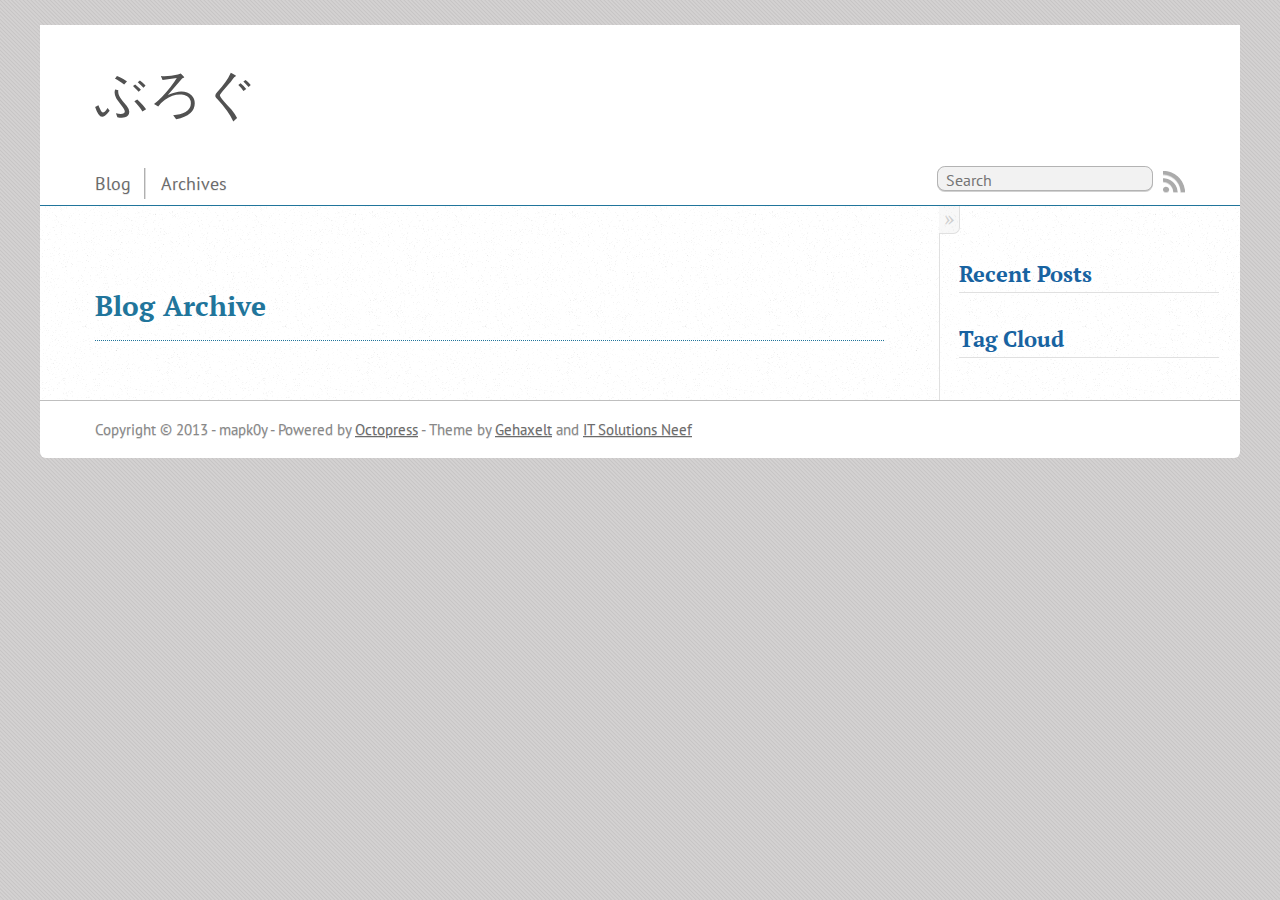
==== commit 38917ccf: "Site updated at 2013-02-10 04:19:22 UTC" ====
--- a/blog/archives/index.html
+++ b/blog/archives/index.html
@@ -9,7 +9,7 @@
   <meta name="author" content="mapk0y">
 
   
-  <meta name="description" content=" Blog Archive Recent Posts Included file 'asides/tag_cloud.html' not found in _includes directory ">
+  <meta name="description" content=" Blog Archive Recent Posts Tag Cloud ">
   
 
   <!-- http://t.co/dKP3o1e -->
@@ -85,7 +85,11 @@
     
   </ul>
 </section>
-Included file 'asides/tag_cloud.html' not found in _includes directory
+<section>
+  <h1>Tag Cloud</h1>
+    <span id="tag-cloud"></span>
+</section>
+
   
 </aside>
 
